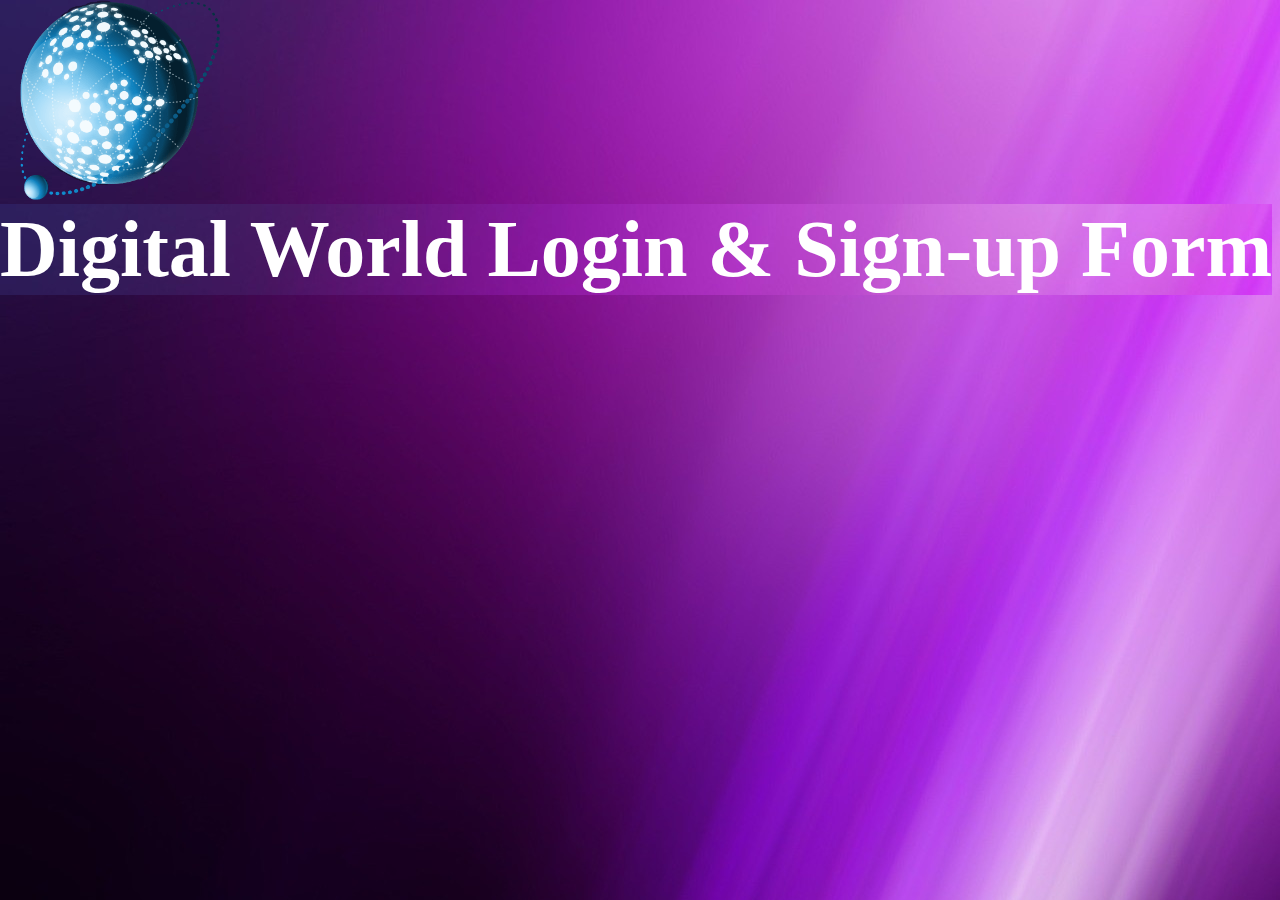
==== index.html @ fa9e96fb "update html and Css file" ====
<!DOCTYPE html>
<html lang="en">
<head>
    <meta charset="UTF-8">
    <meta name="viewport" content="width=device-width, initial-scale=1.0">
    <title>Login Form</title>
    <link rel="stylesheet" href="style.css">
</head>
<body>
    <div class="head">
        
        <img src="assets/pngaaa.com-2523587.png" alt="logo" class="img">
        <h1>Digital World Login & Sign-up Form</h1>
    
    </div>
</body>
</html>
---- style.css ----
*{
    padding: 0%;
    margin: 0%;
    font-family: 'Gill Sans', 'Gill Sans MT', Calibri;
    color: white;
    background-image: url(assets/back\ ground.jpg);
}

.head{
  
      display: inline-block;
    
}

.img{
    height: 200px;
    width: 200px;
    position: inherit;
    margin-left: 20px;
    margin-top: 20;
    display: inline-block;
    
}
h1{
    font-size: 80px
  
    

}
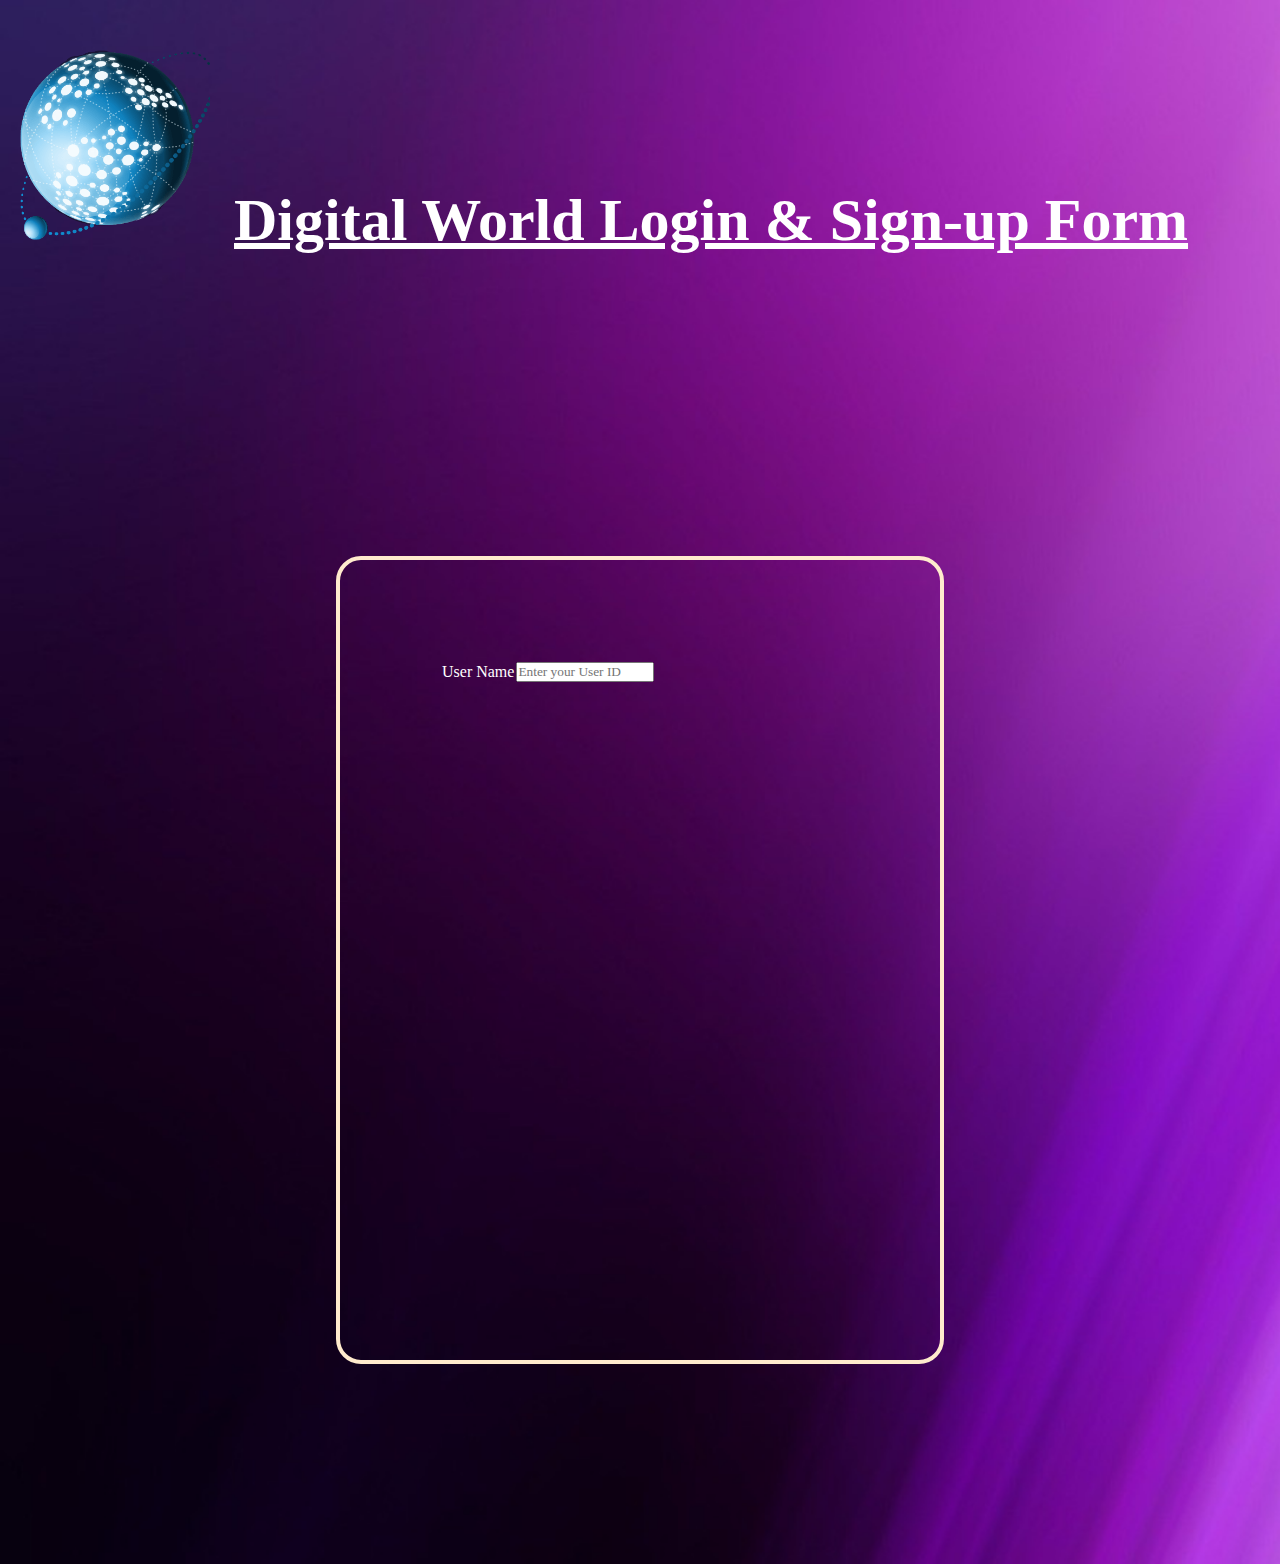
==== commit 044d9391: "added boxes in html" ====
--- a/index.html
+++ b/index.html
@@ -7,11 +7,22 @@
     <link rel="stylesheet" href="style.css">
 </head>
 <body>
-    <div class="head">
+    <div class="Box1">
         
-        <img src="assets/pngaaa.com-2523587.png" alt="logo" class="img">
+         </div>
+        <div class="box2">
         <h1>Digital World Login & Sign-up Form</h1>
     
     </div>
+<br>
+
+   <center> <div class="box3">
+        <table>
+<tr>
+    <td>User Name</td>
+    <td><input type="text" name="User Name" id="U-N" placeholder="Enter your User ID" maxlength="30"></td>
+</tr>
+        </table></center>
+    </div>
 </body>
 </html>--- a/style.css
+++ b/style.css
@@ -3,27 +3,42 @@
     margin: 0%;
     font-family: 'Gill Sans', 'Gill Sans MT', Calibri;
     color: white;
-    background-image: url(assets/back\ ground.jpg);
-}
-
-.head{
-  
-      display: inline-block;
     
 }
 
-.img{
-    height: 200px;
-    width: 200px;
-    position: inherit;
+body{
+    background-image: url(assets/back\ ground.jpg);
+    background-size: cover;
+}
+
+.Box1{
+  
+    display: inline-block;
+    height: 150px;
+    width: 150px;
+    padding: 20px;
     margin-left: 20px;
-    margin-top: 20;
-    display: inline-block;
+    margin-top: 50px;
+    background-image: url(assets/pngaaa.com-2523587.png);
+    background-size: cover;
+    
     
 }
-h1{
-    font-size: 80px
-  
-    
+.box2{
+    height: 150px;
+  font-size: 30px;
+  text-decoration-line: underline;
+  display: inline-flex;
+padding: 20px;
 
+}
+
+.box3{
+    height: 600px;
+    width:400px ;
+    border-radius: 25px;
+    border: 4px solid blanchedalmond;
+    margin: 200px;
+    padding: 100px;
+text-align: justify;
 }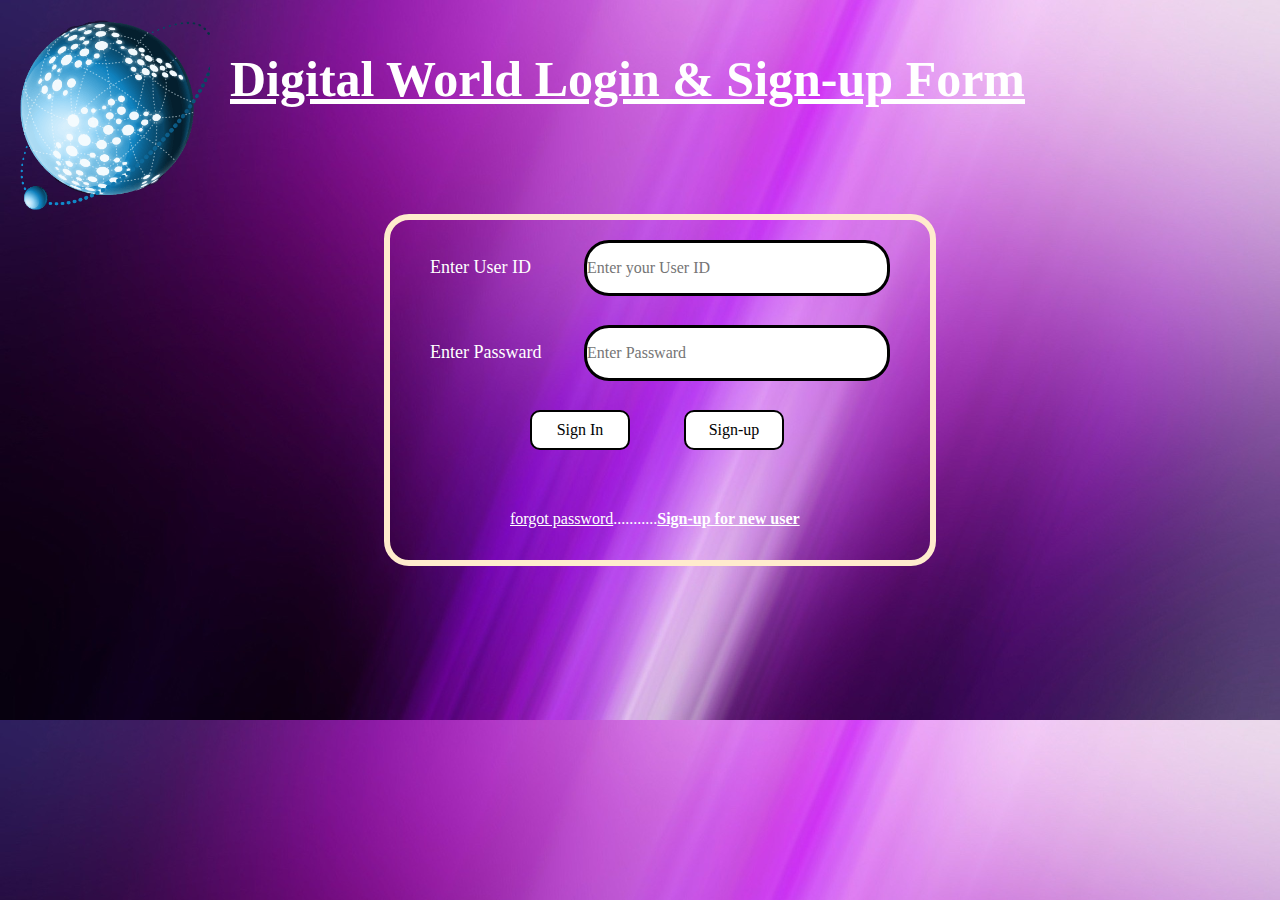
==== commit e993fc6c: "Added sign in button and link with another file" ====
--- a/index.html
+++ b/index.html
@@ -16,13 +16,24 @@
     </div>
 <br>
 
-   <center> <div class="box3">
-        <table>
-<tr>
-    <td>User Name</td>
-    <td><input type="text" name="User Name" id="U-N" placeholder="Enter your User ID" maxlength="30"></td>
-</tr>
-        </table></center>
-    </div>
+   <div class="box3">
+
+
+    <div class="box4">Enter User ID</div>
+    <div class="box5"><input type="text"placeholder="Enter your User ID" maxlength="20"></div>
+    <br>
+    <br>
+    <div class="box4">Enter Passward</div>
+    <div class="box5"><input type="password"placeholder="Enter Passward" maxlength="20"></div>
+    <br>
+    <br>
+    <div class="box6"><button>Sign In</button></div>
+    <div class="box7"> <button id="sp"></a>Sign-up</button></div>
+    
+    <p> <a href="#">forgot password</a>...........<a href="form.html"><b>Sign-up for new user</b></a></p>
+    
+            </div>
+
+
 </body>
 </html>--- a/style.css
+++ b/style.css
@@ -18,7 +18,7 @@
     width: 150px;
     padding: 20px;
     margin-left: 20px;
-    margin-top: 50px;
+    margin-top: 20px;
     background-image: url(assets/pngaaa.com-2523587.png);
     background-size: cover;
     
@@ -26,19 +26,78 @@
 }
 .box2{
     height: 150px;
-  font-size: 30px;
+  font-size: 25px;
   text-decoration-line: underline;
   display: inline-flex;
+  margin-top: 30px;
 padding: 20px;
+position: absolute;
 
 }
 
 .box3{
-    height: 600px;
-    width:400px ;
+    height: 300px;
+    width:500px ;
     border-radius: 25px;
-    border: 4px solid blanchedalmond;
-    margin: 200px;
-    padding: 100px;
-text-align: justify;
-}+    border: 6px solid blanchedalmond;
+    padding: 20px;
+    margin-left: 30%;
+
+}
+.box4{
+    width: 150px;
+    height: 50px;
+    display: inline-block;
+    font-size: large;
+    display: inline-block;
+    font-weight: 700px;
+    margin-left: 20px;
+    
+
+}
+input{
+    height: 50px;
+    width: 300px;
+    display: inline-flex;
+    border-radius: 25px;
+    border: 3px solid black;
+    color: blue;
+    font-size: medium;
+}
+
+.box5{
+    display: inline-block;
+}
+
+.box6{
+    display: inline-block;
+    height: 100px;
+    width: 100px;
+    padding: auto;
+    margin-left: 20px;
+}
+.box7{
+    display: inline-block;
+    height: 100px;
+    width: 100px;
+    margin-left: 50px;
+}
+
+button{
+    height: 40px;
+    width: 100px;
+    border: 2px solid rgb(133, 25, 221);
+    color: black;
+    font-size: medium;
+    padding: 5px;
+    margin-left: 100px;
+    display: inline-block;
+    background-color: white;
+    border-color: rgb(0, 0, 0);
+    text-align: center;
+    border-radius: 10px;
+}
+p{
+    margin-left: 100px;
+    text-align:justify
+}
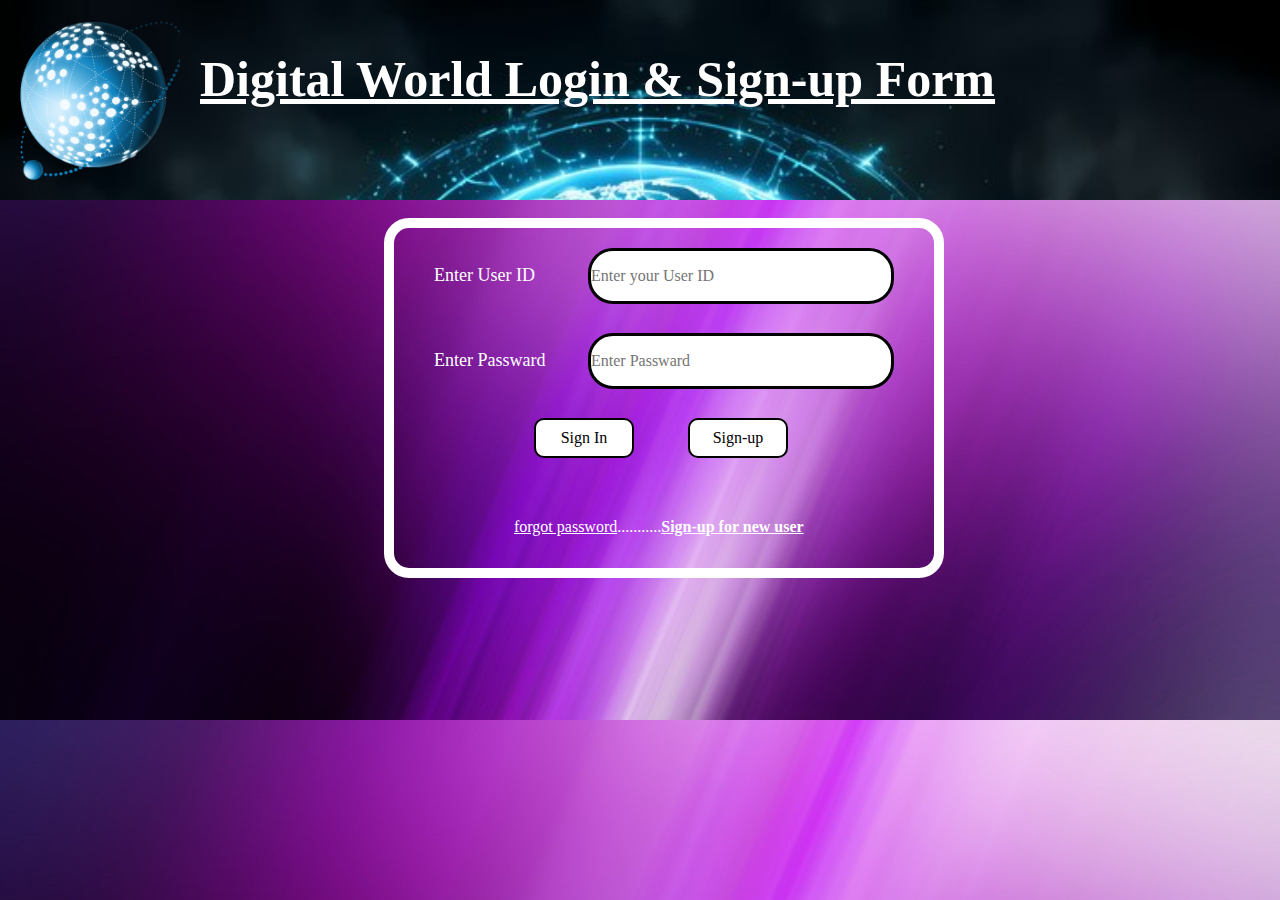
==== commit 1c9284d7: "added head background image" ====
--- a/index.html
+++ b/index.html
@@ -7,12 +7,13 @@
     <link rel="stylesheet" href="style.css">
 </head>
 <body>
+    <Div class="head">
     <div class="Box1">
         
          </div>
         <div class="box2">
         <h1>Digital World Login & Sign-up Form</h1>
-    
+    </Div>
     </div>
 <br>
 
--- a/style.css
+++ b/style.css
@@ -14,8 +14,8 @@
 .Box1{
   
     display: inline-block;
-    height: 150px;
-    width: 150px;
+    height: 120px;
+    width: 120px;
     padding: 20px;
     margin-left: 20px;
     margin-top: 20px;
@@ -39,7 +39,7 @@
     height: 300px;
     width:500px ;
     border-radius: 25px;
-    border: 6px solid blanchedalmond;
+    border: 10px solid white;
     padding: 20px;
     margin-left: 30%;
 
@@ -101,3 +101,9 @@
     margin-left: 100px;
     text-align:justify
 }
+.head{
+    height: 200px;
+    background-color: rgba(54, 50, 50, .5);
+    background-image: url(assets/high-tech-view-futuristic-earth_23-2151100324.jpg);
+    background-size: cover;
+}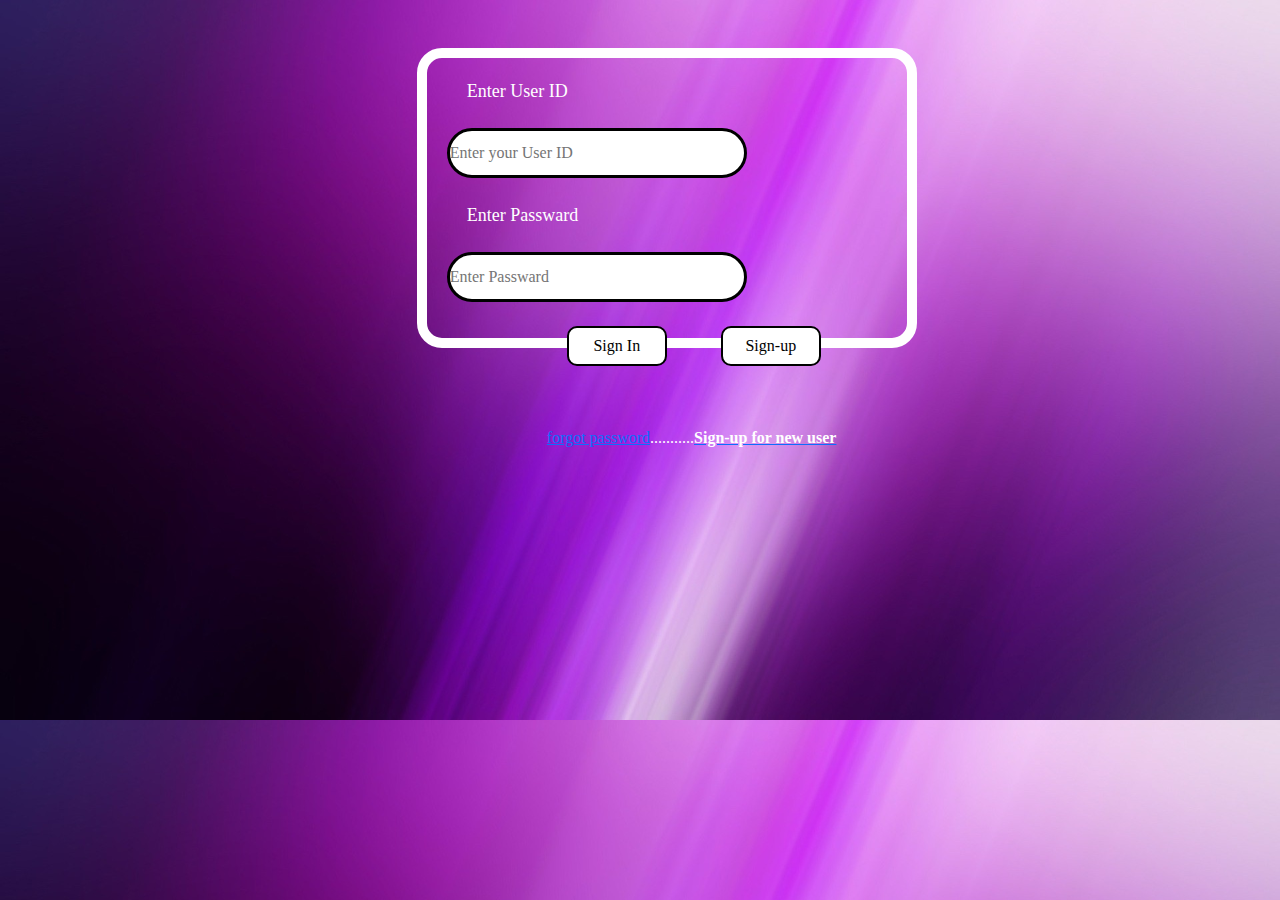
==== commit 7c7a6837: "file update" ====
--- a/index.html
+++ b/index.html
@@ -4,20 +4,13 @@
     <meta charset="UTF-8">
     <meta name="viewport" content="width=device-width, initial-scale=1.0">
     <title>Login Form</title>
+    <link rel="stylesheet" href="bootsrip.css">
     <link rel="stylesheet" href="style.css">
 </head>
 <body>
-    <Div class="head">
-    <div class="Box1">
-        
-         </div>
-        <div class="box2">
-        <h1>Digital World Login & Sign-up Form</h1>
-    </Div>
-    </div>
-<br>
-
-   <div class="box3">
+      <div class="container main mt-5 justify-content-cener d-flex">
+   
+        <div class="box3">
 
 
     <div class="box4">Enter User ID</div>
@@ -34,7 +27,12 @@
     <p> <a href="#">forgot password</a>...........<a href="form.html"><b>Sign-up for new user</b></a></p>
     
             </div>
+       
+        </div>
 
-
+  <script src="bundl.js"></script>
+  <script src="popper.js"></script> 
+  <script src="boot.js"></script>   
+  <script src="app.js"></script>      
 </body>
 </html>--- a/bootsrip.css
+++ b/bootsrip.css
@@ -0,0 +1,7 @@
+@charset "UTF-8";/*!
+ * Bootstrap v5.0.2 (https://getbootstrap.com/)
+ * Copyright 2011-2021 The Bootstrap Authors
+ * Copyright 2011-2021 Twitter, Inc.
+ * Licensed under MIT (https://github.com/twbs/bootstrap/blob/main/LICENSE)
+ */:root{--bs-blue:#0d6efd;--bs-indigo:#6610f2;--bs-purple:#6f42c1;--bs-pink:#d63384;--bs-red:#dc3545;--bs-orange:#fd7e14;--bs-yellow:#ffc107;--bs-green:#198754;--bs-teal:#20c997;--bs-cyan:#0dcaf0;--bs-white:#fff;--bs-gray:#6c757d;--bs-gray-dark:#343a40;--bs-primary:#0d6efd;--bs-secondary:#6c757d;--bs-success:#198754;--bs-info:#0dcaf0;--bs-warning:#ffc107;--bs-danger:#dc3545;--bs-light:#f8f9fa;--bs-dark:#212529;--bs-font-sans-serif:system-ui,-apple-system,"Segoe UI",Roboto,"Helvetica Neue",Arial,"Noto Sans","Liberation Sans",sans-serif,"Apple Color Emoji","Segoe UI Emoji","Segoe UI Symbol","Noto Color Emoji";--bs-font-monospace:SFMono-Regular,Menlo,Monaco,Consolas,"Liberation Mono","Courier New",monospace;--bs-gradient:linear-gradient(180deg, rgba(255, 255, 255, 0.15), rgba(255, 255, 255, 0))}*,::after,::before{box-sizing:border-box}@media (prefers-reduced-motion:no-preference){:root{scroll-behavior:smooth}}body{margin:0;font-family:var(--bs-font-sans-serif);font-size:1rem;font-weight:400;line-height:1.5;color:#212529;background-color:#fff;-webkit-text-size-adjust:100%;-webkit-tap-highlight-color:transparent}hr{margin:1rem 0;color:inherit;background-color:currentColor;border:0;opacity:.25}hr:not([size]){height:1px}.h1,.h2,.h3,.h4,.h5,.h6,h1,h2,h3,h4,h5,h6{margin-top:0;margin-bottom:.5rem;font-weight:500;line-height:1.2}.h1,h1{font-size:calc(1.375rem + 1.5vw)}@media (min-width:1200px){.h1,h1{font-size:2.5rem}}.h2,h2{font-size:calc(1.325rem + .9vw)}@media (min-width:1200px){.h2,h2{font-size:2rem}}.h3,h3{font-size:calc(1.3rem + .6vw)}@media (min-width:1200px){.h3,h3{font-size:1.75rem}}.h4,h4{font-size:calc(1.275rem + .3vw)}@media (min-width:1200px){.h4,h4{font-size:1.5rem}}.h5,h5{font-size:1.25rem}.h6,h6{font-size:1rem}p{margin-top:0;margin-bottom:1rem}abbr[data-bs-original-title],abbr[title]{-webkit-text-decoration:underline dotted;text-decoration:underline dotted;cursor:help;-webkit-text-decoration-skip-ink:none;text-decoration-skip-ink:none}address{margin-bottom:1rem;font-style:normal;line-height:inherit}ol,ul{padding-left:2rem}dl,ol,ul{margin-top:0;margin-bottom:1rem}ol ol,ol ul,ul ol,ul ul{margin-bottom:0}dt{font-weight:700}dd{margin-bottom:.5rem;margin-left:0}blockquote{margin:0 0 1rem}b,strong{font-weight:bolder}.small,small{font-size:.875em}.mark,mark{padding:.2em;background-color:#fcf8e3}sub,sup{position:relative;font-size:.75em;line-height:0;vertical-align:baseline}sub{bottom:-.25em}sup{top:-.5em}a{color:#0d6efd;text-decoration:underline}a:hover{color:#0a58ca}a:not([href]):not([class]),a:not([href]):not([class]):hover{color:inherit;text-decoration:none}code,kbd,pre,samp{font-family:var(--bs-font-monospace);font-size:1em;direction:ltr;unicode-bidi:bidi-override}pre{display:block;margin-top:0;margin-bottom:1rem;overflow:auto;font-size:.875em}pre code{font-size:inherit;color:inherit;word-break:normal}code{font-size:.875em;color:#d63384;word-wrap:break-word}a>code{color:inherit}kbd{padding:.2rem .4rem;font-size:.875em;color:#fff;background-color:#212529;border-radius:.2rem}kbd kbd{padding:0;font-size:1em;font-weight:700}figure{margin:0 0 1rem}img,svg{vertical-align:middle}table{caption-side:bottom;border-collapse:collapse}caption{padding-top:.5rem;padding-bottom:.5rem;color:#6c757d;text-align:left}th{text-align:inherit;text-align:-webkit-match-parent}tbody,td,tfoot,th,thead,tr{border-color:inherit;border-style:solid;border-width:0}label{display:inline-block}button{border-radius:0}button:focus:not(:focus-visible){outline:0}button,input,optgroup,select,textarea{margin:0;font-family:inherit;font-size:inherit;line-height:inherit}button,select{text-transform:none}[role=button]{cursor:pointer}select{word-wrap:normal}select:disabled{opacity:1}[list]::-webkit-calendar-picker-indicator{display:none}[type=button],[type=reset],[type=submit],button{-webkit-appearance:button}[type=button]:not(:disabled),[type=reset]:not(:disabled),[type=submit]:not(:disabled),button:not(:disabled){cursor:pointer}::-moz-focus-inner{padding:0;border-style:none}textarea{resize:vertical}fieldset{min-width:0;padding:0;margin:0;border:0}legend{float:left;width:100%;padding:0;margin-bottom:.5rem;font-size:calc(1.275rem + .3vw);line-height:inherit}@media (min-width:1200px){legend{font-size:1.5rem}}legend+*{clear:left}::-webkit-datetime-edit-day-field,::-webkit-datetime-edit-fields-wrapper,::-webkit-datetime-edit-hour-field,::-webkit-datetime-edit-minute,::-webkit-datetime-edit-month-field,::-webkit-datetime-edit-text,::-webkit-datetime-edit-year-field{padding:0}::-webkit-inner-spin-button{height:auto}[type=search]{outline-offset:-2px;-webkit-appearance:textfield}::-webkit-search-decoration{-webkit-appearance:none}::-webkit-color-swatch-wrapper{padding:0}::file-selector-button{font:inherit}::-webkit-file-upload-button{font:inherit;-webkit-appearance:button}output{display:inline-block}iframe{border:0}summary{display:list-item;cursor:pointer}progress{vertical-align:baseline}[hidden]{display:none!important}.lead{font-size:1.25rem;font-weight:300}.display-1{font-size:calc(1.625rem + 4.5vw);font-weight:300;line-height:1.2}@media (min-width:1200px){.display-1{font-size:5rem}}.display-2{font-size:calc(1.575rem + 3.9vw);font-weight:300;line-height:1.2}@media (min-width:1200px){.display-2{font-size:4.5rem}}.display-3{font-size:calc(1.525rem + 3.3vw);font-weight:300;line-height:1.2}@media (min-width:1200px){.display-3{font-size:4rem}}.display-4{font-size:calc(1.475rem + 2.7vw);font-weight:300;line-height:1.2}@media (min-width:1200px){.display-4{font-size:3.5rem}}.display-5{font-size:calc(1.425rem + 2.1vw);font-weight:300;line-height:1.2}@media (min-width:1200px){.display-5{font-size:3rem}}.display-6{font-size:calc(1.375rem + 1.5vw);font-weight:300;line-height:1.2}@media (min-width:1200px){.display-6{font-size:2.5rem}}.list-unstyled{padding-left:0;list-style:none}.list-inline{padding-left:0;list-style:none}.list-inline-item{display:inline-block}.list-inline-item:not(:last-child){margin-right:.5rem}.initialism{font-size:.875em;text-transform:uppercase}.blockquote{margin-bottom:1rem;font-size:1.25rem}.blockquote>:last-child{margin-bottom:0}.blockquote-footer{margin-top:-1rem;margin-bottom:1rem;font-size:.875em;color:#6c757d}.blockquote-footer::before{content:"— "}.img-fluid{max-width:100%;height:auto}.img-thumbnail{padding:.25rem;background-color:#fff;border:1px solid #dee2e6;border-radius:.25rem;max-width:100%;height:auto}.figure{display:inline-block}.figure-img{margin-bottom:.5rem;line-height:1}.figure-caption{font-size:.875em;color:#6c757d}.container,.container-fluid,.container-lg,.container-md,.container-sm,.container-xl,.container-xxl{width:100%;padding-right:var(--bs-gutter-x,.75rem);padding-left:var(--bs-gutter-x,.75rem);margin-right:auto;margin-left:auto}@media (min-width:576px){.container,.container-sm{max-width:540px}}@media (min-width:768px){.container,.container-md,.container-sm{max-width:720px}}@media (min-width:992px){.container,.container-lg,.container-md,.container-sm{max-width:960px}}@media (min-width:1200px){.container,.container-lg,.container-md,.container-sm,.container-xl{max-width:1140px}}@media (min-width:1400px){.container,.container-lg,.container-md,.container-sm,.container-xl,.container-xxl{max-width:1320px}}.row{--bs-gutter-x:1.5rem;--bs-gutter-y:0;display:flex;flex-wrap:wrap;margin-top:calc(var(--bs-gutter-y) * -1);margin-right:calc(var(--bs-gutter-x) * -.5);margin-left:calc(var(--bs-gutter-x) * -.5)}.row>*{flex-shrink:0;width:100%;max-width:100%;padding-right:calc(var(--bs-gutter-x) * .5);padding-left:calc(var(--bs-gutter-x) * .5);margin-top:var(--bs-gutter-y)}.col{flex:1 0 0%}.row-cols-auto>*{flex:0 0 auto;width:auto}.row-cols-1>*{flex:0 0 auto;width:100%}.row-cols-2>*{flex:0 0 auto;width:50%}.row-cols-3>*{flex:0 0 auto;width:33.3333333333%}.row-cols-4>*{flex:0 0 auto;width:25%}.row-cols-5>*{flex:0 0 auto;width:20%}.row-cols-6>*{flex:0 0 auto;width:16.6666666667%}@media (min-width:576px){.col-sm{flex:1 0 0%}.row-cols-sm-auto>*{flex:0 0 auto;width:auto}.row-cols-sm-1>*{flex:0 0 auto;width:100%}.row-cols-sm-2>*{flex:0 0 auto;width:50%}.row-cols-sm-3>*{flex:0 0 auto;width:33.3333333333%}.row-cols-sm-4>*{flex:0 0 auto;width:25%}.row-cols-sm-5>*{flex:0 0 auto;width:20%}.row-cols-sm-6>*{flex:0 0 auto;width:16.6666666667%}}@media (min-width:768px){.col-md{flex:1 0 0%}.row-cols-md-auto>*{flex:0 0 auto;width:auto}.row-cols-md-1>*{flex:0 0 auto;width:100%}.row-cols-md-2>*{flex:0 0 auto;width:50%}.row-cols-md-3>*{flex:0 0 auto;width:33.3333333333%}.row-cols-md-4>*{flex:0 0 auto;width:25%}.row-cols-md-5>*{flex:0 0 auto;width:20%}.row-cols-md-6>*{flex:0 0 auto;width:16.6666666667%}}@media (min-width:992px){.col-lg{flex:1 0 0%}.row-cols-lg-auto>*{flex:0 0 auto;width:auto}.row-cols-lg-1>*{flex:0 0 auto;width:100%}.row-cols-lg-2>*{flex:0 0 auto;width:50%}.row-cols-lg-3>*{flex:0 0 auto;width:33.3333333333%}.row-cols-lg-4>*{flex:0 0 auto;width:25%}.row-cols-lg-5>*{flex:0 0 auto;width:20%}.row-cols-lg-6>*{flex:0 0 auto;width:16.6666666667%}}@media (min-width:1200px){.col-xl{flex:1 0 0%}.row-cols-xl-auto>*{flex:0 0 auto;width:auto}.row-cols-xl-1>*{flex:0 0 auto;width:100%}.row-cols-xl-2>*{flex:0 0 auto;width:50%}.row-cols-xl-3>*{flex:0 0 auto;width:33.3333333333%}.row-cols-xl-4>*{flex:0 0 auto;width:25%}.row-cols-xl-5>*{flex:0 0 auto;width:20%}.row-cols-xl-6>*{flex:0 0 auto;width:16.6666666667%}}@media (min-width:1400px){.col-xxl{flex:1 0 0%}.row-cols-xxl-auto>*{flex:0 0 auto;width:auto}.row-cols-xxl-1>*{flex:0 0 auto;width:100%}.row-cols-xxl-2>*{flex:0 0 auto;width:50%}.row-cols-xxl-3>*{flex:0 0 auto;width:33.3333333333%}.row-cols-xxl-4>*{flex:0 0 auto;width:25%}.row-cols-xxl-5>*{flex:0 0 auto;width:20%}.row-cols-xxl-6>*{flex:0 0 auto;width:16.6666666667%}}.col-auto{flex:0 0 auto;width:auto}.col-1{flex:0 0 auto;width:8.33333333%}.col-2{flex:0 0 auto;width:16.66666667%}.col-3{flex:0 0 auto;width:25%}.col-4{flex:0 0 auto;width:33.33333333%}.col-5{flex:0 0 auto;width:41.66666667%}.col-6{flex:0 0 auto;width:50%}.col-7{flex:0 0 auto;width:58.33333333%}.col-8{flex:0 0 auto;width:66.66666667%}.col-9{flex:0 0 auto;width:75%}.col-10{flex:0 0 auto;width:83.33333333%}.col-11{flex:0 0 auto;width:91.66666667%}.col-12{flex:0 0 auto;width:100%}.offset-1{margin-left:8.33333333%}.offset-2{margin-left:16.66666667%}.offset-3{margin-left:25%}.offset-4{margin-left:33.33333333%}.offset-5{margin-left:41.66666667%}.offset-6{margin-left:50%}.offset-7{margin-left:58.33333333%}.offset-8{margin-left:66.66666667%}.offset-9{margin-left:75%}.offset-10{margin-left:83.33333333%}.offset-11{margin-left:91.66666667%}.g-0,.gx-0{--bs-gutter-x:0}.g-0,.gy-0{--bs-gutter-y:0}.g-1,.gx-1{--bs-gutter-x:0.25rem}.g-1,.gy-1{--bs-gutter-y:0.25rem}.g-2,.gx-2{--bs-gutter-x:0.5rem}.g-2,.gy-2{--bs-gutter-y:0.5rem}.g-3,.gx-3{--bs-gutter-x:1rem}.g-3,.gy-3{--bs-gutter-y:1rem}.g-4,.gx-4{--bs-gutter-x:1.5rem}.g-4,.gy-4{--bs-gutter-y:1.5rem}.g-5,.gx-5{--bs-gutter-x:3rem}.g-5,.gy-5{--bs-gutter-y:3rem}@media (min-width:576px){.col-sm-auto{flex:0 0 auto;width:auto}.col-sm-1{flex:0 0 auto;width:8.33333333%}.col-sm-2{flex:0 0 auto;width:16.66666667%}.col-sm-3{flex:0 0 auto;width:25%}.col-sm-4{flex:0 0 auto;width:33.33333333%}.col-sm-5{flex:0 0 auto;width:41.66666667%}.col-sm-6{flex:0 0 auto;width:50%}.col-sm-7{flex:0 0 auto;width:58.33333333%}.col-sm-8{flex:0 0 auto;width:66.66666667%}.col-sm-9{flex:0 0 auto;width:75%}.col-sm-10{flex:0 0 auto;width:83.33333333%}.col-sm-11{flex:0 0 auto;width:91.66666667%}.col-sm-12{flex:0 0 auto;width:100%}.offset-sm-0{margin-left:0}.offset-sm-1{margin-left:8.33333333%}.offset-sm-2{margin-left:16.66666667%}.offset-sm-3{margin-left:25%}.offset-sm-4{margin-left:33.33333333%}.offset-sm-5{margin-left:41.66666667%}.offset-sm-6{margin-left:50%}.offset-sm-7{margin-left:58.33333333%}.offset-sm-8{margin-left:66.66666667%}.offset-sm-9{margin-left:75%}.offset-sm-10{margin-left:83.33333333%}.offset-sm-11{margin-left:91.66666667%}.g-sm-0,.gx-sm-0{--bs-gutter-x:0}.g-sm-0,.gy-sm-0{--bs-gutter-y:0}.g-sm-1,.gx-sm-1{--bs-gutter-x:0.25rem}.g-sm-1,.gy-sm-1{--bs-gutter-y:0.25rem}.g-sm-2,.gx-sm-2{--bs-gutter-x:0.5rem}.g-sm-2,.gy-sm-2{--bs-gutter-y:0.5rem}.g-sm-3,.gx-sm-3{--bs-gutter-x:1rem}.g-sm-3,.gy-sm-3{--bs-gutter-y:1rem}.g-sm-4,.gx-sm-4{--bs-gutter-x:1.5rem}.g-sm-4,.gy-sm-4{--bs-gutter-y:1.5rem}.g-sm-5,.gx-sm-5{--bs-gutter-x:3rem}.g-sm-5,.gy-sm-5{--bs-gutter-y:3rem}}@media (min-width:768px){.col-md-auto{flex:0 0 auto;width:auto}.col-md-1{flex:0 0 auto;width:8.33333333%}.col-md-2{flex:0 0 auto;width:16.66666667%}.col-md-3{flex:0 0 auto;width:25%}.col-md-4{flex:0 0 auto;width:33.33333333%}.col-md-5{flex:0 0 auto;width:41.66666667%}.col-md-6{flex:0 0 auto;width:50%}.col-md-7{flex:0 0 auto;width:58.33333333%}.col-md-8{flex:0 0 auto;width:66.66666667%}.col-md-9{flex:0 0 auto;width:75%}.col-md-10{flex:0 0 auto;width:83.33333333%}.col-md-11{flex:0 0 auto;width:91.66666667%}.col-md-12{flex:0 0 auto;width:100%}.offset-md-0{margin-left:0}.offset-md-1{margin-left:8.33333333%}.offset-md-2{margin-left:16.66666667%}.offset-md-3{margin-left:25%}.offset-md-4{margin-left:33.33333333%}.offset-md-5{margin-left:41.66666667%}.offset-md-6{margin-left:50%}.offset-md-7{margin-left:58.33333333%}.offset-md-8{margin-left:66.66666667%}.offset-md-9{margin-left:75%}.offset-md-10{margin-left:83.33333333%}.offset-md-11{margin-left:91.66666667%}.g-md-0,.gx-md-0{--bs-gutter-x:0}.g-md-0,.gy-md-0{--bs-gutter-y:0}.g-md-1,.gx-md-1{--bs-gutter-x:0.25rem}.g-md-1,.gy-md-1{--bs-gutter-y:0.25rem}.g-md-2,.gx-md-2{--bs-gutter-x:0.5rem}.g-md-2,.gy-md-2{--bs-gutter-y:0.5rem}.g-md-3,.gx-md-3{--bs-gutter-x:1rem}.g-md-3,.gy-md-3{--bs-gutter-y:1rem}.g-md-4,.gx-md-4{--bs-gutter-x:1.5rem}.g-md-4,.gy-md-4{--bs-gutter-y:1.5rem}.g-md-5,.gx-md-5{--bs-gutter-x:3rem}.g-md-5,.gy-md-5{--bs-gutter-y:3rem}}@media (min-width:992px){.col-lg-auto{flex:0 0 auto;width:auto}.col-lg-1{flex:0 0 auto;width:8.33333333%}.col-lg-2{flex:0 0 auto;width:16.66666667%}.col-lg-3{flex:0 0 auto;width:25%}.col-lg-4{flex:0 0 auto;width:33.33333333%}.col-lg-5{flex:0 0 auto;width:41.66666667%}.col-lg-6{flex:0 0 auto;width:50%}.col-lg-7{flex:0 0 auto;width:58.33333333%}.col-lg-8{flex:0 0 auto;width:66.66666667%}.col-lg-9{flex:0 0 auto;width:75%}.col-lg-10{flex:0 0 auto;width:83.33333333%}.col-lg-11{flex:0 0 auto;width:91.66666667%}.col-lg-12{flex:0 0 auto;width:100%}.offset-lg-0{margin-left:0}.offset-lg-1{margin-left:8.33333333%}.offset-lg-2{margin-left:16.66666667%}.offset-lg-3{margin-left:25%}.offset-lg-4{margin-left:33.33333333%}.offset-lg-5{margin-left:41.66666667%}.offset-lg-6{margin-left:50%}.offset-lg-7{margin-left:58.33333333%}.offset-lg-8{margin-left:66.66666667%}.offset-lg-9{margin-left:75%}.offset-lg-10{margin-left:83.33333333%}.offset-lg-11{margin-left:91.66666667%}.g-lg-0,.gx-lg-0{--bs-gutter-x:0}.g-lg-0,.gy-lg-0{--bs-gutter-y:0}.g-lg-1,.gx-lg-1{--bs-gutter-x:0.25rem}.g-lg-1,.gy-lg-1{--bs-gutter-y:0.25rem}.g-lg-2,.gx-lg-2{--bs-gutter-x:0.5rem}.g-lg-2,.gy-lg-2{--bs-gutter-y:0.5rem}.g-lg-3,.gx-lg-3{--bs-gutter-x:1rem}.g-lg-3,.gy-lg-3{--bs-gutter-y:1rem}.g-lg-4,.gx-lg-4{--bs-gutter-x:1.5rem}.g-lg-4,.gy-lg-4{--bs-gutter-y:1.5rem}.g-lg-5,.gx-lg-5{--bs-gutter-x:3rem}.g-lg-5,.gy-lg-5{--bs-gutter-y:3rem}}@media (min-width:1200px){.col-xl-auto{flex:0 0 auto;width:auto}.col-xl-1{flex:0 0 auto;width:8.33333333%}.col-xl-2{flex:0 0 auto;width:16.66666667%}.col-xl-3{flex:0 0 auto;width:25%}.col-xl-4{flex:0 0 auto;width:33.33333333%}.col-xl-5{flex:0 0 auto;width:41.66666667%}.col-xl-6{flex:0 0 auto;width:50%}.col-xl-7{flex:0 0 auto;width:58.33333333%}.col-xl-8{flex:0 0 auto;width:66.66666667%}.col-xl-9{flex:0 0 auto;width:75%}.col-xl-10{flex:0 0 auto;width:83.33333333%}.col-xl-11{flex:0 0 auto;width:91.66666667%}.col-xl-12{flex:0 0 auto;width:100%}.offset-xl-0{margin-left:0}.offset-xl-1{margin-left:8.33333333%}.offset-xl-2{margin-left:16.66666667%}.offset-xl-3{margin-left:25%}.offset-xl-4{margin-left:33.33333333%}.offset-xl-5{margin-left:41.66666667%}.offset-xl-6{margin-left:50%}.offset-xl-7{margin-left:58.33333333%}.offset-xl-8{margin-left:66.66666667%}.offset-xl-9{margin-left:75%}.offset-xl-10{margin-left:83.33333333%}.offset-xl-11{margin-left:91.66666667%}.g-xl-0,.gx-xl-0{--bs-gutter-x:0}.g-xl-0,.gy-xl-0{--bs-gutter-y:0}.g-xl-1,.gx-xl-1{--bs-gutter-x:0.25rem}.g-xl-1,.gy-xl-1{--bs-gutter-y:0.25rem}.g-xl-2,.gx-xl-2{--bs-gutter-x:0.5rem}.g-xl-2,.gy-xl-2{--bs-gutter-y:0.5rem}.g-xl-3,.gx-xl-3{--bs-gutter-x:1rem}.g-xl-3,.gy-xl-3{--bs-gutter-y:1rem}.g-xl-4,.gx-xl-4{--bs-gutter-x:1.5rem}.g-xl-4,.gy-xl-4{--bs-gutter-y:1.5rem}.g-xl-5,.gx-xl-5{--bs-gutter-x:3rem}.g-xl-5,.gy-xl-5{--bs-gutter-y:3rem}}@media (min-width:1400px){.col-xxl-auto{flex:0 0 auto;width:auto}.col-xxl-1{flex:0 0 auto;width:8.33333333%}.col-xxl-2{flex:0 0 auto;width:16.66666667%}.col-xxl-3{flex:0 0 auto;width:25%}.col-xxl-4{flex:0 0 auto;width:33.33333333%}.col-xxl-5{flex:0 0 auto;width:41.66666667%}.col-xxl-6{flex:0 0 auto;width:50%}.col-xxl-7{flex:0 0 auto;width:58.33333333%}.col-xxl-8{flex:0 0 auto;width:66.66666667%}.col-xxl-9{flex:0 0 auto;width:75%}.col-xxl-10{flex:0 0 auto;width:83.33333333%}.col-xxl-11{flex:0 0 auto;width:91.66666667%}.col-xxl-12{flex:0 0 auto;width:100%}.offset-xxl-0{margin-left:0}.offset-xxl-1{margin-left:8.33333333%}.offset-xxl-2{margin-left:16.66666667%}.offset-xxl-3{margin-left:25%}.offset-xxl-4{margin-left:33.33333333%}.offset-xxl-5{margin-left:41.66666667%}.offset-xxl-6{margin-left:50%}.offset-xxl-7{margin-left:58.33333333%}.offset-xxl-8{margin-left:66.66666667%}.offset-xxl-9{margin-left:75%}.offset-xxl-10{margin-left:83.33333333%}.offset-xxl-11{margin-left:91.66666667%}.g-xxl-0,.gx-xxl-0{--bs-gutter-x:0}.g-xxl-0,.gy-xxl-0{--bs-gutter-y:0}.g-xxl-1,.gx-xxl-1{--bs-gutter-x:0.25rem}.g-xxl-1,.gy-xxl-1{--bs-gutter-y:0.25rem}.g-xxl-2,.gx-xxl-2{--bs-gutter-x:0.5rem}.g-xxl-2,.gy-xxl-2{--bs-gutter-y:0.5rem}.g-xxl-3,.gx-xxl-3{--bs-gutter-x:1rem}.g-xxl-3,.gy-xxl-3{--bs-gutter-y:1rem}.g-xxl-4,.gx-xxl-4{--bs-gutter-x:1.5rem}.g-xxl-4,.gy-xxl-4{--bs-gutter-y:1.5rem}.g-xxl-5,.gx-xxl-5{--bs-gutter-x:3rem}.g-xxl-5,.gy-xxl-5{--bs-gutter-y:3rem}}.table{--bs-table-bg:transparent;--bs-table-accent-bg:transparent;--bs-table-striped-color:#212529;--bs-table-striped-bg:rgba(0, 0, 0, 0.05);--bs-table-active-color:#212529;--bs-table-active-bg:rgba(0, 0, 0, 0.1);--bs-table-hover-color:#212529;--bs-table-hover-bg:rgba(0, 0, 0, 0.075);width:100%;margin-bottom:1rem;color:#212529;vertical-align:top;border-color:#dee2e6}.table>:not(caption)>*>*{padding:.5rem .5rem;background-color:var(--bs-table-bg);border-bottom-width:1px;box-shadow:inset 0 0 0 9999px var(--bs-table-accent-bg)}.table>tbody{vertical-align:inherit}.table>thead{vertical-align:bottom}.table>:not(:last-child)>:last-child>*{border-bottom-color:currentColor}.caption-top{caption-side:top}.table-sm>:not(caption)>*>*{padding:.25rem .25rem}.table-bordered>:not(caption)>*{border-width:1px 0}.table-bordered>:not(caption)>*>*{border-width:0 1px}.table-borderless>:not(caption)>*>*{border-bottom-width:0}.table-striped>tbody>tr:nth-of-type(odd){--bs-table-accent-bg:var(--bs-table-striped-bg);color:var(--bs-table-striped-color)}.table-active{--bs-table-accent-bg:var(--bs-table-active-bg);color:var(--bs-table-active-color)}.table-hover>tbody>tr:hover{--bs-table-accent-bg:var(--bs-table-hover-bg);color:var(--bs-table-hover-color)}.table-primary{--bs-table-bg:#cfe2ff;--bs-table-striped-bg:#c5d7f2;--bs-table-striped-color:#000;--bs-table-active-bg:#bacbe6;--bs-table-active-color:#000;--bs-table-hover-bg:#bfd1ec;--bs-table-hover-color:#000;color:#000;border-color:#bacbe6}.table-secondary{--bs-table-bg:#e2e3e5;--bs-table-striped-bg:#d7d8da;--bs-table-striped-color:#000;--bs-table-active-bg:#cbccce;--bs-table-active-color:#000;--bs-table-hover-bg:#d1d2d4;--bs-table-hover-color:#000;color:#000;border-color:#cbccce}.table-success{--bs-table-bg:#d1e7dd;--bs-table-striped-bg:#c7dbd2;--bs-table-striped-color:#000;--bs-table-active-bg:#bcd0c7;--bs-table-active-color:#000;--bs-table-hover-bg:#c1d6cc;--bs-table-hover-color:#000;color:#000;border-color:#bcd0c7}.table-info{--bs-table-bg:#cff4fc;--bs-table-striped-bg:#c5e8ef;--bs-table-striped-color:#000;--bs-table-active-bg:#badce3;--bs-table-active-color:#000;--bs-table-hover-bg:#bfe2e9;--bs-table-hover-color:#000;color:#000;border-color:#badce3}.table-warning{--bs-table-bg:#fff3cd;--bs-table-striped-bg:#f2e7c3;--bs-table-striped-color:#000;--bs-table-active-bg:#e6dbb9;--bs-table-active-color:#000;--bs-table-hover-bg:#ece1be;--bs-table-hover-color:#000;color:#000;border-color:#e6dbb9}.table-danger{--bs-table-bg:#f8d7da;--bs-table-striped-bg:#eccccf;--bs-table-striped-color:#000;--bs-table-active-bg:#dfc2c4;--bs-table-active-color:#000;--bs-table-hover-bg:#e5c7ca;--bs-table-hover-color:#000;color:#000;border-color:#dfc2c4}.table-light{--bs-table-bg:#f8f9fa;--bs-table-striped-bg:#ecedee;--bs-table-striped-color:#000;--bs-table-active-bg:#dfe0e1;--bs-table-active-color:#000;--bs-table-hover-bg:#e5e6e7;--bs-table-hover-color:#000;color:#000;border-color:#dfe0e1}.table-dark{--bs-table-bg:#212529;--bs-table-striped-bg:#2c3034;--bs-table-striped-color:#fff;--bs-table-active-bg:#373b3e;--bs-table-active-color:#fff;--bs-table-hover-bg:#323539;--bs-table-hover-color:#fff;color:#fff;border-color:#373b3e}.table-responsive{overflow-x:auto;-webkit-overflow-scrolling:touch}@media (max-width:575.98px){.table-responsive-sm{overflow-x:auto;-webkit-overflow-scrolling:touch}}@media (max-width:767.98px){.table-responsive-md{overflow-x:auto;-webkit-overflow-scrolling:touch}}@media (max-width:991.98px){.table-responsive-lg{overflow-x:auto;-webkit-overflow-scrolling:touch}}@media (max-width:1199.98px){.table-responsive-xl{overflow-x:auto;-webkit-overflow-scrolling:touch}}@media (max-width:1399.98px){.table-responsive-xxl{overflow-x:auto;-webkit-overflow-scrolling:touch}}.form-label{margin-bottom:.5rem}.col-form-label{padding-top:calc(.375rem + 1px);padding-bottom:calc(.375rem + 1px);margin-bottom:0;font-size:inherit;line-height:1.5}.col-form-label-lg{padding-top:calc(.5rem + 1px);padding-bottom:calc(.5rem + 1px);font-size:1.25rem}.col-form-label-sm{padding-top:calc(.25rem + 1px);padding-bottom:calc(.25rem + 1px);font-size:.875rem}.form-text{margin-top:.25rem;font-size:.875em;color:#6c757d}.form-control{display:block;width:100%;padding:.375rem .75rem;font-size:1rem;font-weight:400;line-height:1.5;color:#212529;background-color:#fff;background-clip:padding-box;border:1px solid #ced4da;-webkit-appearance:none;-moz-appearance:none;appearance:none;border-radius:.25rem;transition:border-color .15s ease-in-out,box-shadow .15s ease-in-out}@media (prefers-reduced-motion:reduce){.form-control{transition:none}}.form-control[type=file]{overflow:hidden}.form-control[type=file]:not(:disabled):not([readonly]){cursor:pointer}.form-control:focus{color:#212529;background-color:#fff;border-color:#86b7fe;outline:0;box-shadow:0 0 0 .25rem rgba(13,110,253,.25)}.form-control::-webkit-date-and-time-value{height:1.5em}.form-control::-moz-placeholder{color:#6c757d;opacity:1}.form-control::placeholder{color:#6c757d;opacity:1}.form-control:disabled,.form-control[readonly]{background-color:#e9ecef;opacity:1}.form-control::file-selector-button{padding:.375rem .75rem;margin:-.375rem -.75rem;-webkit-margin-end:.75rem;margin-inline-end:.75rem;color:#212529;background-color:#e9ecef;pointer-events:none;border-color:inherit;border-style:solid;border-width:0;border-inline-end-width:1px;border-radius:0;transition:color .15s ease-in-out,background-color .15s ease-in-out,border-color .15s ease-in-out,box-shadow .15s ease-in-out}@media (prefers-reduced-motion:reduce){.form-control::file-selector-button{transition:none}}.form-control:hover:not(:disabled):not([readonly])::file-selector-button{background-color:#dde0e3}.form-control::-webkit-file-upload-button{padding:.375rem .75rem;margin:-.375rem -.75rem;-webkit-margin-end:.75rem;margin-inline-end:.75rem;color:#212529;background-color:#e9ecef;pointer-events:none;border-color:inherit;border-style:solid;border-width:0;border-inline-end-width:1px;border-radius:0;-webkit-transition:color .15s ease-in-out,background-color .15s ease-in-out,border-color .15s ease-in-out,box-shadow .15s ease-in-out;transition:color .15s ease-in-out,background-color .15s ease-in-out,border-color .15s ease-in-out,box-shadow .15s ease-in-out}@media (prefers-reduced-motion:reduce){.form-control::-webkit-file-upload-button{-webkit-transition:none;transition:none}}.form-control:hover:not(:disabled):not([readonly])::-webkit-file-upload-button{background-color:#dde0e3}.form-control-plaintext{display:block;width:100%;padding:.375rem 0;margin-bottom:0;line-height:1.5;color:#212529;background-color:transparent;border:solid transparent;border-width:1px 0}.form-control-plaintext.form-control-lg,.form-control-plaintext.form-control-sm{padding-right:0;padding-left:0}.form-control-sm{min-height:calc(1.5em + (.5rem + 2px));padding:.25rem .5rem;font-size:.875rem;border-radius:.2rem}.form-control-sm::file-selector-button{padding:.25rem .5rem;margin:-.25rem -.5rem;-webkit-margin-end:.5rem;margin-inline-end:.5rem}.form-control-sm::-webkit-file-upload-button{padding:.25rem .5rem;margin:-.25rem -.5rem;-webkit-margin-end:.5rem;margin-inline-end:.5rem}.form-control-lg{min-height:calc(1.5em + (1rem + 2px));padding:.5rem 1rem;font-size:1.25rem;border-radius:.3rem}.form-control-lg::file-selector-button{padding:.5rem 1rem;margin:-.5rem -1rem;-webkit-margin-end:1rem;margin-inline-end:1rem}.form-control-lg::-webkit-file-upload-button{padding:.5rem 1rem;margin:-.5rem -1rem;-webkit-margin-end:1rem;margin-inline-end:1rem}textarea.form-control{min-height:calc(1.5em + (.75rem + 2px))}textarea.form-control-sm{min-height:calc(1.5em + (.5rem + 2px))}textarea.form-control-lg{min-height:calc(1.5em + (1rem + 2px))}.form-control-color{max-width:3rem;height:auto;padding:.375rem}.form-control-color:not(:disabled):not([readonly]){cursor:pointer}.form-control-color::-moz-color-swatch{height:1.5em;border-radius:.25rem}.form-control-color::-webkit-color-swatch{height:1.5em;border-radius:.25rem}.form-select{display:block;width:100%;padding:.375rem 2.25rem .375rem .75rem;-moz-padding-start:calc(0.75rem - 3px);font-size:1rem;font-weight:400;line-height:1.5;color:#212529;background-color:#fff;background-image:url("data:image/svg+xml,%3csvg xmlns='http://www.w3.org/2000/svg' viewBox='0 0 16 16'%3e%3cpath fill='none' stroke='%23343a40' stroke-linecap='round' stroke-linejoin='round' stroke-width='2' d='M2 5l6 6 6-6'/%3e%3c/svg%3e");background-repeat:no-repeat;background-position:right .75rem center;background-size:16px 12px;border:1px solid #ced4da;border-radius:.25rem;transition:border-color .15s ease-in-out,box-shadow .15s ease-in-out;-webkit-appearance:none;-moz-appearance:none;appearance:none}@media (prefers-reduced-motion:reduce){.form-select{transition:none}}.form-select:focus{border-color:#86b7fe;outline:0;box-shadow:0 0 0 .25rem rgba(13,110,253,.25)}.form-select[multiple],.form-select[size]:not([size="1"]){padding-right:.75rem;background-image:none}.form-select:disabled{background-color:#e9ecef}.form-select:-moz-focusring{color:transparent;text-shadow:0 0 0 #212529}.form-select-sm{padding-top:.25rem;padding-bottom:.25rem;padding-left:.5rem;font-size:.875rem}.form-select-lg{padding-top:.5rem;padding-bottom:.5rem;padding-left:1rem;font-size:1.25rem}.form-check{display:block;min-height:1.5rem;padding-left:1.5em;margin-bottom:.125rem}.form-check .form-check-input{float:left;margin-left:-1.5em}.form-check-input{width:1em;height:1em;margin-top:.25em;vertical-align:top;background-color:#fff;background-repeat:no-repeat;background-position:center;background-size:contain;border:1px solid rgba(0,0,0,.25);-webkit-appearance:none;-moz-appearance:none;appearance:none;-webkit-print-color-adjust:exact;color-adjust:exact}.form-check-input[type=checkbox]{border-radius:.25em}.form-check-input[type=radio]{border-radius:50%}.form-check-input:active{filter:brightness(90%)}.form-check-input:focus{border-color:#86b7fe;outline:0;box-shadow:0 0 0 .25rem rgba(13,110,253,.25)}.form-check-input:checked{background-color:#0d6efd;border-color:#0d6efd}.form-check-input:checked[type=checkbox]{background-image:url("data:image/svg+xml,%3csvg xmlns='http://www.w3.org/2000/svg' viewBox='0 0 20 20'%3e%3cpath fill='none' stroke='%23fff' stroke-linecap='round' stroke-linejoin='round' stroke-width='3' d='M6 10l3 3l6-6'/%3e%3c/svg%3e")}.form-check-input:checked[type=radio]{background-image:url("data:image/svg+xml,%3csvg xmlns='http://www.w3.org/2000/svg' viewBox='-4 -4 8 8'%3e%3ccircle r='2' fill='%23fff'/%3e%3c/svg%3e")}.form-check-input[type=checkbox]:indeterminate{background-color:#0d6efd;border-color:#0d6efd;background-image:url("data:image/svg+xml,%3csvg xmlns='http://www.w3.org/2000/svg' viewBox='0 0 20 20'%3e%3cpath fill='none' stroke='%23fff' stroke-linecap='round' stroke-linejoin='round' stroke-width='3' d='M6 10h8'/%3e%3c/svg%3e")}.form-check-input:disabled{pointer-events:none;filter:none;opacity:.5}.form-check-input:disabled~.form-check-label,.form-check-input[disabled]~.form-check-label{opacity:.5}.form-switch{padding-left:2.5em}.form-switch .form-check-input{width:2em;margin-left:-2.5em;background-image:url("data:image/svg+xml,%3csvg xmlns='http://www.w3.org/2000/svg' viewBox='-4 -4 8 8'%3e%3ccircle r='3' fill='rgba%280, 0, 0, 0.25%29'/%3e%3c/svg%3e");background-position:left center;border-radius:2em;transition:background-position .15s ease-in-out}@media (prefers-reduced-motion:reduce){.form-switch .form-check-input{transition:none}}.form-switch .form-check-input:focus{background-image:url("data:image/svg+xml,%3csvg xmlns='http://www.w3.org/2000/svg' viewBox='-4 -4 8 8'%3e%3ccircle r='3' fill='%2386b7fe'/%3e%3c/svg%3e")}.form-switch .form-check-input:checked{background-position:right center;background-image:url("data:image/svg+xml,%3csvg xmlns='http://www.w3.org/2000/svg' viewBox='-4 -4 8 8'%3e%3ccircle r='3' fill='%23fff'/%3e%3c/svg%3e")}.form-check-inline{display:inline-block;margin-right:1rem}.btn-check{position:absolute;clip:rect(0,0,0,0);pointer-events:none}.btn-check:disabled+.btn,.btn-check[disabled]+.btn{pointer-events:none;filter:none;opacity:.65}.form-range{width:100%;height:1.5rem;padding:0;background-color:transparent;-webkit-appearance:none;-moz-appearance:none;appearance:none}.form-range:focus{outline:0}.form-range:focus::-webkit-slider-thumb{box-shadow:0 0 0 1px #fff,0 0 0 .25rem rgba(13,110,253,.25)}.form-range:focus::-moz-range-thumb{box-shadow:0 0 0 1px #fff,0 0 0 .25rem rgba(13,110,253,.25)}.form-range::-moz-focus-outer{border:0}.form-range::-webkit-slider-thumb{width:1rem;height:1rem;margin-top:-.25rem;background-color:#0d6efd;border:0;border-radius:1rem;-webkit-transition:background-color .15s ease-in-out,border-color .15s ease-in-out,box-shadow .15s ease-in-out;transition:background-color .15s ease-in-out,border-color .15s ease-in-out,box-shadow .15s ease-in-out;-webkit-appearance:none;appearance:none}@media (prefers-reduced-motion:reduce){.form-range::-webkit-slider-thumb{-webkit-transition:none;transition:none}}.form-range::-webkit-slider-thumb:active{background-color:#b6d4fe}.form-range::-webkit-slider-runnable-track{width:100%;height:.5rem;color:transparent;cursor:pointer;background-color:#dee2e6;border-color:transparent;border-radius:1rem}.form-range::-moz-range-thumb{width:1rem;height:1rem;background-color:#0d6efd;border:0;border-radius:1rem;-moz-transition:background-color .15s ease-in-out,border-color .15s ease-in-out,box-shadow .15s ease-in-out;transition:background-color .15s ease-in-out,border-color .15s ease-in-out,box-shadow .15s ease-in-out;-moz-appearance:none;appearance:none}@media (prefers-reduced-motion:reduce){.form-range::-moz-range-thumb{-moz-transition:none;transition:none}}.form-range::-moz-range-thumb:active{background-color:#b6d4fe}.form-range::-moz-range-track{width:100%;height:.5rem;color:transparent;cursor:pointer;background-color:#dee2e6;border-color:transparent;border-radius:1rem}.form-range:disabled{pointer-events:none}.form-range:disabled::-webkit-slider-thumb{background-color:#adb5bd}.form-range:disabled::-moz-range-thumb{background-color:#adb5bd}.form-floating{position:relative}.form-floating>.form-control,.form-floating>.form-select{height:calc(3.5rem + 2px);line-height:1.25}.form-floating>label{position:absolute;top:0;left:0;height:100%;padding:1rem .75rem;pointer-events:none;border:1px solid transparent;transform-origin:0 0;transition:opacity .1s ease-in-out,transform .1s ease-in-out}@media (prefers-reduced-motion:reduce){.form-floating>label{transition:none}}.form-floating>.form-control{padding:1rem .75rem}.form-floating>.form-control::-moz-placeholder{color:transparent}.form-floating>.form-control::placeholder{color:transparent}.form-floating>.form-control:not(:-moz-placeholder-shown){padding-top:1.625rem;padding-bottom:.625rem}.form-floating>.form-control:focus,.form-floating>.form-control:not(:placeholder-shown){padding-top:1.625rem;padding-bottom:.625rem}.form-floating>.form-control:-webkit-autofill{padding-top:1.625rem;padding-bottom:.625rem}.form-floating>.form-select{padding-top:1.625rem;padding-bottom:.625rem}.form-floating>.form-control:not(:-moz-placeholder-shown)~label{opacity:.65;transform:scale(.85) translateY(-.5rem) translateX(.15rem)}.form-floating>.form-control:focus~label,.form-floating>.form-control:not(:placeholder-shown)~label,.form-floating>.form-select~label{opacity:.65;transform:scale(.85) translateY(-.5rem) translateX(.15rem)}.form-floating>.form-control:-webkit-autofill~label{opacity:.65;transform:scale(.85) translateY(-.5rem) translateX(.15rem)}.input-group{position:relative;display:flex;flex-wrap:wrap;align-items:stretch;width:100%}.input-group>.form-control,.input-group>.form-select{position:relative;flex:1 1 auto;width:1%;min-width:0}.input-group>.form-control:focus,.input-group>.form-select:focus{z-index:3}.input-group .btn{position:relative;z-index:2}.input-group .btn:focus{z-index:3}.input-group-text{display:flex;align-items:center;padding:.375rem .75rem;font-size:1rem;font-weight:400;line-height:1.5;color:#212529;text-align:center;white-space:nowrap;background-color:#e9ecef;border:1px solid #ced4da;border-radius:.25rem}.input-group-lg>.btn,.input-group-lg>.form-control,.input-group-lg>.form-select,.input-group-lg>.input-group-text{padding:.5rem 1rem;font-size:1.25rem;border-radius:.3rem}.input-group-sm>.btn,.input-group-sm>.form-control,.input-group-sm>.form-select,.input-group-sm>.input-group-text{padding:.25rem .5rem;font-size:.875rem;border-radius:.2rem}.input-group-lg>.form-select,.input-group-sm>.form-select{padding-right:3rem}.input-group:not(.has-validation)>.dropdown-toggle:nth-last-child(n+3),.input-group:not(.has-validation)>:not(:last-child):not(.dropdown-toggle):not(.dropdown-menu){border-top-right-radius:0;border-bottom-right-radius:0}.input-group.has-validation>.dropdown-toggle:nth-last-child(n+4),.input-group.has-validation>:nth-last-child(n+3):not(.dropdown-toggle):not(.dropdown-menu){border-top-right-radius:0;border-bottom-right-radius:0}.input-group>:not(:first-child):not(.dropdown-menu):not(.valid-tooltip):not(.valid-feedback):not(.invalid-tooltip):not(.invalid-feedback){margin-left:-1px;border-top-left-radius:0;border-bottom-left-radius:0}.valid-feedback{display:none;width:100%;margin-top:.25rem;font-size:.875em;color:#198754}.valid-tooltip{position:absolute;top:100%;z-index:5;display:none;max-width:100%;padding:.25rem .5rem;margin-top:.1rem;font-size:.875rem;color:#fff;background-color:rgba(25,135,84,.9);border-radius:.25rem}.is-valid~.valid-feedback,.is-valid~.valid-tooltip,.was-validated :valid~.valid-feedback,.was-validated :valid~.valid-tooltip{display:block}.form-control.is-valid,.was-validated .form-control:valid{border-color:#198754;padding-right:calc(1.5em + .75rem);background-image:url("data:image/svg+xml,%3csvg xmlns='http://www.w3.org/2000/svg' viewBox='0 0 8 8'%3e%3cpath fill='%23198754' d='M2.3 6.73L.6 4.53c-.4-1.04.46-1.4 1.1-.8l1.1 1.4 3.4-3.8c.6-.63 1.6-.27 1.2.7l-4 4.6c-.43.5-.8.4-1.1.1z'/%3e%3c/svg%3e");background-repeat:no-repeat;background-position:right calc(.375em + .1875rem) center;background-size:calc(.75em + .375rem) calc(.75em + .375rem)}.form-control.is-valid:focus,.was-validated .form-control:valid:focus{border-color:#198754;box-shadow:0 0 0 .25rem rgba(25,135,84,.25)}.was-validated textarea.form-control:valid,textarea.form-control.is-valid{padding-right:calc(1.5em + .75rem);background-position:top calc(.375em + .1875rem) right calc(.375em + .1875rem)}.form-select.is-valid,.was-validated .form-select:valid{border-color:#198754}.form-select.is-valid:not([multiple]):not([size]),.form-select.is-valid:not([multiple])[size="1"],.was-validated .form-select:valid:not([multiple]):not([size]),.was-validated .form-select:valid:not([multiple])[size="1"]{padding-right:4.125rem;background-image:url("data:image/svg+xml,%3csvg xmlns='http://www.w3.org/2000/svg' viewBox='0 0 16 16'%3e%3cpath fill='none' stroke='%23343a40' stroke-linecap='round' stroke-linejoin='round' stroke-width='2' d='M2 5l6 6 6-6'/%3e%3c/svg%3e"),url("data:image/svg+xml,%3csvg xmlns='http://www.w3.org/2000/svg' viewBox='0 0 8 8'%3e%3cpath fill='%23198754' d='M2.3 6.73L.6 4.53c-.4-1.04.46-1.4 1.1-.8l1.1 1.4 3.4-3.8c.6-.63 1.6-.27 1.2.7l-4 4.6c-.43.5-.8.4-1.1.1z'/%3e%3c/svg%3e");background-position:right .75rem center,center right 2.25rem;background-size:16px 12px,calc(.75em + .375rem) calc(.75em + .375rem)}.form-select.is-valid:focus,.was-validated .form-select:valid:focus{border-color:#198754;box-shadow:0 0 0 .25rem rgba(25,135,84,.25)}.form-check-input.is-valid,.was-validated .form-check-input:valid{border-color:#198754}.form-check-input.is-valid:checked,.was-validated .form-check-input:valid:checked{background-color:#198754}.form-check-input.is-valid:focus,.was-validated .form-check-input:valid:focus{box-shadow:0 0 0 .25rem rgba(25,135,84,.25)}.form-check-input.is-valid~.form-check-label,.was-validated .form-check-input:valid~.form-check-label{color:#198754}.form-check-inline .form-check-input~.valid-feedback{margin-left:.5em}.input-group .form-control.is-valid,.input-group .form-select.is-valid,.was-validated .input-group .form-control:valid,.was-validated .input-group .form-select:valid{z-index:1}.input-group .form-control.is-valid:focus,.input-group .form-select.is-valid:focus,.was-validated .input-group .form-control:valid:focus,.was-validated .input-group .form-select:valid:focus{z-index:3}.invalid-feedback{display:none;width:100%;margin-top:.25rem;font-size:.875em;color:#dc3545}.invalid-tooltip{position:absolute;top:100%;z-index:5;display:none;max-width:100%;padding:.25rem .5rem;margin-top:.1rem;font-size:.875rem;color:#fff;background-color:rgba(220,53,69,.9);border-radius:.25rem}.is-invalid~.invalid-feedback,.is-invalid~.invalid-tooltip,.was-validated :invalid~.invalid-feedback,.was-validated :invalid~.invalid-tooltip{display:block}.form-control.is-invalid,.was-validated .form-control:invalid{border-color:#dc3545;padding-right:calc(1.5em + .75rem);background-image:url("data:image/svg+xml,%3csvg xmlns='http://www.w3.org/2000/svg' viewBox='0 0 12 12' width='12' height='12' fill='none' stroke='%23dc3545'%3e%3ccircle cx='6' cy='6' r='4.5'/%3e%3cpath stroke-linejoin='round' d='M5.8 3.6h.4L6 6.5z'/%3e%3ccircle cx='6' cy='8.2' r='.6' fill='%23dc3545' stroke='none'/%3e%3c/svg%3e");background-repeat:no-repeat;background-position:right calc(.375em + .1875rem) center;background-size:calc(.75em + .375rem) calc(.75em + .375rem)}.form-control.is-invalid:focus,.was-validated .form-control:invalid:focus{border-color:#dc3545;box-shadow:0 0 0 .25rem rgba(220,53,69,.25)}.was-validated textarea.form-control:invalid,textarea.form-control.is-invalid{padding-right:calc(1.5em + .75rem);background-position:top calc(.375em + .1875rem) right calc(.375em + .1875rem)}.form-select.is-invalid,.was-validated .form-select:invalid{border-color:#dc3545}.form-select.is-invalid:not([multiple]):not([size]),.form-select.is-invalid:not([multiple])[size="1"],.was-validated .form-select:invalid:not([multiple]):not([size]),.was-validated .form-select:invalid:not([multiple])[size="1"]{padding-right:4.125rem;background-image:url("data:image/svg+xml,%3csvg xmlns='http://www.w3.org/2000/svg' viewBox='0 0 16 16'%3e%3cpath fill='none' stroke='%23343a40' stroke-linecap='round' stroke-linejoin='round' stroke-width='2' d='M2 5l6 6 6-6'/%3e%3c/svg%3e"),url("data:image/svg+xml,%3csvg xmlns='http://www.w3.org/2000/svg' viewBox='0 0 12 12' width='12' height='12' fill='none' stroke='%23dc3545'%3e%3ccircle cx='6' cy='6' r='4.5'/%3e%3cpath stroke-linejoin='round' d='M5.8 3.6h.4L6 6.5z'/%3e%3ccircle cx='6' cy='8.2' r='.6' fill='%23dc3545' stroke='none'/%3e%3c/svg%3e");background-position:right .75rem center,center right 2.25rem;background-size:16px 12px,calc(.75em + .375rem) calc(.75em + .375rem)}.form-select.is-invalid:focus,.was-validated .form-select:invalid:focus{border-color:#dc3545;box-shadow:0 0 0 .25rem rgba(220,53,69,.25)}.form-check-input.is-invalid,.was-validated .form-check-input:invalid{border-color:#dc3545}.form-check-input.is-invalid:checked,.was-validated .form-check-input:invalid:checked{background-color:#dc3545}.form-check-input.is-invalid:focus,.was-validated .form-check-input:invalid:focus{box-shadow:0 0 0 .25rem rgba(220,53,69,.25)}.form-check-input.is-invalid~.form-check-label,.was-validated .form-check-input:invalid~.form-check-label{color:#dc3545}.form-check-inline .form-check-input~.invalid-feedback{margin-left:.5em}.input-group .form-control.is-invalid,.input-group .form-select.is-invalid,.was-validated .input-group .form-control:invalid,.was-validated .input-group .form-select:invalid{z-index:2}.input-group .form-control.is-invalid:focus,.input-group .form-select.is-invalid:focus,.was-validated .input-group .form-control:invalid:focus,.was-validated .input-group .form-select:invalid:focus{z-index:3}.btn{display:inline-block;font-weight:400;line-height:1.5;color:#212529;text-align:center;text-decoration:none;vertical-align:middle;cursor:pointer;-webkit-user-select:none;-moz-user-select:none;user-select:none;background-color:transparent;border:1px solid transparent;padding:.375rem .75rem;font-size:1rem;border-radius:.25rem;transition:color .15s ease-in-out,background-color .15s ease-in-out,border-color .15s ease-in-out,box-shadow .15s ease-in-out}@media (prefers-reduced-motion:reduce){.btn{transition:none}}.btn:hover{color:#212529}.btn-check:focus+.btn,.btn:focus{outline:0;box-shadow:0 0 0 .25rem rgba(13,110,253,.25)}.btn.disabled,.btn:disabled,fieldset:disabled .btn{pointer-events:none;opacity:.65}.btn-primary{color:#fff;background-color:#0d6efd;border-color:#0d6efd}.btn-primary:hover{color:#fff;background-color:#0b5ed7;border-color:#0a58ca}.btn-check:focus+.btn-primary,.btn-primary:focus{color:#fff;background-color:#0b5ed7;border-color:#0a58ca;box-shadow:0 0 0 .25rem rgba(49,132,253,.5)}.btn-check:active+.btn-primary,.btn-check:checked+.btn-primary,.btn-primary.active,.btn-primary:active,.show>.btn-primary.dropdown-toggle{color:#fff;background-color:#0a58ca;border-color:#0a53be}.btn-check:active+.btn-primary:focus,.btn-check:checked+.btn-primary:focus,.btn-primary.active:focus,.btn-primary:active:focus,.show>.btn-primary.dropdown-toggle:focus{box-shadow:0 0 0 .25rem rgba(49,132,253,.5)}.btn-primary.disabled,.btn-primary:disabled{color:#fff;background-color:#0d6efd;border-color:#0d6efd}.btn-secondary{color:#fff;background-color:#6c757d;border-color:#6c757d}.btn-secondary:hover{color:#fff;background-color:#5c636a;border-color:#565e64}.btn-check:focus+.btn-secondary,.btn-secondary:focus{color:#fff;background-color:#5c636a;border-color:#565e64;box-shadow:0 0 0 .25rem rgba(130,138,145,.5)}.btn-check:active+.btn-secondary,.btn-check:checked+.btn-secondary,.btn-secondary.active,.btn-secondary:active,.show>.btn-secondary.dropdown-toggle{color:#fff;background-color:#565e64;border-color:#51585e}.btn-check:active+.btn-secondary:focus,.btn-check:checked+.btn-secondary:focus,.btn-secondary.active:focus,.btn-secondary:active:focus,.show>.btn-secondary.dropdown-toggle:focus{box-shadow:0 0 0 .25rem rgba(130,138,145,.5)}.btn-secondary.disabled,.btn-secondary:disabled{color:#fff;background-color:#6c757d;border-color:#6c757d}.btn-success{color:#fff;background-color:#198754;border-color:#198754}.btn-success:hover{color:#fff;background-color:#157347;border-color:#146c43}.btn-check:focus+.btn-success,.btn-success:focus{color:#fff;background-color:#157347;border-color:#146c43;box-shadow:0 0 0 .25rem rgba(60,153,110,.5)}.btn-check:active+.btn-success,.btn-check:checked+.btn-success,.btn-success.active,.btn-success:active,.show>.btn-success.dropdown-toggle{color:#fff;background-color:#146c43;border-color:#13653f}.btn-check:active+.btn-success:focus,.btn-check:checked+.btn-success:focus,.btn-success.active:focus,.btn-success:active:focus,.show>.btn-success.dropdown-toggle:focus{box-shadow:0 0 0 .25rem rgba(60,153,110,.5)}.btn-success.disabled,.btn-success:disabled{color:#fff;background-color:#198754;border-color:#198754}.btn-info{color:#000;background-color:#0dcaf0;border-color:#0dcaf0}.btn-info:hover{color:#000;background-color:#31d2f2;border-color:#25cff2}.btn-check:focus+.btn-info,.btn-info:focus{color:#000;background-color:#31d2f2;border-color:#25cff2;box-shadow:0 0 0 .25rem rgba(11,172,204,.5)}.btn-check:active+.btn-info,.btn-check:checked+.btn-info,.btn-info.active,.btn-info:active,.show>.btn-info.dropdown-toggle{color:#000;background-color:#3dd5f3;border-color:#25cff2}.btn-check:active+.btn-info:focus,.btn-check:checked+.btn-info:focus,.btn-info.active:focus,.btn-info:active:focus,.show>.btn-info.dropdown-toggle:focus{box-shadow:0 0 0 .25rem rgba(11,172,204,.5)}.btn-info.disabled,.btn-info:disabled{color:#000;background-color:#0dcaf0;border-color:#0dcaf0}.btn-warning{color:#000;background-color:#ffc107;border-color:#ffc107}.btn-warning:hover{color:#000;background-color:#ffca2c;border-color:#ffc720}.btn-check:focus+.btn-warning,.btn-warning:focus{color:#000;background-color:#ffca2c;border-color:#ffc720;box-shadow:0 0 0 .25rem rgba(217,164,6,.5)}.btn-check:active+.btn-warning,.btn-check:checked+.btn-warning,.btn-warning.active,.btn-warning:active,.show>.btn-warning.dropdown-toggle{color:#000;background-color:#ffcd39;border-color:#ffc720}.btn-check:active+.btn-warning:focus,.btn-check:checked+.btn-warning:focus,.btn-warning.active:focus,.btn-warning:active:focus,.show>.btn-warning.dropdown-toggle:focus{box-shadow:0 0 0 .25rem rgba(217,164,6,.5)}.btn-warning.disabled,.btn-warning:disabled{color:#000;background-color:#ffc107;border-color:#ffc107}.btn-danger{color:#fff;background-color:#dc3545;border-color:#dc3545}.btn-danger:hover{color:#fff;background-color:#bb2d3b;border-color:#b02a37}.btn-check:focus+.btn-danger,.btn-danger:focus{color:#fff;background-color:#bb2d3b;border-color:#b02a37;box-shadow:0 0 0 .25rem rgba(225,83,97,.5)}.btn-check:active+.btn-danger,.btn-check:checked+.btn-danger,.btn-danger.active,.btn-danger:active,.show>.btn-danger.dropdown-toggle{color:#fff;background-color:#b02a37;border-color:#a52834}.btn-check:active+.btn-danger:focus,.btn-check:checked+.btn-danger:focus,.btn-danger.active:focus,.btn-danger:active:focus,.show>.btn-danger.dropdown-toggle:focus{box-shadow:0 0 0 .25rem rgba(225,83,97,.5)}.btn-danger.disabled,.btn-danger:disabled{color:#fff;background-color:#dc3545;border-color:#dc3545}.btn-light{color:#000;background-color:#f8f9fa;border-color:#f8f9fa}.btn-light:hover{color:#000;background-color:#f9fafb;border-color:#f9fafb}.btn-check:focus+.btn-light,.btn-light:focus{color:#000;background-color:#f9fafb;border-color:#f9fafb;box-shadow:0 0 0 .25rem rgba(211,212,213,.5)}.btn-check:active+.btn-light,.btn-check:checked+.btn-light,.btn-light.active,.btn-light:active,.show>.btn-light.dropdown-toggle{color:#000;background-color:#f9fafb;border-color:#f9fafb}.btn-check:active+.btn-light:focus,.btn-check:checked+.btn-light:focus,.btn-light.active:focus,.btn-light:active:focus,.show>.btn-light.dropdown-toggle:focus{box-shadow:0 0 0 .25rem rgba(211,212,213,.5)}.btn-light.disabled,.btn-light:disabled{color:#000;background-color:#f8f9fa;border-color:#f8f9fa}.btn-dark{color:#fff;background-color:#212529;border-color:#212529}.btn-dark:hover{color:#fff;background-color:#1c1f23;border-color:#1a1e21}.btn-check:focus+.btn-dark,.btn-dark:focus{color:#fff;background-color:#1c1f23;border-color:#1a1e21;box-shadow:0 0 0 .25rem rgba(66,70,73,.5)}.btn-check:active+.btn-dark,.btn-check:checked+.btn-dark,.btn-dark.active,.btn-dark:active,.show>.btn-dark.dropdown-toggle{color:#fff;background-color:#1a1e21;border-color:#191c1f}.btn-check:active+.btn-dark:focus,.btn-check:checked+.btn-dark:focus,.btn-dark.active:focus,.btn-dark:active:focus,.show>.btn-dark.dropdown-toggle:focus{box-shadow:0 0 0 .25rem rgba(66,70,73,.5)}.btn-dark.disabled,.btn-dark:disabled{color:#fff;background-color:#212529;border-color:#212529}.btn-outline-primary{color:#0d6efd;border-color:#0d6efd}.btn-outline-primary:hover{color:#fff;background-color:#0d6efd;border-color:#0d6efd}.btn-check:focus+.btn-outline-primary,.btn-outline-primary:focus{box-shadow:0 0 0 .25rem rgba(13,110,253,.5)}.btn-check:active+.btn-outline-primary,.btn-check:checked+.btn-outline-primary,.btn-outline-primary.active,.btn-outline-primary.dropdown-toggle.show,.btn-outline-primary:active{color:#fff;background-color:#0d6efd;border-color:#0d6efd}.btn-check:active+.btn-outline-primary:focus,.btn-check:checked+.btn-outline-primary:focus,.btn-outline-primary.active:focus,.btn-outline-primary.dropdown-toggle.show:focus,.btn-outline-primary:active:focus{box-shadow:0 0 0 .25rem rgba(13,110,253,.5)}.btn-outline-primary.disabled,.btn-outline-primary:disabled{color:#0d6efd;background-color:transparent}.btn-outline-secondary{color:#6c757d;border-color:#6c757d}.btn-outline-secondary:hover{color:#fff;background-color:#6c757d;border-color:#6c757d}.btn-check:focus+.btn-outline-secondary,.btn-outline-secondary:focus{box-shadow:0 0 0 .25rem rgba(108,117,125,.5)}.btn-check:active+.btn-outline-secondary,.btn-check:checked+.btn-outline-secondary,.btn-outline-secondary.active,.btn-outline-secondary.dropdown-toggle.show,.btn-outline-secondary:active{color:#fff;background-color:#6c757d;border-color:#6c757d}.btn-check:active+.btn-outline-secondary:focus,.btn-check:checked+.btn-outline-secondary:focus,.btn-outline-secondary.active:focus,.btn-outline-secondary.dropdown-toggle.show:focus,.btn-outline-secondary:active:focus{box-shadow:0 0 0 .25rem rgba(108,117,125,.5)}.btn-outline-secondary.disabled,.btn-outline-secondary:disabled{color:#6c757d;background-color:transparent}.btn-outline-success{color:#198754;border-color:#198754}.btn-outline-success:hover{color:#fff;background-color:#198754;border-color:#198754}.btn-check:focus+.btn-outline-success,.btn-outline-success:focus{box-shadow:0 0 0 .25rem rgba(25,135,84,.5)}.btn-check:active+.btn-outline-success,.btn-check:checked+.btn-outline-success,.btn-outline-success.active,.btn-outline-success.dropdown-toggle.show,.btn-outline-success:active{color:#fff;background-color:#198754;border-color:#198754}.btn-check:active+.btn-outline-success:focus,.btn-check:checked+.btn-outline-success:focus,.btn-outline-success.active:focus,.btn-outline-success.dropdown-toggle.show:focus,.btn-outline-success:active:focus{box-shadow:0 0 0 .25rem rgba(25,135,84,.5)}.btn-outline-success.disabled,.btn-outline-success:disabled{color:#198754;background-color:transparent}.btn-outline-info{color:#0dcaf0;border-color:#0dcaf0}.btn-outline-info:hover{color:#000;background-color:#0dcaf0;border-color:#0dcaf0}.btn-check:focus+.btn-outline-info,.btn-outline-info:focus{box-shadow:0 0 0 .25rem rgba(13,202,240,.5)}.btn-check:active+.btn-outline-info,.btn-check:checked+.btn-outline-info,.btn-outline-info.active,.btn-outline-info.dropdown-toggle.show,.btn-outline-info:active{color:#000;background-color:#0dcaf0;border-color:#0dcaf0}.btn-check:active+.btn-outline-info:focus,.btn-check:checked+.btn-outline-info:focus,.btn-outline-info.active:focus,.btn-outline-info.dropdown-toggle.show:focus,.btn-outline-info:active:focus{box-shadow:0 0 0 .25rem rgba(13,202,240,.5)}.btn-outline-info.disabled,.btn-outline-info:disabled{color:#0dcaf0;background-color:transparent}.btn-outline-warning{color:#ffc107;border-color:#ffc107}.btn-outline-warning:hover{color:#000;background-color:#ffc107;border-color:#ffc107}.btn-check:focus+.btn-outline-warning,.btn-outline-warning:focus{box-shadow:0 0 0 .25rem rgba(255,193,7,.5)}.btn-check:active+.btn-outline-warning,.btn-check:checked+.btn-outline-warning,.btn-outline-warning.active,.btn-outline-warning.dropdown-toggle.show,.btn-outline-warning:active{color:#000;background-color:#ffc107;border-color:#ffc107}.btn-check:active+.btn-outline-warning:focus,.btn-check:checked+.btn-outline-warning:focus,.btn-outline-warning.active:focus,.btn-outline-warning.dropdown-toggle.show:focus,.btn-outline-warning:active:focus{box-shadow:0 0 0 .25rem rgba(255,193,7,.5)}.btn-outline-warning.disabled,.btn-outline-warning:disabled{color:#ffc107;background-color:transparent}.btn-outline-danger{color:#dc3545;border-color:#dc3545}.btn-outline-danger:hover{color:#fff;background-color:#dc3545;border-color:#dc3545}.btn-check:focus+.btn-outline-danger,.btn-outline-danger:focus{box-shadow:0 0 0 .25rem rgba(220,53,69,.5)}.btn-check:active+.btn-outline-danger,.btn-check:checked+.btn-outline-danger,.btn-outline-danger.active,.btn-outline-danger.dropdown-toggle.show,.btn-outline-danger:active{color:#fff;background-color:#dc3545;border-color:#dc3545}.btn-check:active+.btn-outline-danger:focus,.btn-check:checked+.btn-outline-danger:focus,.btn-outline-danger.active:focus,.btn-outline-danger.dropdown-toggle.show:focus,.btn-outline-danger:active:focus{box-shadow:0 0 0 .25rem rgba(220,53,69,.5)}.btn-outline-danger.disabled,.btn-outline-danger:disabled{color:#dc3545;background-color:transparent}.btn-outline-light{color:#f8f9fa;border-color:#f8f9fa}.btn-outline-light:hover{color:#000;background-color:#f8f9fa;border-color:#f8f9fa}.btn-check:focus+.btn-outline-light,.btn-outline-light:focus{box-shadow:0 0 0 .25rem rgba(248,249,250,.5)}.btn-check:active+.btn-outline-light,.btn-check:checked+.btn-outline-light,.btn-outline-light.active,.btn-outline-light.dropdown-toggle.show,.btn-outline-light:active{color:#000;background-color:#f8f9fa;border-color:#f8f9fa}.btn-check:active+.btn-outline-light:focus,.btn-check:checked+.btn-outline-light:focus,.btn-outline-light.active:focus,.btn-outline-light.dropdown-toggle.show:focus,.btn-outline-light:active:focus{box-shadow:0 0 0 .25rem rgba(248,249,250,.5)}.btn-outline-light.disabled,.btn-outline-light:disabled{color:#f8f9fa;background-color:transparent}.btn-outline-dark{color:#212529;border-color:#212529}.btn-outline-dark:hover{color:#fff;background-color:#212529;border-color:#212529}.btn-check:focus+.btn-outline-dark,.btn-outline-dark:focus{box-shadow:0 0 0 .25rem rgba(33,37,41,.5)}.btn-check:active+.btn-outline-dark,.btn-check:checked+.btn-outline-dark,.btn-outline-dark.active,.btn-outline-dark.dropdown-toggle.show,.btn-outline-dark:active{color:#fff;background-color:#212529;border-color:#212529}.btn-check:active+.btn-outline-dark:focus,.btn-check:checked+.btn-outline-dark:focus,.btn-outline-dark.active:focus,.btn-outline-dark.dropdown-toggle.show:focus,.btn-outline-dark:active:focus{box-shadow:0 0 0 .25rem rgba(33,37,41,.5)}.btn-outline-dark.disabled,.btn-outline-dark:disabled{color:#212529;background-color:transparent}.btn-link{font-weight:400;color:#0d6efd;text-decoration:underline}.btn-link:hover{color:#0a58ca}.btn-link.disabled,.btn-link:disabled{color:#6c757d}.btn-group-lg>.btn,.btn-lg{padding:.5rem 1rem;font-size:1.25rem;border-radius:.3rem}.btn-group-sm>.btn,.btn-sm{padding:.25rem .5rem;font-size:.875rem;border-radius:.2rem}.fade{transition:opacity .15s linear}@media (prefers-reduced-motion:reduce){.fade{transition:none}}.fade:not(.show){opacity:0}.collapse:not(.show){display:none}.collapsing{height:0;overflow:hidden;transition:height .35s ease}@media (prefers-reduced-motion:reduce){.collapsing{transition:none}}.dropdown,.dropend,.dropstart,.dropup{position:relative}.dropdown-toggle{white-space:nowrap}.dropdown-toggle::after{display:inline-block;margin-left:.255em;vertical-align:.255em;content:"";border-top:.3em solid;border-right:.3em solid transparent;border-bottom:0;border-left:.3em solid transparent}.dropdown-toggle:empty::after{margin-left:0}.dropdown-menu{position:absolute;z-index:1000;display:none;min-width:10rem;padding:.5rem 0;margin:0;font-size:1rem;color:#212529;text-align:left;list-style:none;background-color:#fff;background-clip:padding-box;border:1px solid rgba(0,0,0,.15);border-radius:.25rem}.dropdown-menu[data-bs-popper]{top:100%;left:0;margin-top:.125rem}.dropdown-menu-start{--bs-position:start}.dropdown-menu-start[data-bs-popper]{right:auto;left:0}.dropdown-menu-end{--bs-position:end}.dropdown-menu-end[data-bs-popper]{right:0;left:auto}@media (min-width:576px){.dropdown-menu-sm-start{--bs-position:start}.dropdown-menu-sm-start[data-bs-popper]{right:auto;left:0}.dropdown-menu-sm-end{--bs-position:end}.dropdown-menu-sm-end[data-bs-popper]{right:0;left:auto}}@media (min-width:768px){.dropdown-menu-md-start{--bs-position:start}.dropdown-menu-md-start[data-bs-popper]{right:auto;left:0}.dropdown-menu-md-end{--bs-position:end}.dropdown-menu-md-end[data-bs-popper]{right:0;left:auto}}@media (min-width:992px){.dropdown-menu-lg-start{--bs-position:start}.dropdown-menu-lg-start[data-bs-popper]{right:auto;left:0}.dropdown-menu-lg-end{--bs-position:end}.dropdown-menu-lg-end[data-bs-popper]{right:0;left:auto}}@media (min-width:1200px){.dropdown-menu-xl-start{--bs-position:start}.dropdown-menu-xl-start[data-bs-popper]{right:auto;left:0}.dropdown-menu-xl-end{--bs-position:end}.dropdown-menu-xl-end[data-bs-popper]{right:0;left:auto}}@media (min-width:1400px){.dropdown-menu-xxl-start{--bs-position:start}.dropdown-menu-xxl-start[data-bs-popper]{right:auto;left:0}.dropdown-menu-xxl-end{--bs-position:end}.dropdown-menu-xxl-end[data-bs-popper]{right:0;left:auto}}.dropup .dropdown-menu[data-bs-popper]{top:auto;bottom:100%;margin-top:0;margin-bottom:.125rem}.dropup .dropdown-toggle::after{display:inline-block;margin-left:.255em;vertical-align:.255em;content:"";border-top:0;border-right:.3em solid transparent;border-bottom:.3em solid;border-left:.3em solid transparent}.dropup .dropdown-toggle:empty::after{margin-left:0}.dropend .dropdown-menu[data-bs-popper]{top:0;right:auto;left:100%;margin-top:0;margin-left:.125rem}.dropend .dropdown-toggle::after{display:inline-block;margin-left:.255em;vertical-align:.255em;content:"";border-top:.3em solid transparent;border-right:0;border-bottom:.3em solid transparent;border-left:.3em solid}.dropend .dropdown-toggle:empty::after{margin-left:0}.dropend .dropdown-toggle::after{vertical-align:0}.dropstart .dropdown-menu[data-bs-popper]{top:0;right:100%;left:auto;margin-top:0;margin-right:.125rem}.dropstart .dropdown-toggle::after{display:inline-block;margin-left:.255em;vertical-align:.255em;content:""}.dropstart .dropdown-toggle::after{display:none}.dropstart .dropdown-toggle::before{display:inline-block;margin-right:.255em;vertical-align:.255em;content:"";border-top:.3em solid transparent;border-right:.3em solid;border-bottom:.3em solid transparent}.dropstart .dropdown-toggle:empty::after{margin-left:0}.dropstart .dropdown-toggle::before{vertical-align:0}.dropdown-divider{height:0;margin:.5rem 0;overflow:hidden;border-top:1px solid rgba(0,0,0,.15)}.dropdown-item{display:block;width:100%;padding:.25rem 1rem;clear:both;font-weight:400;color:#212529;text-align:inherit;text-decoration:none;white-space:nowrap;background-color:transparent;border:0}.dropdown-item:focus,.dropdown-item:hover{color:#1e2125;background-color:#e9ecef}.dropdown-item.active,.dropdown-item:active{color:#fff;text-decoration:none;background-color:#0d6efd}.dropdown-item.disabled,.dropdown-item:disabled{color:#adb5bd;pointer-events:none;background-color:transparent}.dropdown-menu.show{display:block}.dropdown-header{display:block;padding:.5rem 1rem;margin-bottom:0;font-size:.875rem;color:#6c757d;white-space:nowrap}.dropdown-item-text{display:block;padding:.25rem 1rem;color:#212529}.dropdown-menu-dark{color:#dee2e6;background-color:#343a40;border-color:rgba(0,0,0,.15)}.dropdown-menu-dark .dropdown-item{color:#dee2e6}.dropdown-menu-dark .dropdown-item:focus,.dropdown-menu-dark .dropdown-item:hover{color:#fff;background-color:rgba(255,255,255,.15)}.dropdown-menu-dark .dropdown-item.active,.dropdown-menu-dark .dropdown-item:active{color:#fff;background-color:#0d6efd}.dropdown-menu-dark .dropdown-item.disabled,.dropdown-menu-dark .dropdown-item:disabled{color:#adb5bd}.dropdown-menu-dark .dropdown-divider{border-color:rgba(0,0,0,.15)}.dropdown-menu-dark .dropdown-item-text{color:#dee2e6}.dropdown-menu-dark .dropdown-header{color:#adb5bd}.btn-group,.btn-group-vertical{position:relative;display:inline-flex;vertical-align:middle}.btn-group-vertical>.btn,.btn-group>.btn{position:relative;flex:1 1 auto}.btn-group-vertical>.btn-check:checked+.btn,.btn-group-vertical>.btn-check:focus+.btn,.btn-group-vertical>.btn.active,.btn-group-vertical>.btn:active,.btn-group-vertical>.btn:focus,.btn-group-vertical>.btn:hover,.btn-group>.btn-check:checked+.btn,.btn-group>.btn-check:focus+.btn,.btn-group>.btn.active,.btn-group>.btn:active,.btn-group>.btn:focus,.btn-group>.btn:hover{z-index:1}.btn-toolbar{display:flex;flex-wrap:wrap;justify-content:flex-start}.btn-toolbar .input-group{width:auto}.btn-group>.btn-group:not(:first-child),.btn-group>.btn:not(:first-child){margin-left:-1px}.btn-group>.btn-group:not(:last-child)>.btn,.btn-group>.btn:not(:last-child):not(.dropdown-toggle){border-top-right-radius:0;border-bottom-right-radius:0}.btn-group>.btn-group:not(:first-child)>.btn,.btn-group>.btn:nth-child(n+3),.btn-group>:not(.btn-check)+.btn{border-top-left-radius:0;border-bottom-left-radius:0}.dropdown-toggle-split{padding-right:.5625rem;padding-left:.5625rem}.dropdown-toggle-split::after,.dropend .dropdown-toggle-split::after,.dropup .dropdown-toggle-split::after{margin-left:0}.dropstart .dropdown-toggle-split::before{margin-right:0}.btn-group-sm>.btn+.dropdown-toggle-split,.btn-sm+.dropdown-toggle-split{padding-right:.375rem;padding-left:.375rem}.btn-group-lg>.btn+.dropdown-toggle-split,.btn-lg+.dropdown-toggle-split{padding-right:.75rem;padding-left:.75rem}.btn-group-vertical{flex-direction:column;align-items:flex-start;justify-content:center}.btn-group-vertical>.btn,.btn-group-vertical>.btn-group{width:100%}.btn-group-vertical>.btn-group:not(:first-child),.btn-group-vertical>.btn:not(:first-child){margin-top:-1px}.btn-group-vertical>.btn-group:not(:last-child)>.btn,.btn-group-vertical>.btn:not(:last-child):not(.dropdown-toggle){border-bottom-right-radius:0;border-bottom-left-radius:0}.btn-group-vertical>.btn-group:not(:first-child)>.btn,.btn-group-vertical>.btn~.btn{border-top-left-radius:0;border-top-right-radius:0}.nav{display:flex;flex-wrap:wrap;padding-left:0;margin-bottom:0;list-style:none}.nav-link{display:block;padding:.5rem 1rem;color:#0d6efd;text-decoration:none;transition:color .15s ease-in-out,background-color .15s ease-in-out,border-color .15s ease-in-out}@media (prefers-reduced-motion:reduce){.nav-link{transition:none}}.nav-link:focus,.nav-link:hover{color:#0a58ca}.nav-link.disabled{color:#6c757d;pointer-events:none;cursor:default}.nav-tabs{border-bottom:1px solid #dee2e6}.nav-tabs .nav-link{margin-bottom:-1px;background:0 0;border:1px solid transparent;border-top-left-radius:.25rem;border-top-right-radius:.25rem}.nav-tabs .nav-link:focus,.nav-tabs .nav-link:hover{border-color:#e9ecef #e9ecef #dee2e6;isolation:isolate}.nav-tabs .nav-link.disabled{color:#6c757d;background-color:transparent;border-color:transparent}.nav-tabs .nav-item.show .nav-link,.nav-tabs .nav-link.active{color:#495057;background-color:#fff;border-color:#dee2e6 #dee2e6 #fff}.nav-tabs .dropdown-menu{margin-top:-1px;border-top-left-radius:0;border-top-right-radius:0}.nav-pills .nav-link{background:0 0;border:0;border-radius:.25rem}.nav-pills .nav-link.active,.nav-pills .show>.nav-link{color:#fff;background-color:#0d6efd}.nav-fill .nav-item,.nav-fill>.nav-link{flex:1 1 auto;text-align:center}.nav-justified .nav-item,.nav-justified>.nav-link{flex-basis:0;flex-grow:1;text-align:center}.nav-fill .nav-item .nav-link,.nav-justified .nav-item .nav-link{width:100%}.tab-content>.tab-pane{display:none}.tab-content>.active{display:block}.navbar{position:relative;display:flex;flex-wrap:wrap;align-items:center;justify-content:space-between;padding-top:.5rem;padding-bottom:.5rem}.navbar>.container,.navbar>.container-fluid,.navbar>.container-lg,.navbar>.container-md,.navbar>.container-sm,.navbar>.container-xl,.navbar>.container-xxl{display:flex;flex-wrap:inherit;align-items:center;justify-content:space-between}.navbar-brand{padding-top:.3125rem;padding-bottom:.3125rem;margin-right:1rem;font-size:1.25rem;text-decoration:none;white-space:nowrap}.navbar-nav{display:flex;flex-direction:column;padding-left:0;margin-bottom:0;list-style:none}.navbar-nav .nav-link{padding-right:0;padding-left:0}.navbar-nav .dropdown-menu{position:static}.navbar-text{padding-top:.5rem;padding-bottom:.5rem}.navbar-collapse{flex-basis:100%;flex-grow:1;align-items:center}.navbar-toggler{padding:.25rem .75rem;font-size:1.25rem;line-height:1;background-color:transparent;border:1px solid transparent;border-radius:.25rem;transition:box-shadow .15s ease-in-out}@media (prefers-reduced-motion:reduce){.navbar-toggler{transition:none}}.navbar-toggler:hover{text-decoration:none}.navbar-toggler:focus{text-decoration:none;outline:0;box-shadow:0 0 0 .25rem}.navbar-toggler-icon{display:inline-block;width:1.5em;height:1.5em;vertical-align:middle;background-repeat:no-repeat;background-position:center;background-size:100%}.navbar-nav-scroll{max-height:var(--bs-scroll-height,75vh);overflow-y:auto}@media (min-width:576px){.navbar-expand-sm{flex-wrap:nowrap;justify-content:flex-start}.navbar-expand-sm .navbar-nav{flex-direction:row}.navbar-expand-sm .navbar-nav .dropdown-menu{position:absolute}.navbar-expand-sm .navbar-nav .nav-link{padding-right:.5rem;padding-left:.5rem}.navbar-expand-sm .navbar-nav-scroll{overflow:visible}.navbar-expand-sm .navbar-collapse{display:flex!important;flex-basis:auto}.navbar-expand-sm .navbar-toggler{display:none}}@media (min-width:768px){.navbar-expand-md{flex-wrap:nowrap;justify-content:flex-start}.navbar-expand-md .navbar-nav{flex-direction:row}.navbar-expand-md .navbar-nav .dropdown-menu{position:absolute}.navbar-expand-md .navbar-nav .nav-link{padding-right:.5rem;padding-left:.5rem}.navbar-expand-md .navbar-nav-scroll{overflow:visible}.navbar-expand-md .navbar-collapse{display:flex!important;flex-basis:auto}.navbar-expand-md .navbar-toggler{display:none}}@media (min-width:992px){.navbar-expand-lg{flex-wrap:nowrap;justify-content:flex-start}.navbar-expand-lg .navbar-nav{flex-direction:row}.navbar-expand-lg .navbar-nav .dropdown-menu{position:absolute}.navbar-expand-lg .navbar-nav .nav-link{padding-right:.5rem;padding-left:.5rem}.navbar-expand-lg .navbar-nav-scroll{overflow:visible}.navbar-expand-lg .navbar-collapse{display:flex!important;flex-basis:auto}.navbar-expand-lg .navbar-toggler{display:none}}@media (min-width:1200px){.navbar-expand-xl{flex-wrap:nowrap;justify-content:flex-start}.navbar-expand-xl .navbar-nav{flex-direction:row}.navbar-expand-xl .navbar-nav .dropdown-menu{position:absolute}.navbar-expand-xl .navbar-nav .nav-link{padding-right:.5rem;padding-left:.5rem}.navbar-expand-xl .navbar-nav-scroll{overflow:visible}.navbar-expand-xl .navbar-collapse{display:flex!important;flex-basis:auto}.navbar-expand-xl .navbar-toggler{display:none}}@media (min-width:1400px){.navbar-expand-xxl{flex-wrap:nowrap;justify-content:flex-start}.navbar-expand-xxl .navbar-nav{flex-direction:row}.navbar-expand-xxl .navbar-nav .dropdown-menu{position:absolute}.navbar-expand-xxl .navbar-nav .nav-link{padding-right:.5rem;padding-left:.5rem}.navbar-expand-xxl .navbar-nav-scroll{overflow:visible}.navbar-expand-xxl .navbar-collapse{display:flex!important;flex-basis:auto}.navbar-expand-xxl .navbar-toggler{display:none}}.navbar-expand{flex-wrap:nowrap;justify-content:flex-start}.navbar-expand .navbar-nav{flex-direction:row}.navbar-expand .navbar-nav .dropdown-menu{position:absolute}.navbar-expand .navbar-nav .nav-link{padding-right:.5rem;padding-left:.5rem}.navbar-expand .navbar-nav-scroll{overflow:visible}.navbar-expand .navbar-collapse{display:flex!important;flex-basis:auto}.navbar-expand .navbar-toggler{display:none}.navbar-light .navbar-brand{color:rgba(0,0,0,.9)}.navbar-light .navbar-brand:focus,.navbar-light .navbar-brand:hover{color:rgba(0,0,0,.9)}.navbar-light .navbar-nav .nav-link{color:rgba(0,0,0,.55)}.navbar-light .navbar-nav .nav-link:focus,.navbar-light .navbar-nav .nav-link:hover{color:rgba(0,0,0,.7)}.navbar-light .navbar-nav .nav-link.disabled{color:rgba(0,0,0,.3)}.navbar-light .navbar-nav .nav-link.active,.navbar-light .navbar-nav .show>.nav-link{color:rgba(0,0,0,.9)}.navbar-light .navbar-toggler{color:rgba(0,0,0,.55);border-color:rgba(0,0,0,.1)}.navbar-light .navbar-toggler-icon{background-image:url("data:image/svg+xml,%3csvg xmlns='http://www.w3.org/2000/svg' viewBox='0 0 30 30'%3e%3cpath stroke='rgba%280, 0, 0, 0.55%29' stroke-linecap='round' stroke-miterlimit='10' stroke-width='2' d='M4 7h22M4 15h22M4 23h22'/%3e%3c/svg%3e")}.navbar-light .navbar-text{color:rgba(0,0,0,.55)}.navbar-light .navbar-text a,.navbar-light .navbar-text a:focus,.navbar-light .navbar-text a:hover{color:rgba(0,0,0,.9)}.navbar-dark .navbar-brand{color:#fff}.navbar-dark .navbar-brand:focus,.navbar-dark .navbar-brand:hover{color:#fff}.navbar-dark .navbar-nav .nav-link{color:rgba(255,255,255,.55)}.navbar-dark .navbar-nav .nav-link:focus,.navbar-dark .navbar-nav .nav-link:hover{color:rgba(255,255,255,.75)}.navbar-dark .navbar-nav .nav-link.disabled{color:rgba(255,255,255,.25)}.navbar-dark .navbar-nav .nav-link.active,.navbar-dark .navbar-nav .show>.nav-link{color:#fff}.navbar-dark .navbar-toggler{color:rgba(255,255,255,.55);border-color:rgba(255,255,255,.1)}.navbar-dark .navbar-toggler-icon{background-image:url("data:image/svg+xml,%3csvg xmlns='http://www.w3.org/2000/svg' viewBox='0 0 30 30'%3e%3cpath stroke='rgba%28255, 255, 255, 0.55%29' stroke-linecap='round' stroke-miterlimit='10' stroke-width='2' d='M4 7h22M4 15h22M4 23h22'/%3e%3c/svg%3e")}.navbar-dark .navbar-text{color:rgba(255,255,255,.55)}.navbar-dark .navbar-text a,.navbar-dark .navbar-text a:focus,.navbar-dark .navbar-text a:hover{color:#fff}.card{position:relative;display:flex;flex-direction:column;min-width:0;word-wrap:break-word;background-color:#fff;background-clip:border-box;border:1px solid rgba(0,0,0,.125);border-radius:.25rem}.card>hr{margin-right:0;margin-left:0}.card>.list-group{border-top:inherit;border-bottom:inherit}.card>.list-group:first-child{border-top-width:0;border-top-left-radius:calc(.25rem - 1px);border-top-right-radius:calc(.25rem - 1px)}.card>.list-group:last-child{border-bottom-width:0;border-bottom-right-radius:calc(.25rem - 1px);border-bottom-left-radius:calc(.25rem - 1px)}.card>.card-header+.list-group,.card>.list-group+.card-footer{border-top:0}.card-body{flex:1 1 auto;padding:1rem 1rem}.card-title{margin-bottom:.5rem}.card-subtitle{margin-top:-.25rem;margin-bottom:0}.card-text:last-child{margin-bottom:0}.card-link:hover{text-decoration:none}.card-link+.card-link{margin-left:1rem}.card-header{padding:.5rem 1rem;margin-bottom:0;background-color:rgba(0,0,0,.03);border-bottom:1px solid rgba(0,0,0,.125)}.card-header:first-child{border-radius:calc(.25rem - 1px) calc(.25rem - 1px) 0 0}.card-footer{padding:.5rem 1rem;background-color:rgba(0,0,0,.03);border-top:1px solid rgba(0,0,0,.125)}.card-footer:last-child{border-radius:0 0 calc(.25rem - 1px) calc(.25rem - 1px)}.card-header-tabs{margin-right:-.5rem;margin-bottom:-.5rem;margin-left:-.5rem;border-bottom:0}.card-header-pills{margin-right:-.5rem;margin-left:-.5rem}.card-img-overlay{position:absolute;top:0;right:0;bottom:0;left:0;padding:1rem;border-radius:calc(.25rem - 1px)}.card-img,.card-img-bottom,.card-img-top{width:100%}.card-img,.card-img-top{border-top-left-radius:calc(.25rem - 1px);border-top-right-radius:calc(.25rem - 1px)}.card-img,.card-img-bottom{border-bottom-right-radius:calc(.25rem - 1px);border-bottom-left-radius:calc(.25rem - 1px)}.card-group>.card{margin-bottom:.75rem}@media (min-width:576px){.card-group{display:flex;flex-flow:row wrap}.card-group>.card{flex:1 0 0%;margin-bottom:0}.card-group>.card+.card{margin-left:0;border-left:0}.card-group>.card:not(:last-child){border-top-right-radius:0;border-bottom-right-radius:0}.card-group>.card:not(:last-child) .card-header,.card-group>.card:not(:last-child) .card-img-top{border-top-right-radius:0}.card-group>.card:not(:last-child) .card-footer,.card-group>.card:not(:last-child) .card-img-bottom{border-bottom-right-radius:0}.card-group>.card:not(:first-child){border-top-left-radius:0;border-bottom-left-radius:0}.card-group>.card:not(:first-child) .card-header,.card-group>.card:not(:first-child) .card-img-top{border-top-left-radius:0}.card-group>.card:not(:first-child) .card-footer,.card-group>.card:not(:first-child) .card-img-bottom{border-bottom-left-radius:0}}.accordion-button{position:relative;display:flex;align-items:center;width:100%;padding:1rem 1.25rem;font-size:1rem;color:#212529;text-align:left;background-color:#fff;border:0;border-radius:0;overflow-anchor:none;transition:color .15s ease-in-out,background-color .15s ease-in-out,border-color .15s ease-in-out,box-shadow .15s ease-in-out,border-radius .15s ease}@media (prefers-reduced-motion:reduce){.accordion-button{transition:none}}.accordion-button:not(.collapsed){color:#0c63e4;background-color:#e7f1ff;box-shadow:inset 0 -1px 0 rgba(0,0,0,.125)}.accordion-button:not(.collapsed)::after{background-image:url("data:image/svg+xml,%3csvg xmlns='http://www.w3.org/2000/svg' viewBox='0 0 16 16' fill='%230c63e4'%3e%3cpath fill-rule='evenodd' d='M1.646 4.646a.5.5 0 0 1 .708 0L8 10.293l5.646-5.647a.5.5 0 0 1 .708.708l-6 6a.5.5 0 0 1-.708 0l-6-6a.5.5 0 0 1 0-.708z'/%3e%3c/svg%3e");transform:rotate(-180deg)}.accordion-button::after{flex-shrink:0;width:1.25rem;height:1.25rem;margin-left:auto;content:"";background-image:url("data:image/svg+xml,%3csvg xmlns='http://www.w3.org/2000/svg' viewBox='0 0 16 16' fill='%23212529'%3e%3cpath fill-rule='evenodd' d='M1.646 4.646a.5.5 0 0 1 .708 0L8 10.293l5.646-5.647a.5.5 0 0 1 .708.708l-6 6a.5.5 0 0 1-.708 0l-6-6a.5.5 0 0 1 0-.708z'/%3e%3c/svg%3e");background-repeat:no-repeat;background-size:1.25rem;transition:transform .2s ease-in-out}@media (prefers-reduced-motion:reduce){.accordion-button::after{transition:none}}.accordion-button:hover{z-index:2}.accordion-button:focus{z-index:3;border-color:#86b7fe;outline:0;box-shadow:0 0 0 .25rem rgba(13,110,253,.25)}.accordion-header{margin-bottom:0}.accordion-item{background-color:#fff;border:1px solid rgba(0,0,0,.125)}.accordion-item:first-of-type{border-top-left-radius:.25rem;border-top-right-radius:.25rem}.accordion-item:first-of-type .accordion-button{border-top-left-radius:calc(.25rem - 1px);border-top-right-radius:calc(.25rem - 1px)}.accordion-item:not(:first-of-type){border-top:0}.accordion-item:last-of-type{border-bottom-right-radius:.25rem;border-bottom-left-radius:.25rem}.accordion-item:last-of-type .accordion-button.collapsed{border-bottom-right-radius:calc(.25rem - 1px);border-bottom-left-radius:calc(.25rem - 1px)}.accordion-item:last-of-type .accordion-collapse{border-bottom-right-radius:.25rem;border-bottom-left-radius:.25rem}.accordion-body{padding:1rem 1.25rem}.accordion-flush .accordion-collapse{border-width:0}.accordion-flush .accordion-item{border-right:0;border-left:0;border-radius:0}.accordion-flush .accordion-item:first-child{border-top:0}.accordion-flush .accordion-item:last-child{border-bottom:0}.accordion-flush .accordion-item .accordion-button{border-radius:0}.breadcrumb{display:flex;flex-wrap:wrap;padding:0 0;margin-bottom:1rem;list-style:none}.breadcrumb-item+.breadcrumb-item{padding-left:.5rem}.breadcrumb-item+.breadcrumb-item::before{float:left;padding-right:.5rem;color:#6c757d;content:var(--bs-breadcrumb-divider, "/")}.breadcrumb-item.active{color:#6c757d}.pagination{display:flex;padding-left:0;list-style:none}.page-link{position:relative;display:block;color:#0d6efd;text-decoration:none;background-color:#fff;border:1px solid #dee2e6;transition:color .15s ease-in-out,background-color .15s ease-in-out,border-color .15s ease-in-out,box-shadow .15s ease-in-out}@media (prefers-reduced-motion:reduce){.page-link{transition:none}}.page-link:hover{z-index:2;color:#0a58ca;background-color:#e9ecef;border-color:#dee2e6}.page-link:focus{z-index:3;color:#0a58ca;background-color:#e9ecef;outline:0;box-shadow:0 0 0 .25rem rgba(13,110,253,.25)}.page-item:not(:first-child) .page-link{margin-left:-1px}.page-item.active .page-link{z-index:3;color:#fff;background-color:#0d6efd;border-color:#0d6efd}.page-item.disabled .page-link{color:#6c757d;pointer-events:none;background-color:#fff;border-color:#dee2e6}.page-link{padding:.375rem .75rem}.page-item:first-child .page-link{border-top-left-radius:.25rem;border-bottom-left-radius:.25rem}.page-item:last-child .page-link{border-top-right-radius:.25rem;border-bottom-right-radius:.25rem}.pagination-lg .page-link{padding:.75rem 1.5rem;font-size:1.25rem}.pagination-lg .page-item:first-child .page-link{border-top-left-radius:.3rem;border-bottom-left-radius:.3rem}.pagination-lg .page-item:last-child .page-link{border-top-right-radius:.3rem;border-bottom-right-radius:.3rem}.pagination-sm .page-link{padding:.25rem .5rem;font-size:.875rem}.pagination-sm .page-item:first-child .page-link{border-top-left-radius:.2rem;border-bottom-left-radius:.2rem}.pagination-sm .page-item:last-child .page-link{border-top-right-radius:.2rem;border-bottom-right-radius:.2rem}.badge{display:inline-block;padding:.35em .65em;font-size:.75em;font-weight:700;line-height:1;color:#fff;text-align:center;white-space:nowrap;vertical-align:baseline;border-radius:.25rem}.badge:empty{display:none}.btn .badge{position:relative;top:-1px}.alert{position:relative;padding:1rem 1rem;margin-bottom:1rem;border:1px solid transparent;border-radius:.25rem}.alert-heading{color:inherit}.alert-link{font-weight:700}.alert-dismissible{padding-right:3rem}.alert-dismissible .btn-close{position:absolute;top:0;right:0;z-index:2;padding:1.25rem 1rem}.alert-primary{color:#084298;background-color:#cfe2ff;border-color:#b6d4fe}.alert-primary .alert-link{color:#06357a}.alert-secondary{color:#41464b;background-color:#e2e3e5;border-color:#d3d6d8}.alert-secondary .alert-link{color:#34383c}.alert-success{color:#0f5132;background-color:#d1e7dd;border-color:#badbcc}.alert-success .alert-link{color:#0c4128}.alert-info{color:#055160;background-color:#cff4fc;border-color:#b6effb}.alert-info .alert-link{color:#04414d}.alert-warning{color:#664d03;background-color:#fff3cd;border-color:#ffecb5}.alert-warning .alert-link{color:#523e02}.alert-danger{color:#842029;background-color:#f8d7da;border-color:#f5c2c7}.alert-danger .alert-link{color:#6a1a21}.alert-light{color:#636464;background-color:#fefefe;border-color:#fdfdfe}.alert-light .alert-link{color:#4f5050}.alert-dark{color:#141619;background-color:#d3d3d4;border-color:#bcbebf}.alert-dark .alert-link{color:#101214}@-webkit-keyframes progress-bar-stripes{0%{background-position-x:1rem}}@keyframes progress-bar-stripes{0%{background-position-x:1rem}}.progress{display:flex;height:1rem;overflow:hidden;font-size:.75rem;background-color:#e9ecef;border-radius:.25rem}.progress-bar{display:flex;flex-direction:column;justify-content:center;overflow:hidden;color:#fff;text-align:center;white-space:nowrap;background-color:#0d6efd;transition:width .6s ease}@media (prefers-reduced-motion:reduce){.progress-bar{transition:none}}.progress-bar-striped{background-image:linear-gradient(45deg,rgba(255,255,255,.15) 25%,transparent 25%,transparent 50%,rgba(255,255,255,.15) 50%,rgba(255,255,255,.15) 75%,transparent 75%,transparent);background-size:1rem 1rem}.progress-bar-animated{-webkit-animation:1s linear infinite progress-bar-stripes;animation:1s linear infinite progress-bar-stripes}@media (prefers-reduced-motion:reduce){.progress-bar-animated{-webkit-animation:none;animation:none}}.list-group{display:flex;flex-direction:column;padding-left:0;margin-bottom:0;border-radius:.25rem}.list-group-numbered{list-style-type:none;counter-reset:section}.list-group-numbered>li::before{content:counters(section, ".") ". ";counter-increment:section}.list-group-item-action{width:100%;color:#495057;text-align:inherit}.list-group-item-action:focus,.list-group-item-action:hover{z-index:1;color:#495057;text-decoration:none;background-color:#f8f9fa}.list-group-item-action:active{color:#212529;background-color:#e9ecef}.list-group-item{position:relative;display:block;padding:.5rem 1rem;color:#212529;text-decoration:none;background-color:#fff;border:1px solid rgba(0,0,0,.125)}.list-group-item:first-child{border-top-left-radius:inherit;border-top-right-radius:inherit}.list-group-item:last-child{border-bottom-right-radius:inherit;border-bottom-left-radius:inherit}.list-group-item.disabled,.list-group-item:disabled{color:#6c757d;pointer-events:none;background-color:#fff}.list-group-item.active{z-index:2;color:#fff;background-color:#0d6efd;border-color:#0d6efd}.list-group-item+.list-group-item{border-top-width:0}.list-group-item+.list-group-item.active{margin-top:-1px;border-top-width:1px}.list-group-horizontal{flex-direction:row}.list-group-horizontal>.list-group-item:first-child{border-bottom-left-radius:.25rem;border-top-right-radius:0}.list-group-horizontal>.list-group-item:last-child{border-top-right-radius:.25rem;border-bottom-left-radius:0}.list-group-horizontal>.list-group-item.active{margin-top:0}.list-group-horizontal>.list-group-item+.list-group-item{border-top-width:1px;border-left-width:0}.list-group-horizontal>.list-group-item+.list-group-item.active{margin-left:-1px;border-left-width:1px}@media (min-width:576px){.list-group-horizontal-sm{flex-direction:row}.list-group-horizontal-sm>.list-group-item:first-child{border-bottom-left-radius:.25rem;border-top-right-radius:0}.list-group-horizontal-sm>.list-group-item:last-child{border-top-right-radius:.25rem;border-bottom-left-radius:0}.list-group-horizontal-sm>.list-group-item.active{margin-top:0}.list-group-horizontal-sm>.list-group-item+.list-group-item{border-top-width:1px;border-left-width:0}.list-group-horizontal-sm>.list-group-item+.list-group-item.active{margin-left:-1px;border-left-width:1px}}@media (min-width:768px){.list-group-horizontal-md{flex-direction:row}.list-group-horizontal-md>.list-group-item:first-child{border-bottom-left-radius:.25rem;border-top-right-radius:0}.list-group-horizontal-md>.list-group-item:last-child{border-top-right-radius:.25rem;border-bottom-left-radius:0}.list-group-horizontal-md>.list-group-item.active{margin-top:0}.list-group-horizontal-md>.list-group-item+.list-group-item{border-top-width:1px;border-left-width:0}.list-group-horizontal-md>.list-group-item+.list-group-item.active{margin-left:-1px;border-left-width:1px}}@media (min-width:992px){.list-group-horizontal-lg{flex-direction:row}.list-group-horizontal-lg>.list-group-item:first-child{border-bottom-left-radius:.25rem;border-top-right-radius:0}.list-group-horizontal-lg>.list-group-item:last-child{border-top-right-radius:.25rem;border-bottom-left-radius:0}.list-group-horizontal-lg>.list-group-item.active{margin-top:0}.list-group-horizontal-lg>.list-group-item+.list-group-item{border-top-width:1px;border-left-width:0}.list-group-horizontal-lg>.list-group-item+.list-group-item.active{margin-left:-1px;border-left-width:1px}}@media (min-width:1200px){.list-group-horizontal-xl{flex-direction:row}.list-group-horizontal-xl>.list-group-item:first-child{border-bottom-left-radius:.25rem;border-top-right-radius:0}.list-group-horizontal-xl>.list-group-item:last-child{border-top-right-radius:.25rem;border-bottom-left-radius:0}.list-group-horizontal-xl>.list-group-item.active{margin-top:0}.list-group-horizontal-xl>.list-group-item+.list-group-item{border-top-width:1px;border-left-width:0}.list-group-horizontal-xl>.list-group-item+.list-group-item.active{margin-left:-1px;border-left-width:1px}}@media (min-width:1400px){.list-group-horizontal-xxl{flex-direction:row}.list-group-horizontal-xxl>.list-group-item:first-child{border-bottom-left-radius:.25rem;border-top-right-radius:0}.list-group-horizontal-xxl>.list-group-item:last-child{border-top-right-radius:.25rem;border-bottom-left-radius:0}.list-group-horizontal-xxl>.list-group-item.active{margin-top:0}.list-group-horizontal-xxl>.list-group-item+.list-group-item{border-top-width:1px;border-left-width:0}.list-group-horizontal-xxl>.list-group-item+.list-group-item.active{margin-left:-1px;border-left-width:1px}}.list-group-flush{border-radius:0}.list-group-flush>.list-group-item{border-width:0 0 1px}.list-group-flush>.list-group-item:last-child{border-bottom-width:0}.list-group-item-primary{color:#084298;background-color:#cfe2ff}.list-group-item-primary.list-group-item-action:focus,.list-group-item-primary.list-group-item-action:hover{color:#084298;background-color:#bacbe6}.list-group-item-primary.list-group-item-action.active{color:#fff;background-color:#084298;border-color:#084298}.list-group-item-secondary{color:#41464b;background-color:#e2e3e5}.list-group-item-secondary.list-group-item-action:focus,.list-group-item-secondary.list-group-item-action:hover{color:#41464b;background-color:#cbccce}.list-group-item-secondary.list-group-item-action.active{color:#fff;background-color:#41464b;border-color:#41464b}.list-group-item-success{color:#0f5132;background-color:#d1e7dd}.list-group-item-success.list-group-item-action:focus,.list-group-item-success.list-group-item-action:hover{color:#0f5132;background-color:#bcd0c7}.list-group-item-success.list-group-item-action.active{color:#fff;background-color:#0f5132;border-color:#0f5132}.list-group-item-info{color:#055160;background-color:#cff4fc}.list-group-item-info.list-group-item-action:focus,.list-group-item-info.list-group-item-action:hover{color:#055160;background-color:#badce3}.list-group-item-info.list-group-item-action.active{color:#fff;background-color:#055160;border-color:#055160}.list-group-item-warning{color:#664d03;background-color:#fff3cd}.list-group-item-warning.list-group-item-action:focus,.list-group-item-warning.list-group-item-action:hover{color:#664d03;background-color:#e6dbb9}.list-group-item-warning.list-group-item-action.active{color:#fff;background-color:#664d03;border-color:#664d03}.list-group-item-danger{color:#842029;background-color:#f8d7da}.list-group-item-danger.list-group-item-action:focus,.list-group-item-danger.list-group-item-action:hover{color:#842029;background-color:#dfc2c4}.list-group-item-danger.list-group-item-action.active{color:#fff;background-color:#842029;border-color:#842029}.list-group-item-light{color:#636464;background-color:#fefefe}.list-group-item-light.list-group-item-action:focus,.list-group-item-light.list-group-item-action:hover{color:#636464;background-color:#e5e5e5}.list-group-item-light.list-group-item-action.active{color:#fff;background-color:#636464;border-color:#636464}.list-group-item-dark{color:#141619;background-color:#d3d3d4}.list-group-item-dark.list-group-item-action:focus,.list-group-item-dark.list-group-item-action:hover{color:#141619;background-color:#bebebf}.list-group-item-dark.list-group-item-action.active{color:#fff;background-color:#141619;border-color:#141619}.btn-close{box-sizing:content-box;width:1em;height:1em;padding:.25em .25em;color:#000;background:transparent url("data:image/svg+xml,%3csvg xmlns='http://www.w3.org/2000/svg' viewBox='0 0 16 16' fill='%23000'%3e%3cpath d='M.293.293a1 1 0 011.414 0L8 6.586 14.293.293a1 1 0 111.414 1.414L9.414 8l6.293 6.293a1 1 0 01-1.414 1.414L8 9.414l-6.293 6.293a1 1 0 01-1.414-1.414L6.586 8 .293 1.707a1 1 0 010-1.414z'/%3e%3c/svg%3e") center/1em auto no-repeat;border:0;border-radius:.25rem;opacity:.5}.btn-close:hover{color:#000;text-decoration:none;opacity:.75}.btn-close:focus{outline:0;box-shadow:0 0 0 .25rem rgba(13,110,253,.25);opacity:1}.btn-close.disabled,.btn-close:disabled{pointer-events:none;-webkit-user-select:none;-moz-user-select:none;user-select:none;opacity:.25}.btn-close-white{filter:invert(1) grayscale(100%) brightness(200%)}.toast{width:350px;max-width:100%;font-size:.875rem;pointer-events:auto;background-color:rgba(255,255,255,.85);background-clip:padding-box;border:1px solid rgba(0,0,0,.1);box-shadow:0 .5rem 1rem rgba(0,0,0,.15);border-radius:.25rem}.toast:not(.showing):not(.show){opacity:0}.toast.hide{display:none}.toast-container{width:-webkit-max-content;width:-moz-max-content;width:max-content;max-width:100%;pointer-events:none}.toast-container>:not(:last-child){margin-bottom:.75rem}.toast-header{display:flex;align-items:center;padding:.5rem .75rem;color:#6c757d;background-color:rgba(255,255,255,.85);background-clip:padding-box;border-bottom:1px solid rgba(0,0,0,.05);border-top-left-radius:calc(.25rem - 1px);border-top-right-radius:calc(.25rem - 1px)}.toast-header .btn-close{margin-right:-.375rem;margin-left:.75rem}.toast-body{padding:.75rem;word-wrap:break-word}.modal{position:fixed;top:0;left:0;z-index:1060;display:none;width:100%;height:100%;overflow-x:hidden;overflow-y:auto;outline:0}.modal-dialog{position:relative;width:auto;margin:.5rem;pointer-events:none}.modal.fade .modal-dialog{transition:transform .3s ease-out;transform:translate(0,-50px)}@media (prefers-reduced-motion:reduce){.modal.fade .modal-dialog{transition:none}}.modal.show .modal-dialog{transform:none}.modal.modal-static .modal-dialog{transform:scale(1.02)}.modal-dialog-scrollable{height:calc(100% - 1rem)}.modal-dialog-scrollable .modal-content{max-height:100%;overflow:hidden}.modal-dialog-scrollable .modal-body{overflow-y:auto}.modal-dialog-centered{display:flex;align-items:center;min-height:calc(100% - 1rem)}.modal-content{position:relative;display:flex;flex-direction:column;width:100%;pointer-events:auto;background-color:#fff;background-clip:padding-box;border:1px solid rgba(0,0,0,.2);border-radius:.3rem;outline:0}.modal-backdrop{position:fixed;top:0;left:0;z-index:1040;width:100vw;height:100vh;background-color:#000}.modal-backdrop.fade{opacity:0}.modal-backdrop.show{opacity:.5}.modal-header{display:flex;flex-shrink:0;align-items:center;justify-content:space-between;padding:1rem 1rem;border-bottom:1px solid #dee2e6;border-top-left-radius:calc(.3rem - 1px);border-top-right-radius:calc(.3rem - 1px)}.modal-header .btn-close{padding:.5rem .5rem;margin:-.5rem -.5rem -.5rem auto}.modal-title{margin-bottom:0;line-height:1.5}.modal-body{position:relative;flex:1 1 auto;padding:1rem}.modal-footer{display:flex;flex-wrap:wrap;flex-shrink:0;align-items:center;justify-content:flex-end;padding:.75rem;border-top:1px solid #dee2e6;border-bottom-right-radius:calc(.3rem - 1px);border-bottom-left-radius:calc(.3rem - 1px)}.modal-footer>*{margin:.25rem}@media (min-width:576px){.modal-dialog{max-width:500px;margin:1.75rem auto}.modal-dialog-scrollable{height:calc(100% - 3.5rem)}.modal-dialog-centered{min-height:calc(100% - 3.5rem)}.modal-sm{max-width:300px}}@media (min-width:992px){.modal-lg,.modal-xl{max-width:800px}}@media (min-width:1200px){.modal-xl{max-width:1140px}}.modal-fullscreen{width:100vw;max-width:none;height:100%;margin:0}.modal-fullscreen .modal-content{height:100%;border:0;border-radius:0}.modal-fullscreen .modal-header{border-radius:0}.modal-fullscreen .modal-body{overflow-y:auto}.modal-fullscreen .modal-footer{border-radius:0}@media (max-width:575.98px){.modal-fullscreen-sm-down{width:100vw;max-width:none;height:100%;margin:0}.modal-fullscreen-sm-down .modal-content{height:100%;border:0;border-radius:0}.modal-fullscreen-sm-down .modal-header{border-radius:0}.modal-fullscreen-sm-down .modal-body{overflow-y:auto}.modal-fullscreen-sm-down .modal-footer{border-radius:0}}@media (max-width:767.98px){.modal-fullscreen-md-down{width:100vw;max-width:none;height:100%;margin:0}.modal-fullscreen-md-down .modal-content{height:100%;border:0;border-radius:0}.modal-fullscreen-md-down .modal-header{border-radius:0}.modal-fullscreen-md-down .modal-body{overflow-y:auto}.modal-fullscreen-md-down .modal-footer{border-radius:0}}@media (max-width:991.98px){.modal-fullscreen-lg-down{width:100vw;max-width:none;height:100%;margin:0}.modal-fullscreen-lg-down .modal-content{height:100%;border:0;border-radius:0}.modal-fullscreen-lg-down .modal-header{border-radius:0}.modal-fullscreen-lg-down .modal-body{overflow-y:auto}.modal-fullscreen-lg-down .modal-footer{border-radius:0}}@media (max-width:1199.98px){.modal-fullscreen-xl-down{width:100vw;max-width:none;height:100%;margin:0}.modal-fullscreen-xl-down .modal-content{height:100%;border:0;border-radius:0}.modal-fullscreen-xl-down .modal-header{border-radius:0}.modal-fullscreen-xl-down .modal-body{overflow-y:auto}.modal-fullscreen-xl-down .modal-footer{border-radius:0}}@media (max-width:1399.98px){.modal-fullscreen-xxl-down{width:100vw;max-width:none;height:100%;margin:0}.modal-fullscreen-xxl-down .modal-content{height:100%;border:0;border-radius:0}.modal-fullscreen-xxl-down .modal-header{border-radius:0}.modal-fullscreen-xxl-down .modal-body{overflow-y:auto}.modal-fullscreen-xxl-down .modal-footer{border-radius:0}}.tooltip{position:absolute;z-index:1080;display:block;margin:0;font-family:var(--bs-font-sans-serif);font-style:normal;font-weight:400;line-height:1.5;text-align:left;text-align:start;text-decoration:none;text-shadow:none;text-transform:none;letter-spacing:normal;word-break:normal;word-spacing:normal;white-space:normal;line-break:auto;font-size:.875rem;word-wrap:break-word;opacity:0}.tooltip.show{opacity:.9}.tooltip .tooltip-arrow{position:absolute;display:block;width:.8rem;height:.4rem}.tooltip .tooltip-arrow::before{position:absolute;content:"";border-color:transparent;border-style:solid}.bs-tooltip-auto[data-popper-placement^=top],.bs-tooltip-top{padding:.4rem 0}.bs-tooltip-auto[data-popper-placement^=top] .tooltip-arrow,.bs-tooltip-top .tooltip-arrow{bottom:0}.bs-tooltip-auto[data-popper-placement^=top] .tooltip-arrow::before,.bs-tooltip-top .tooltip-arrow::before{top:-1px;border-width:.4rem .4rem 0;border-top-color:#000}.bs-tooltip-auto[data-popper-placement^=right],.bs-tooltip-end{padding:0 .4rem}.bs-tooltip-auto[data-popper-placement^=right] .tooltip-arrow,.bs-tooltip-end .tooltip-arrow{left:0;width:.4rem;height:.8rem}.bs-tooltip-auto[data-popper-placement^=right] .tooltip-arrow::before,.bs-tooltip-end .tooltip-arrow::before{right:-1px;border-width:.4rem .4rem .4rem 0;border-right-color:#000}.bs-tooltip-auto[data-popper-placement^=bottom],.bs-tooltip-bottom{padding:.4rem 0}.bs-tooltip-auto[data-popper-placement^=bottom] .tooltip-arrow,.bs-tooltip-bottom .tooltip-arrow{top:0}.bs-tooltip-auto[data-popper-placement^=bottom] .tooltip-arrow::before,.bs-tooltip-bottom .tooltip-arrow::before{bottom:-1px;border-width:0 .4rem .4rem;border-bottom-color:#000}.bs-tooltip-auto[data-popper-placement^=left],.bs-tooltip-start{padding:0 .4rem}.bs-tooltip-auto[data-popper-placement^=left] .tooltip-arrow,.bs-tooltip-start .tooltip-arrow{right:0;width:.4rem;height:.8rem}.bs-tooltip-auto[data-popper-placement^=left] .tooltip-arrow::before,.bs-tooltip-start .tooltip-arrow::before{left:-1px;border-width:.4rem 0 .4rem .4rem;border-left-color:#000}.tooltip-inner{max-width:200px;padding:.25rem .5rem;color:#fff;text-align:center;background-color:#000;border-radius:.25rem}.popover{position:absolute;top:0;left:0;z-index:1070;display:block;max-width:276px;font-family:var(--bs-font-sans-serif);font-style:normal;font-weight:400;line-height:1.5;text-align:left;text-align:start;text-decoration:none;text-shadow:none;text-transform:none;letter-spacing:normal;word-break:normal;word-spacing:normal;white-space:normal;line-break:auto;font-size:.875rem;word-wrap:break-word;background-color:#fff;background-clip:padding-box;border:1px solid rgba(0,0,0,.2);border-radius:.3rem}.popover .popover-arrow{position:absolute;display:block;width:1rem;height:.5rem}.popover .popover-arrow::after,.popover .popover-arrow::before{position:absolute;display:block;content:"";border-color:transparent;border-style:solid}.bs-popover-auto[data-popper-placement^=top]>.popover-arrow,.bs-popover-top>.popover-arrow{bottom:calc(-.5rem - 1px)}.bs-popover-auto[data-popper-placement^=top]>.popover-arrow::before,.bs-popover-top>.popover-arrow::before{bottom:0;border-width:.5rem .5rem 0;border-top-color:rgba(0,0,0,.25)}.bs-popover-auto[data-popper-placement^=top]>.popover-arrow::after,.bs-popover-top>.popover-arrow::after{bottom:1px;border-width:.5rem .5rem 0;border-top-color:#fff}.bs-popover-auto[data-popper-placement^=right]>.popover-arrow,.bs-popover-end>.popover-arrow{left:calc(-.5rem - 1px);width:.5rem;height:1rem}.bs-popover-auto[data-popper-placement^=right]>.popover-arrow::before,.bs-popover-end>.popover-arrow::before{left:0;border-width:.5rem .5rem .5rem 0;border-right-color:rgba(0,0,0,.25)}.bs-popover-auto[data-popper-placement^=right]>.popover-arrow::after,.bs-popover-end>.popover-arrow::after{left:1px;border-width:.5rem .5rem .5rem 0;border-right-color:#fff}.bs-popover-auto[data-popper-placement^=bottom]>.popover-arrow,.bs-popover-bottom>.popover-arrow{top:calc(-.5rem - 1px)}.bs-popover-auto[data-popper-placement^=bottom]>.popover-arrow::before,.bs-popover-bottom>.popover-arrow::before{top:0;border-width:0 .5rem .5rem .5rem;border-bottom-color:rgba(0,0,0,.25)}.bs-popover-auto[data-popper-placement^=bottom]>.popover-arrow::after,.bs-popover-bottom>.popover-arrow::after{top:1px;border-width:0 .5rem .5rem .5rem;border-bottom-color:#fff}.bs-popover-auto[data-popper-placement^=bottom] .popover-header::before,.bs-popover-bottom .popover-header::before{position:absolute;top:0;left:50%;display:block;width:1rem;margin-left:-.5rem;content:"";border-bottom:1px solid #f0f0f0}.bs-popover-auto[data-popper-placement^=left]>.popover-arrow,.bs-popover-start>.popover-arrow{right:calc(-.5rem - 1px);width:.5rem;height:1rem}.bs-popover-auto[data-popper-placement^=left]>.popover-arrow::before,.bs-popover-start>.popover-arrow::before{right:0;border-width:.5rem 0 .5rem .5rem;border-left-color:rgba(0,0,0,.25)}.bs-popover-auto[data-popper-placement^=left]>.popover-arrow::after,.bs-popover-start>.popover-arrow::after{right:1px;border-width:.5rem 0 .5rem .5rem;border-left-color:#fff}.popover-header{padding:.5rem 1rem;margin-bottom:0;font-size:1rem;background-color:#f0f0f0;border-bottom:1px solid rgba(0,0,0,.2);border-top-left-radius:calc(.3rem - 1px);border-top-right-radius:calc(.3rem - 1px)}.popover-header:empty{display:none}.popover-body{padding:1rem 1rem;color:#212529}.carousel{position:relative}.carousel.pointer-event{touch-action:pan-y}.carousel-inner{position:relative;width:100%;overflow:hidden}.carousel-inner::after{display:block;clear:both;content:""}.carousel-item{position:relative;display:none;float:left;width:100%;margin-right:-100%;-webkit-backface-visibility:hidden;backface-visibility:hidden;transition:transform .6s ease-in-out}@media (prefers-reduced-motion:reduce){.carousel-item{transition:none}}.carousel-item-next,.carousel-item-prev,.carousel-item.active{display:block}.active.carousel-item-end,.carousel-item-next:not(.carousel-item-start){transform:translateX(100%)}.active.carousel-item-start,.carousel-item-prev:not(.carousel-item-end){transform:translateX(-100%)}.carousel-fade .carousel-item{opacity:0;transition-property:opacity;transform:none}.carousel-fade .carousel-item-next.carousel-item-start,.carousel-fade .carousel-item-prev.carousel-item-end,.carousel-fade .carousel-item.active{z-index:1;opacity:1}.carousel-fade .active.carousel-item-end,.carousel-fade .active.carousel-item-start{z-index:0;opacity:0;transition:opacity 0s .6s}@media (prefers-reduced-motion:reduce){.carousel-fade .active.carousel-item-end,.carousel-fade .active.carousel-item-start{transition:none}}.carousel-control-next,.carousel-control-prev{position:absolute;top:0;bottom:0;z-index:1;display:flex;align-items:center;justify-content:center;width:15%;padding:0;color:#fff;text-align:center;background:0 0;border:0;opacity:.5;transition:opacity .15s ease}@media (prefers-reduced-motion:reduce){.carousel-control-next,.carousel-control-prev{transition:none}}.carousel-control-next:focus,.carousel-control-next:hover,.carousel-control-prev:focus,.carousel-control-prev:hover{color:#fff;text-decoration:none;outline:0;opacity:.9}.carousel-control-prev{left:0}.carousel-control-next{right:0}.carousel-control-next-icon,.carousel-control-prev-icon{display:inline-block;width:2rem;height:2rem;background-repeat:no-repeat;background-position:50%;background-size:100% 100%}.carousel-control-prev-icon{background-image:url("data:image/svg+xml,%3csvg xmlns='http://www.w3.org/2000/svg' viewBox='0 0 16 16' fill='%23fff'%3e%3cpath d='M11.354 1.646a.5.5 0 0 1 0 .708L5.707 8l5.647 5.646a.5.5 0 0 1-.708.708l-6-6a.5.5 0 0 1 0-.708l6-6a.5.5 0 0 1 .708 0z'/%3e%3c/svg%3e")}.carousel-control-next-icon{background-image:url("data:image/svg+xml,%3csvg xmlns='http://www.w3.org/2000/svg' viewBox='0 0 16 16' fill='%23fff'%3e%3cpath d='M4.646 1.646a.5.5 0 0 1 .708 0l6 6a.5.5 0 0 1 0 .708l-6 6a.5.5 0 0 1-.708-.708L10.293 8 4.646 2.354a.5.5 0 0 1 0-.708z'/%3e%3c/svg%3e")}.carousel-indicators{position:absolute;right:0;bottom:0;left:0;z-index:2;display:flex;justify-content:center;padding:0;margin-right:15%;margin-bottom:1rem;margin-left:15%;list-style:none}.carousel-indicators [data-bs-target]{box-sizing:content-box;flex:0 1 auto;width:30px;height:3px;padding:0;margin-right:3px;margin-left:3px;text-indent:-999px;cursor:pointer;background-color:#fff;background-clip:padding-box;border:0;border-top:10px solid transparent;border-bottom:10px solid transparent;opacity:.5;transition:opacity .6s ease}@media (prefers-reduced-motion:reduce){.carousel-indicators [data-bs-target]{transition:none}}.carousel-indicators .active{opacity:1}.carousel-caption{position:absolute;right:15%;bottom:1.25rem;left:15%;padding-top:1.25rem;padding-bottom:1.25rem;color:#fff;text-align:center}.carousel-dark .carousel-control-next-icon,.carousel-dark .carousel-control-prev-icon{filter:invert(1) grayscale(100)}.carousel-dark .carousel-indicators [data-bs-target]{background-color:#000}.carousel-dark .carousel-caption{color:#000}@-webkit-keyframes spinner-border{to{transform:rotate(360deg)}}@keyframes spinner-border{to{transform:rotate(360deg)}}.spinner-border{display:inline-block;width:2rem;height:2rem;vertical-align:-.125em;border:.25em solid currentColor;border-right-color:transparent;border-radius:50%;-webkit-animation:.75s linear infinite spinner-border;animation:.75s linear infinite spinner-border}.spinner-border-sm{width:1rem;height:1rem;border-width:.2em}@-webkit-keyframes spinner-grow{0%{transform:scale(0)}50%{opacity:1;transform:none}}@keyframes spinner-grow{0%{transform:scale(0)}50%{opacity:1;transform:none}}.spinner-grow{display:inline-block;width:2rem;height:2rem;vertical-align:-.125em;background-color:currentColor;border-radius:50%;opacity:0;-webkit-animation:.75s linear infinite spinner-grow;animation:.75s linear infinite spinner-grow}.spinner-grow-sm{width:1rem;height:1rem}@media (prefers-reduced-motion:reduce){.spinner-border,.spinner-grow{-webkit-animation-duration:1.5s;animation-duration:1.5s}}.offcanvas{position:fixed;bottom:0;z-index:1050;display:flex;flex-direction:column;max-width:100%;visibility:hidden;background-color:#fff;background-clip:padding-box;outline:0;transition:transform .3s ease-in-out}@media (prefers-reduced-motion:reduce){.offcanvas{transition:none}}.offcanvas-header{display:flex;align-items:center;justify-content:space-between;padding:1rem 1rem}.offcanvas-header .btn-close{padding:.5rem .5rem;margin-top:-.5rem;margin-right:-.5rem;margin-bottom:-.5rem}.offcanvas-title{margin-bottom:0;line-height:1.5}.offcanvas-body{flex-grow:1;padding:1rem 1rem;overflow-y:auto}.offcanvas-start{top:0;left:0;width:400px;border-right:1px solid rgba(0,0,0,.2);transform:translateX(-100%)}.offcanvas-end{top:0;right:0;width:400px;border-left:1px solid rgba(0,0,0,.2);transform:translateX(100%)}.offcanvas-top{top:0;right:0;left:0;height:30vh;max-height:100%;border-bottom:1px solid rgba(0,0,0,.2);transform:translateY(-100%)}.offcanvas-bottom{right:0;left:0;height:30vh;max-height:100%;border-top:1px solid rgba(0,0,0,.2);transform:translateY(100%)}.offcanvas.show{transform:none}.clearfix::after{display:block;clear:both;content:""}.link-primary{color:#0d6efd}.link-primary:focus,.link-primary:hover{color:#0a58ca}.link-secondary{color:#6c757d}.link-secondary:focus,.link-secondary:hover{color:#565e64}.link-success{color:#198754}.link-success:focus,.link-success:hover{color:#146c43}.link-info{color:#0dcaf0}.link-info:focus,.link-info:hover{color:#3dd5f3}.link-warning{color:#ffc107}.link-warning:focus,.link-warning:hover{color:#ffcd39}.link-danger{color:#dc3545}.link-danger:focus,.link-danger:hover{color:#b02a37}.link-light{color:#f8f9fa}.link-light:focus,.link-light:hover{color:#f9fafb}.link-dark{color:#212529}.link-dark:focus,.link-dark:hover{color:#1a1e21}.ratio{position:relative;width:100%}.ratio::before{display:block;padding-top:var(--bs-aspect-ratio);content:""}.ratio>*{position:absolute;top:0;left:0;width:100%;height:100%}.ratio-1x1{--bs-aspect-ratio:100%}.ratio-4x3{--bs-aspect-ratio:calc(3 / 4 * 100%)}.ratio-16x9{--bs-aspect-ratio:calc(9 / 16 * 100%)}.ratio-21x9{--bs-aspect-ratio:calc(9 / 21 * 100%)}.fixed-top{position:fixed;top:0;right:0;left:0;z-index:1030}.fixed-bottom{position:fixed;right:0;bottom:0;left:0;z-index:1030}.sticky-top{position:-webkit-sticky;position:sticky;top:0;z-index:1020}@media (min-width:576px){.sticky-sm-top{position:-webkit-sticky;position:sticky;top:0;z-index:1020}}@media (min-width:768px){.sticky-md-top{position:-webkit-sticky;position:sticky;top:0;z-index:1020}}@media (min-width:992px){.sticky-lg-top{position:-webkit-sticky;position:sticky;top:0;z-index:1020}}@media (min-width:1200px){.sticky-xl-top{position:-webkit-sticky;position:sticky;top:0;z-index:1020}}@media (min-width:1400px){.sticky-xxl-top{position:-webkit-sticky;position:sticky;top:0;z-index:1020}}.visually-hidden,.visually-hidden-focusable:not(:focus):not(:focus-within){position:absolute!important;width:1px!important;height:1px!important;padding:0!important;margin:-1px!important;overflow:hidden!important;clip:rect(0,0,0,0)!important;white-space:nowrap!important;border:0!important}.stretched-link::after{position:absolute;top:0;right:0;bottom:0;left:0;z-index:1;content:""}.text-truncate{overflow:hidden;text-overflow:ellipsis;white-space:nowrap}.align-baseline{vertical-align:baseline!important}.align-top{vertical-align:top!important}.align-middle{vertical-align:middle!important}.align-bottom{vertical-align:bottom!important}.align-text-bottom{vertical-align:text-bottom!important}.align-text-top{vertical-align:text-top!important}.float-start{float:left!important}.float-end{float:right!important}.float-none{float:none!important}.overflow-auto{overflow:auto!important}.overflow-hidden{overflow:hidden!important}.overflow-visible{overflow:visible!important}.overflow-scroll{overflow:scroll!important}.d-inline{display:inline!important}.d-inline-block{display:inline-block!important}.d-block{display:block!important}.d-grid{display:grid!important}.d-table{display:table!important}.d-table-row{display:table-row!important}.d-table-cell{display:table-cell!important}.d-flex{display:flex!important}.d-inline-flex{display:inline-flex!important}.d-none{display:none!important}.shadow{box-shadow:0 .5rem 1rem rgba(0,0,0,.15)!important}.shadow-sm{box-shadow:0 .125rem .25rem rgba(0,0,0,.075)!important}.shadow-lg{box-shadow:0 1rem 3rem rgba(0,0,0,.175)!important}.shadow-none{box-shadow:none!important}.position-static{position:static!important}.position-relative{position:relative!important}.position-absolute{position:absolute!important}.position-fixed{position:fixed!important}.position-sticky{position:-webkit-sticky!important;position:sticky!important}.top-0{top:0!important}.top-50{top:50%!important}.top-100{top:100%!important}.bottom-0{bottom:0!important}.bottom-50{bottom:50%!important}.bottom-100{bottom:100%!important}.start-0{left:0!important}.start-50{left:50%!important}.start-100{left:100%!important}.end-0{right:0!important}.end-50{right:50%!important}.end-100{right:100%!important}.translate-middle{transform:translate(-50%,-50%)!important}.translate-middle-x{transform:translateX(-50%)!important}.translate-middle-y{transform:translateY(-50%)!important}.border{border:1px solid #dee2e6!important}.border-0{border:0!important}.border-top{border-top:1px solid #dee2e6!important}.border-top-0{border-top:0!important}.border-end{border-right:1px solid #dee2e6!important}.border-end-0{border-right:0!important}.border-bottom{border-bottom:1px solid #dee2e6!important}.border-bottom-0{border-bottom:0!important}.border-start{border-left:1px solid #dee2e6!important}.border-start-0{border-left:0!important}.border-primary{border-color:#0d6efd!important}.border-secondary{border-color:#6c757d!important}.border-success{border-color:#198754!important}.border-info{border-color:#0dcaf0!important}.border-warning{border-color:#ffc107!important}.border-danger{border-color:#dc3545!important}.border-light{border-color:#f8f9fa!important}.border-dark{border-color:#212529!important}.border-white{border-color:#fff!important}.border-1{border-width:1px!important}.border-2{border-width:2px!important}.border-3{border-width:3px!important}.border-4{border-width:4px!important}.border-5{border-width:5px!important}.w-25{width:25%!important}.w-50{width:50%!important}.w-75{width:75%!important}.w-100{width:100%!important}.w-auto{width:auto!important}.mw-100{max-width:100%!important}.vw-100{width:100vw!important}.min-vw-100{min-width:100vw!important}.h-25{height:25%!important}.h-50{height:50%!important}.h-75{height:75%!important}.h-100{height:100%!important}.h-auto{height:auto!important}.mh-100{max-height:100%!important}.vh-100{height:100vh!important}.min-vh-100{min-height:100vh!important}.flex-fill{flex:1 1 auto!important}.flex-row{flex-direction:row!important}.flex-column{flex-direction:column!important}.flex-row-reverse{flex-direction:row-reverse!important}.flex-column-reverse{flex-direction:column-reverse!important}.flex-grow-0{flex-grow:0!important}.flex-grow-1{flex-grow:1!important}.flex-shrink-0{flex-shrink:0!important}.flex-shrink-1{flex-shrink:1!important}.flex-wrap{flex-wrap:wrap!important}.flex-nowrap{flex-wrap:nowrap!important}.flex-wrap-reverse{flex-wrap:wrap-reverse!important}.gap-0{gap:0!important}.gap-1{gap:.25rem!important}.gap-2{gap:.5rem!important}.gap-3{gap:1rem!important}.gap-4{gap:1.5rem!important}.gap-5{gap:3rem!important}.justify-content-start{justify-content:flex-start!important}.justify-content-end{justify-content:flex-end!important}.justify-content-center{justify-content:center!important}.justify-content-between{justify-content:space-between!important}.justify-content-around{justify-content:space-around!important}.justify-content-evenly{justify-content:space-evenly!important}.align-items-start{align-items:flex-start!important}.align-items-end{align-items:flex-end!important}.align-items-center{align-items:center!important}.align-items-baseline{align-items:baseline!important}.align-items-stretch{align-items:stretch!important}.align-content-start{align-content:flex-start!important}.align-content-end{align-content:flex-end!important}.align-content-center{align-content:center!important}.align-content-between{align-content:space-between!important}.align-content-around{align-content:space-around!important}.align-content-stretch{align-content:stretch!important}.align-self-auto{align-self:auto!important}.align-self-start{align-self:flex-start!important}.align-self-end{align-self:flex-end!important}.align-self-center{align-self:center!important}.align-self-baseline{align-self:baseline!important}.align-self-stretch{align-self:stretch!important}.order-first{order:-1!important}.order-0{order:0!important}.order-1{order:1!important}.order-2{order:2!important}.order-3{order:3!important}.order-4{order:4!important}.order-5{order:5!important}.order-last{order:6!important}.m-0{margin:0!important}.m-1{margin:.25rem!important}.m-2{margin:.5rem!important}.m-3{margin:1rem!important}.m-4{margin:1.5rem!important}.m-5{margin:3rem!important}.m-auto{margin:auto!important}.mx-0{margin-right:0!important;margin-left:0!important}.mx-1{margin-right:.25rem!important;margin-left:.25rem!important}.mx-2{margin-right:.5rem!important;margin-left:.5rem!important}.mx-3{margin-right:1rem!important;margin-left:1rem!important}.mx-4{margin-right:1.5rem!important;margin-left:1.5rem!important}.mx-5{margin-right:3rem!important;margin-left:3rem!important}.mx-auto{margin-right:auto!important;margin-left:auto!important}.my-0{margin-top:0!important;margin-bottom:0!important}.my-1{margin-top:.25rem!important;margin-bottom:.25rem!important}.my-2{margin-top:.5rem!important;margin-bottom:.5rem!important}.my-3{margin-top:1rem!important;margin-bottom:1rem!important}.my-4{margin-top:1.5rem!important;margin-bottom:1.5rem!important}.my-5{margin-top:3rem!important;margin-bottom:3rem!important}.my-auto{margin-top:auto!important;margin-bottom:auto!important}.mt-0{margin-top:0!important}.mt-1{margin-top:.25rem!important}.mt-2{margin-top:.5rem!important}.mt-3{margin-top:1rem!important}.mt-4{margin-top:1.5rem!important}.mt-5{margin-top:3rem!important}.mt-auto{margin-top:auto!important}.me-0{margin-right:0!important}.me-1{margin-right:.25rem!important}.me-2{margin-right:.5rem!important}.me-3{margin-right:1rem!important}.me-4{margin-right:1.5rem!important}.me-5{margin-right:3rem!important}.me-auto{margin-right:auto!important}.mb-0{margin-bottom:0!important}.mb-1{margin-bottom:.25rem!important}.mb-2{margin-bottom:.5rem!important}.mb-3{margin-bottom:1rem!important}.mb-4{margin-bottom:1.5rem!important}.mb-5{margin-bottom:3rem!important}.mb-auto{margin-bottom:auto!important}.ms-0{margin-left:0!important}.ms-1{margin-left:.25rem!important}.ms-2{margin-left:.5rem!important}.ms-3{margin-left:1rem!important}.ms-4{margin-left:1.5rem!important}.ms-5{margin-left:3rem!important}.ms-auto{margin-left:auto!important}.p-0{padding:0!important}.p-1{padding:.25rem!important}.p-2{padding:.5rem!important}.p-3{padding:1rem!important}.p-4{padding:1.5rem!important}.p-5{padding:3rem!important}.px-0{padding-right:0!important;padding-left:0!important}.px-1{padding-right:.25rem!important;padding-left:.25rem!important}.px-2{padding-right:.5rem!important;padding-left:.5rem!important}.px-3{padding-right:1rem!important;padding-left:1rem!important}.px-4{padding-right:1.5rem!important;padding-left:1.5rem!important}.px-5{padding-right:3rem!important;padding-left:3rem!important}.py-0{padding-top:0!important;padding-bottom:0!important}.py-1{padding-top:.25rem!important;padding-bottom:.25rem!important}.py-2{padding-top:.5rem!important;padding-bottom:.5rem!important}.py-3{padding-top:1rem!important;padding-bottom:1rem!important}.py-4{padding-top:1.5rem!important;padding-bottom:1.5rem!important}.py-5{padding-top:3rem!important;padding-bottom:3rem!important}.pt-0{padding-top:0!important}.pt-1{padding-top:.25rem!important}.pt-2{padding-top:.5rem!important}.pt-3{padding-top:1rem!important}.pt-4{padding-top:1.5rem!important}.pt-5{padding-top:3rem!important}.pe-0{padding-right:0!important}.pe-1{padding-right:.25rem!important}.pe-2{padding-right:.5rem!important}.pe-3{padding-right:1rem!important}.pe-4{padding-right:1.5rem!important}.pe-5{padding-right:3rem!important}.pb-0{padding-bottom:0!important}.pb-1{padding-bottom:.25rem!important}.pb-2{padding-bottom:.5rem!important}.pb-3{padding-bottom:1rem!important}.pb-4{padding-bottom:1.5rem!important}.pb-5{padding-bottom:3rem!important}.ps-0{padding-left:0!important}.ps-1{padding-left:.25rem!important}.ps-2{padding-left:.5rem!important}.ps-3{padding-left:1rem!important}.ps-4{padding-left:1.5rem!important}.ps-5{padding-left:3rem!important}.font-monospace{font-family:var(--bs-font-monospace)!important}.fs-1{font-size:calc(1.375rem + 1.5vw)!important}.fs-2{font-size:calc(1.325rem + .9vw)!important}.fs-3{font-size:calc(1.3rem + .6vw)!important}.fs-4{font-size:calc(1.275rem + .3vw)!important}.fs-5{font-size:1.25rem!important}.fs-6{font-size:1rem!important}.fst-italic{font-style:italic!important}.fst-normal{font-style:normal!important}.fw-light{font-weight:300!important}.fw-lighter{font-weight:lighter!important}.fw-normal{font-weight:400!important}.fw-bold{font-weight:700!important}.fw-bolder{font-weight:bolder!important}.lh-1{line-height:1!important}.lh-sm{line-height:1.25!important}.lh-base{line-height:1.5!important}.lh-lg{line-height:2!important}.text-start{text-align:left!important}.text-end{text-align:right!important}.text-center{text-align:center!important}.text-decoration-none{text-decoration:none!important}.text-decoration-underline{text-decoration:underline!important}.text-decoration-line-through{text-decoration:line-through!important}.text-lowercase{text-transform:lowercase!important}.text-uppercase{text-transform:uppercase!important}.text-capitalize{text-transform:capitalize!important}.text-wrap{white-space:normal!important}.text-nowrap{white-space:nowrap!important}.text-break{word-wrap:break-word!important;word-break:break-word!important}.text-primary{color:#0d6efd!important}.text-secondary{color:#6c757d!important}.text-success{color:#198754!important}.text-info{color:#0dcaf0!important}.text-warning{color:#ffc107!important}.text-danger{color:#dc3545!important}.text-light{color:#f8f9fa!important}.text-dark{color:#212529!important}.text-white{color:#fff!important}.text-body{color:#212529!important}.text-muted{color:#6c757d!important}.text-black-50{color:rgba(0,0,0,.5)!important}.text-white-50{color:rgba(255,255,255,.5)!important}.text-reset{color:inherit!important}.bg-primary{background-color:#0d6efd!important}.bg-secondary{background-color:#6c757d!important}.bg-success{background-color:#198754!important}.bg-info{background-color:#0dcaf0!important}.bg-warning{background-color:#ffc107!important}.bg-danger{background-color:#dc3545!important}.bg-light{background-color:#f8f9fa!important}.bg-dark{background-color:#212529!important}.bg-body{background-color:#fff!important}.bg-white{background-color:#fff!important}.bg-transparent{background-color:transparent!important}.bg-gradient{background-image:var(--bs-gradient)!important}.user-select-all{-webkit-user-select:all!important;-moz-user-select:all!important;user-select:all!important}.user-select-auto{-webkit-user-select:auto!important;-moz-user-select:auto!important;user-select:auto!important}.user-select-none{-webkit-user-select:none!important;-moz-user-select:none!important;user-select:none!important}.pe-none{pointer-events:none!important}.pe-auto{pointer-events:auto!important}.rounded{border-radius:.25rem!important}.rounded-0{border-radius:0!important}.rounded-1{border-radius:.2rem!important}.rounded-2{border-radius:.25rem!important}.rounded-3{border-radius:.3rem!important}.rounded-circle{border-radius:50%!important}.rounded-pill{border-radius:50rem!important}.rounded-top{border-top-left-radius:.25rem!important;border-top-right-radius:.25rem!important}.rounded-end{border-top-right-radius:.25rem!important;border-bottom-right-radius:.25rem!important}.rounded-bottom{border-bottom-right-radius:.25rem!important;border-bottom-left-radius:.25rem!important}.rounded-start{border-bottom-left-radius:.25rem!important;border-top-left-radius:.25rem!important}.visible{visibility:visible!important}.invisible{visibility:hidden!important}@media (min-width:576px){.float-sm-start{float:left!important}.float-sm-end{float:right!important}.float-sm-none{float:none!important}.d-sm-inline{display:inline!important}.d-sm-inline-block{display:inline-block!important}.d-sm-block{display:block!important}.d-sm-grid{display:grid!important}.d-sm-table{display:table!important}.d-sm-table-row{display:table-row!important}.d-sm-table-cell{display:table-cell!important}.d-sm-flex{display:flex!important}.d-sm-inline-flex{display:inline-flex!important}.d-sm-none{display:none!important}.flex-sm-fill{flex:1 1 auto!important}.flex-sm-row{flex-direction:row!important}.flex-sm-column{flex-direction:column!important}.flex-sm-row-reverse{flex-direction:row-reverse!important}.flex-sm-column-reverse{flex-direction:column-reverse!important}.flex-sm-grow-0{flex-grow:0!important}.flex-sm-grow-1{flex-grow:1!important}.flex-sm-shrink-0{flex-shrink:0!important}.flex-sm-shrink-1{flex-shrink:1!important}.flex-sm-wrap{flex-wrap:wrap!important}.flex-sm-nowrap{flex-wrap:nowrap!important}.flex-sm-wrap-reverse{flex-wrap:wrap-reverse!important}.gap-sm-0{gap:0!important}.gap-sm-1{gap:.25rem!important}.gap-sm-2{gap:.5rem!important}.gap-sm-3{gap:1rem!important}.gap-sm-4{gap:1.5rem!important}.gap-sm-5{gap:3rem!important}.justify-content-sm-start{justify-content:flex-start!important}.justify-content-sm-end{justify-content:flex-end!important}.justify-content-sm-center{justify-content:center!important}.justify-content-sm-between{justify-content:space-between!important}.justify-content-sm-around{justify-content:space-around!important}.justify-content-sm-evenly{justify-content:space-evenly!important}.align-items-sm-start{align-items:flex-start!important}.align-items-sm-end{align-items:flex-end!important}.align-items-sm-center{align-items:center!important}.align-items-sm-baseline{align-items:baseline!important}.align-items-sm-stretch{align-items:stretch!important}.align-content-sm-start{align-content:flex-start!important}.align-content-sm-end{align-content:flex-end!important}.align-content-sm-center{align-content:center!important}.align-content-sm-between{align-content:space-between!important}.align-content-sm-around{align-content:space-around!important}.align-content-sm-stretch{align-content:stretch!important}.align-self-sm-auto{align-self:auto!important}.align-self-sm-start{align-self:flex-start!important}.align-self-sm-end{align-self:flex-end!important}.align-self-sm-center{align-self:center!important}.align-self-sm-baseline{align-self:baseline!important}.align-self-sm-stretch{align-self:stretch!important}.order-sm-first{order:-1!important}.order-sm-0{order:0!important}.order-sm-1{order:1!important}.order-sm-2{order:2!important}.order-sm-3{order:3!important}.order-sm-4{order:4!important}.order-sm-5{order:5!important}.order-sm-last{order:6!important}.m-sm-0{margin:0!important}.m-sm-1{margin:.25rem!important}.m-sm-2{margin:.5rem!important}.m-sm-3{margin:1rem!important}.m-sm-4{margin:1.5rem!important}.m-sm-5{margin:3rem!important}.m-sm-auto{margin:auto!important}.mx-sm-0{margin-right:0!important;margin-left:0!important}.mx-sm-1{margin-right:.25rem!important;margin-left:.25rem!important}.mx-sm-2{margin-right:.5rem!important;margin-left:.5rem!important}.mx-sm-3{margin-right:1rem!important;margin-left:1rem!important}.mx-sm-4{margin-right:1.5rem!important;margin-left:1.5rem!important}.mx-sm-5{margin-right:3rem!important;margin-left:3rem!important}.mx-sm-auto{margin-right:auto!important;margin-left:auto!important}.my-sm-0{margin-top:0!important;margin-bottom:0!important}.my-sm-1{margin-top:.25rem!important;margin-bottom:.25rem!important}.my-sm-2{margin-top:.5rem!important;margin-bottom:.5rem!important}.my-sm-3{margin-top:1rem!important;margin-bottom:1rem!important}.my-sm-4{margin-top:1.5rem!important;margin-bottom:1.5rem!important}.my-sm-5{margin-top:3rem!important;margin-bottom:3rem!important}.my-sm-auto{margin-top:auto!important;margin-bottom:auto!important}.mt-sm-0{margin-top:0!important}.mt-sm-1{margin-top:.25rem!important}.mt-sm-2{margin-top:.5rem!important}.mt-sm-3{margin-top:1rem!important}.mt-sm-4{margin-top:1.5rem!important}.mt-sm-5{margin-top:3rem!important}.mt-sm-auto{margin-top:auto!important}.me-sm-0{margin-right:0!important}.me-sm-1{margin-right:.25rem!important}.me-sm-2{margin-right:.5rem!important}.me-sm-3{margin-right:1rem!important}.me-sm-4{margin-right:1.5rem!important}.me-sm-5{margin-right:3rem!important}.me-sm-auto{margin-right:auto!important}.mb-sm-0{margin-bottom:0!important}.mb-sm-1{margin-bottom:.25rem!important}.mb-sm-2{margin-bottom:.5rem!important}.mb-sm-3{margin-bottom:1rem!important}.mb-sm-4{margin-bottom:1.5rem!important}.mb-sm-5{margin-bottom:3rem!important}.mb-sm-auto{margin-bottom:auto!important}.ms-sm-0{margin-left:0!important}.ms-sm-1{margin-left:.25rem!important}.ms-sm-2{margin-left:.5rem!important}.ms-sm-3{margin-left:1rem!important}.ms-sm-4{margin-left:1.5rem!important}.ms-sm-5{margin-left:3rem!important}.ms-sm-auto{margin-left:auto!important}.p-sm-0{padding:0!important}.p-sm-1{padding:.25rem!important}.p-sm-2{padding:.5rem!important}.p-sm-3{padding:1rem!important}.p-sm-4{padding:1.5rem!important}.p-sm-5{padding:3rem!important}.px-sm-0{padding-right:0!important;padding-left:0!important}.px-sm-1{padding-right:.25rem!important;padding-left:.25rem!important}.px-sm-2{padding-right:.5rem!important;padding-left:.5rem!important}.px-sm-3{padding-right:1rem!important;padding-left:1rem!important}.px-sm-4{padding-right:1.5rem!important;padding-left:1.5rem!important}.px-sm-5{padding-right:3rem!important;padding-left:3rem!important}.py-sm-0{padding-top:0!important;padding-bottom:0!important}.py-sm-1{padding-top:.25rem!important;padding-bottom:.25rem!important}.py-sm-2{padding-top:.5rem!important;padding-bottom:.5rem!important}.py-sm-3{padding-top:1rem!important;padding-bottom:1rem!important}.py-sm-4{padding-top:1.5rem!important;padding-bottom:1.5rem!important}.py-sm-5{padding-top:3rem!important;padding-bottom:3rem!important}.pt-sm-0{padding-top:0!important}.pt-sm-1{padding-top:.25rem!important}.pt-sm-2{padding-top:.5rem!important}.pt-sm-3{padding-top:1rem!important}.pt-sm-4{padding-top:1.5rem!important}.pt-sm-5{padding-top:3rem!important}.pe-sm-0{padding-right:0!important}.pe-sm-1{padding-right:.25rem!important}.pe-sm-2{padding-right:.5rem!important}.pe-sm-3{padding-right:1rem!important}.pe-sm-4{padding-right:1.5rem!important}.pe-sm-5{padding-right:3rem!important}.pb-sm-0{padding-bottom:0!important}.pb-sm-1{padding-bottom:.25rem!important}.pb-sm-2{padding-bottom:.5rem!important}.pb-sm-3{padding-bottom:1rem!important}.pb-sm-4{padding-bottom:1.5rem!important}.pb-sm-5{padding-bottom:3rem!important}.ps-sm-0{padding-left:0!important}.ps-sm-1{padding-left:.25rem!important}.ps-sm-2{padding-left:.5rem!important}.ps-sm-3{padding-left:1rem!important}.ps-sm-4{padding-left:1.5rem!important}.ps-sm-5{padding-left:3rem!important}.text-sm-start{text-align:left!important}.text-sm-end{text-align:right!important}.text-sm-center{text-align:center!important}}@media (min-width:768px){.float-md-start{float:left!important}.float-md-end{float:right!important}.float-md-none{float:none!important}.d-md-inline{display:inline!important}.d-md-inline-block{display:inline-block!important}.d-md-block{display:block!important}.d-md-grid{display:grid!important}.d-md-table{display:table!important}.d-md-table-row{display:table-row!important}.d-md-table-cell{display:table-cell!important}.d-md-flex{display:flex!important}.d-md-inline-flex{display:inline-flex!important}.d-md-none{display:none!important}.flex-md-fill{flex:1 1 auto!important}.flex-md-row{flex-direction:row!important}.flex-md-column{flex-direction:column!important}.flex-md-row-reverse{flex-direction:row-reverse!important}.flex-md-column-reverse{flex-direction:column-reverse!important}.flex-md-grow-0{flex-grow:0!important}.flex-md-grow-1{flex-grow:1!important}.flex-md-shrink-0{flex-shrink:0!important}.flex-md-shrink-1{flex-shrink:1!important}.flex-md-wrap{flex-wrap:wrap!important}.flex-md-nowrap{flex-wrap:nowrap!important}.flex-md-wrap-reverse{flex-wrap:wrap-reverse!important}.gap-md-0{gap:0!important}.gap-md-1{gap:.25rem!important}.gap-md-2{gap:.5rem!important}.gap-md-3{gap:1rem!important}.gap-md-4{gap:1.5rem!important}.gap-md-5{gap:3rem!important}.justify-content-md-start{justify-content:flex-start!important}.justify-content-md-end{justify-content:flex-end!important}.justify-content-md-center{justify-content:center!important}.justify-content-md-between{justify-content:space-between!important}.justify-content-md-around{justify-content:space-around!important}.justify-content-md-evenly{justify-content:space-evenly!important}.align-items-md-start{align-items:flex-start!important}.align-items-md-end{align-items:flex-end!important}.align-items-md-center{align-items:center!important}.align-items-md-baseline{align-items:baseline!important}.align-items-md-stretch{align-items:stretch!important}.align-content-md-start{align-content:flex-start!important}.align-content-md-end{align-content:flex-end!important}.align-content-md-center{align-content:center!important}.align-content-md-between{align-content:space-between!important}.align-content-md-around{align-content:space-around!important}.align-content-md-stretch{align-content:stretch!important}.align-self-md-auto{align-self:auto!important}.align-self-md-start{align-self:flex-start!important}.align-self-md-end{align-self:flex-end!important}.align-self-md-center{align-self:center!important}.align-self-md-baseline{align-self:baseline!important}.align-self-md-stretch{align-self:stretch!important}.order-md-first{order:-1!important}.order-md-0{order:0!important}.order-md-1{order:1!important}.order-md-2{order:2!important}.order-md-3{order:3!important}.order-md-4{order:4!important}.order-md-5{order:5!important}.order-md-last{order:6!important}.m-md-0{margin:0!important}.m-md-1{margin:.25rem!important}.m-md-2{margin:.5rem!important}.m-md-3{margin:1rem!important}.m-md-4{margin:1.5rem!important}.m-md-5{margin:3rem!important}.m-md-auto{margin:auto!important}.mx-md-0{margin-right:0!important;margin-left:0!important}.mx-md-1{margin-right:.25rem!important;margin-left:.25rem!important}.mx-md-2{margin-right:.5rem!important;margin-left:.5rem!important}.mx-md-3{margin-right:1rem!important;margin-left:1rem!important}.mx-md-4{margin-right:1.5rem!important;margin-left:1.5rem!important}.mx-md-5{margin-right:3rem!important;margin-left:3rem!important}.mx-md-auto{margin-right:auto!important;margin-left:auto!important}.my-md-0{margin-top:0!important;margin-bottom:0!important}.my-md-1{margin-top:.25rem!important;margin-bottom:.25rem!important}.my-md-2{margin-top:.5rem!important;margin-bottom:.5rem!important}.my-md-3{margin-top:1rem!important;margin-bottom:1rem!important}.my-md-4{margin-top:1.5rem!important;margin-bottom:1.5rem!important}.my-md-5{margin-top:3rem!important;margin-bottom:3rem!important}.my-md-auto{margin-top:auto!important;margin-bottom:auto!important}.mt-md-0{margin-top:0!important}.mt-md-1{margin-top:.25rem!important}.mt-md-2{margin-top:.5rem!important}.mt-md-3{margin-top:1rem!important}.mt-md-4{margin-top:1.5rem!important}.mt-md-5{margin-top:3rem!important}.mt-md-auto{margin-top:auto!important}.me-md-0{margin-right:0!important}.me-md-1{margin-right:.25rem!important}.me-md-2{margin-right:.5rem!important}.me-md-3{margin-right:1rem!important}.me-md-4{margin-right:1.5rem!important}.me-md-5{margin-right:3rem!important}.me-md-auto{margin-right:auto!important}.mb-md-0{margin-bottom:0!important}.mb-md-1{margin-bottom:.25rem!important}.mb-md-2{margin-bottom:.5rem!important}.mb-md-3{margin-bottom:1rem!important}.mb-md-4{margin-bottom:1.5rem!important}.mb-md-5{margin-bottom:3rem!important}.mb-md-auto{margin-bottom:auto!important}.ms-md-0{margin-left:0!important}.ms-md-1{margin-left:.25rem!important}.ms-md-2{margin-left:.5rem!important}.ms-md-3{margin-left:1rem!important}.ms-md-4{margin-left:1.5rem!important}.ms-md-5{margin-left:3rem!important}.ms-md-auto{margin-left:auto!important}.p-md-0{padding:0!important}.p-md-1{padding:.25rem!important}.p-md-2{padding:.5rem!important}.p-md-3{padding:1rem!important}.p-md-4{padding:1.5rem!important}.p-md-5{padding:3rem!important}.px-md-0{padding-right:0!important;padding-left:0!important}.px-md-1{padding-right:.25rem!important;padding-left:.25rem!important}.px-md-2{padding-right:.5rem!important;padding-left:.5rem!important}.px-md-3{padding-right:1rem!important;padding-left:1rem!important}.px-md-4{padding-right:1.5rem!important;padding-left:1.5rem!important}.px-md-5{padding-right:3rem!important;padding-left:3rem!important}.py-md-0{padding-top:0!important;padding-bottom:0!important}.py-md-1{padding-top:.25rem!important;padding-bottom:.25rem!important}.py-md-2{padding-top:.5rem!important;padding-bottom:.5rem!important}.py-md-3{padding-top:1rem!important;padding-bottom:1rem!important}.py-md-4{padding-top:1.5rem!important;padding-bottom:1.5rem!important}.py-md-5{padding-top:3rem!important;padding-bottom:3rem!important}.pt-md-0{padding-top:0!important}.pt-md-1{padding-top:.25rem!important}.pt-md-2{padding-top:.5rem!important}.pt-md-3{padding-top:1rem!important}.pt-md-4{padding-top:1.5rem!important}.pt-md-5{padding-top:3rem!important}.pe-md-0{padding-right:0!important}.pe-md-1{padding-right:.25rem!important}.pe-md-2{padding-right:.5rem!important}.pe-md-3{padding-right:1rem!important}.pe-md-4{padding-right:1.5rem!important}.pe-md-5{padding-right:3rem!important}.pb-md-0{padding-bottom:0!important}.pb-md-1{padding-bottom:.25rem!important}.pb-md-2{padding-bottom:.5rem!important}.pb-md-3{padding-bottom:1rem!important}.pb-md-4{padding-bottom:1.5rem!important}.pb-md-5{padding-bottom:3rem!important}.ps-md-0{padding-left:0!important}.ps-md-1{padding-left:.25rem!important}.ps-md-2{padding-left:.5rem!important}.ps-md-3{padding-left:1rem!important}.ps-md-4{padding-left:1.5rem!important}.ps-md-5{padding-left:3rem!important}.text-md-start{text-align:left!important}.text-md-end{text-align:right!important}.text-md-center{text-align:center!important}}@media (min-width:992px){.float-lg-start{float:left!important}.float-lg-end{float:right!important}.float-lg-none{float:none!important}.d-lg-inline{display:inline!important}.d-lg-inline-block{display:inline-block!important}.d-lg-block{display:block!important}.d-lg-grid{display:grid!important}.d-lg-table{display:table!important}.d-lg-table-row{display:table-row!important}.d-lg-table-cell{display:table-cell!important}.d-lg-flex{display:flex!important}.d-lg-inline-flex{display:inline-flex!important}.d-lg-none{display:none!important}.flex-lg-fill{flex:1 1 auto!important}.flex-lg-row{flex-direction:row!important}.flex-lg-column{flex-direction:column!important}.flex-lg-row-reverse{flex-direction:row-reverse!important}.flex-lg-column-reverse{flex-direction:column-reverse!important}.flex-lg-grow-0{flex-grow:0!important}.flex-lg-grow-1{flex-grow:1!important}.flex-lg-shrink-0{flex-shrink:0!important}.flex-lg-shrink-1{flex-shrink:1!important}.flex-lg-wrap{flex-wrap:wrap!important}.flex-lg-nowrap{flex-wrap:nowrap!important}.flex-lg-wrap-reverse{flex-wrap:wrap-reverse!important}.gap-lg-0{gap:0!important}.gap-lg-1{gap:.25rem!important}.gap-lg-2{gap:.5rem!important}.gap-lg-3{gap:1rem!important}.gap-lg-4{gap:1.5rem!important}.gap-lg-5{gap:3rem!important}.justify-content-lg-start{justify-content:flex-start!important}.justify-content-lg-end{justify-content:flex-end!important}.justify-content-lg-center{justify-content:center!important}.justify-content-lg-between{justify-content:space-between!important}.justify-content-lg-around{justify-content:space-around!important}.justify-content-lg-evenly{justify-content:space-evenly!important}.align-items-lg-start{align-items:flex-start!important}.align-items-lg-end{align-items:flex-end!important}.align-items-lg-center{align-items:center!important}.align-items-lg-baseline{align-items:baseline!important}.align-items-lg-stretch{align-items:stretch!important}.align-content-lg-start{align-content:flex-start!important}.align-content-lg-end{align-content:flex-end!important}.align-content-lg-center{align-content:center!important}.align-content-lg-between{align-content:space-between!important}.align-content-lg-around{align-content:space-around!important}.align-content-lg-stretch{align-content:stretch!important}.align-self-lg-auto{align-self:auto!important}.align-self-lg-start{align-self:flex-start!important}.align-self-lg-end{align-self:flex-end!important}.align-self-lg-center{align-self:center!important}.align-self-lg-baseline{align-self:baseline!important}.align-self-lg-stretch{align-self:stretch!important}.order-lg-first{order:-1!important}.order-lg-0{order:0!important}.order-lg-1{order:1!important}.order-lg-2{order:2!important}.order-lg-3{order:3!important}.order-lg-4{order:4!important}.order-lg-5{order:5!important}.order-lg-last{order:6!important}.m-lg-0{margin:0!important}.m-lg-1{margin:.25rem!important}.m-lg-2{margin:.5rem!important}.m-lg-3{margin:1rem!important}.m-lg-4{margin:1.5rem!important}.m-lg-5{margin:3rem!important}.m-lg-auto{margin:auto!important}.mx-lg-0{margin-right:0!important;margin-left:0!important}.mx-lg-1{margin-right:.25rem!important;margin-left:.25rem!important}.mx-lg-2{margin-right:.5rem!important;margin-left:.5rem!important}.mx-lg-3{margin-right:1rem!important;margin-left:1rem!important}.mx-lg-4{margin-right:1.5rem!important;margin-left:1.5rem!important}.mx-lg-5{margin-right:3rem!important;margin-left:3rem!important}.mx-lg-auto{margin-right:auto!important;margin-left:auto!important}.my-lg-0{margin-top:0!important;margin-bottom:0!important}.my-lg-1{margin-top:.25rem!important;margin-bottom:.25rem!important}.my-lg-2{margin-top:.5rem!important;margin-bottom:.5rem!important}.my-lg-3{margin-top:1rem!important;margin-bottom:1rem!important}.my-lg-4{margin-top:1.5rem!important;margin-bottom:1.5rem!important}.my-lg-5{margin-top:3rem!important;margin-bottom:3rem!important}.my-lg-auto{margin-top:auto!important;margin-bottom:auto!important}.mt-lg-0{margin-top:0!important}.mt-lg-1{margin-top:.25rem!important}.mt-lg-2{margin-top:.5rem!important}.mt-lg-3{margin-top:1rem!important}.mt-lg-4{margin-top:1.5rem!important}.mt-lg-5{margin-top:3rem!important}.mt-lg-auto{margin-top:auto!important}.me-lg-0{margin-right:0!important}.me-lg-1{margin-right:.25rem!important}.me-lg-2{margin-right:.5rem!important}.me-lg-3{margin-right:1rem!important}.me-lg-4{margin-right:1.5rem!important}.me-lg-5{margin-right:3rem!important}.me-lg-auto{margin-right:auto!important}.mb-lg-0{margin-bottom:0!important}.mb-lg-1{margin-bottom:.25rem!important}.mb-lg-2{margin-bottom:.5rem!important}.mb-lg-3{margin-bottom:1rem!important}.mb-lg-4{margin-bottom:1.5rem!important}.mb-lg-5{margin-bottom:3rem!important}.mb-lg-auto{margin-bottom:auto!important}.ms-lg-0{margin-left:0!important}.ms-lg-1{margin-left:.25rem!important}.ms-lg-2{margin-left:.5rem!important}.ms-lg-3{margin-left:1rem!important}.ms-lg-4{margin-left:1.5rem!important}.ms-lg-5{margin-left:3rem!important}.ms-lg-auto{margin-left:auto!important}.p-lg-0{padding:0!important}.p-lg-1{padding:.25rem!important}.p-lg-2{padding:.5rem!important}.p-lg-3{padding:1rem!important}.p-lg-4{padding:1.5rem!important}.p-lg-5{padding:3rem!important}.px-lg-0{padding-right:0!important;padding-left:0!important}.px-lg-1{padding-right:.25rem!important;padding-left:.25rem!important}.px-lg-2{padding-right:.5rem!important;padding-left:.5rem!important}.px-lg-3{padding-right:1rem!important;padding-left:1rem!important}.px-lg-4{padding-right:1.5rem!important;padding-left:1.5rem!important}.px-lg-5{padding-right:3rem!important;padding-left:3rem!important}.py-lg-0{padding-top:0!important;padding-bottom:0!important}.py-lg-1{padding-top:.25rem!important;padding-bottom:.25rem!important}.py-lg-2{padding-top:.5rem!important;padding-bottom:.5rem!important}.py-lg-3{padding-top:1rem!important;padding-bottom:1rem!important}.py-lg-4{padding-top:1.5rem!important;padding-bottom:1.5rem!important}.py-lg-5{padding-top:3rem!important;padding-bottom:3rem!important}.pt-lg-0{padding-top:0!important}.pt-lg-1{padding-top:.25rem!important}.pt-lg-2{padding-top:.5rem!important}.pt-lg-3{padding-top:1rem!important}.pt-lg-4{padding-top:1.5rem!important}.pt-lg-5{padding-top:3rem!important}.pe-lg-0{padding-right:0!important}.pe-lg-1{padding-right:.25rem!important}.pe-lg-2{padding-right:.5rem!important}.pe-lg-3{padding-right:1rem!important}.pe-lg-4{padding-right:1.5rem!important}.pe-lg-5{padding-right:3rem!important}.pb-lg-0{padding-bottom:0!important}.pb-lg-1{padding-bottom:.25rem!important}.pb-lg-2{padding-bottom:.5rem!important}.pb-lg-3{padding-bottom:1rem!important}.pb-lg-4{padding-bottom:1.5rem!important}.pb-lg-5{padding-bottom:3rem!important}.ps-lg-0{padding-left:0!important}.ps-lg-1{padding-left:.25rem!important}.ps-lg-2{padding-left:.5rem!important}.ps-lg-3{padding-left:1rem!important}.ps-lg-4{padding-left:1.5rem!important}.ps-lg-5{padding-left:3rem!important}.text-lg-start{text-align:left!important}.text-lg-end{text-align:right!important}.text-lg-center{text-align:center!important}}@media (min-width:1200px){.float-xl-start{float:left!important}.float-xl-end{float:right!important}.float-xl-none{float:none!important}.d-xl-inline{display:inline!important}.d-xl-inline-block{display:inline-block!important}.d-xl-block{display:block!important}.d-xl-grid{display:grid!important}.d-xl-table{display:table!important}.d-xl-table-row{display:table-row!important}.d-xl-table-cell{display:table-cell!important}.d-xl-flex{display:flex!important}.d-xl-inline-flex{display:inline-flex!important}.d-xl-none{display:none!important}.flex-xl-fill{flex:1 1 auto!important}.flex-xl-row{flex-direction:row!important}.flex-xl-column{flex-direction:column!important}.flex-xl-row-reverse{flex-direction:row-reverse!important}.flex-xl-column-reverse{flex-direction:column-reverse!important}.flex-xl-grow-0{flex-grow:0!important}.flex-xl-grow-1{flex-grow:1!important}.flex-xl-shrink-0{flex-shrink:0!important}.flex-xl-shrink-1{flex-shrink:1!important}.flex-xl-wrap{flex-wrap:wrap!important}.flex-xl-nowrap{flex-wrap:nowrap!important}.flex-xl-wrap-reverse{flex-wrap:wrap-reverse!important}.gap-xl-0{gap:0!important}.gap-xl-1{gap:.25rem!important}.gap-xl-2{gap:.5rem!important}.gap-xl-3{gap:1rem!important}.gap-xl-4{gap:1.5rem!important}.gap-xl-5{gap:3rem!important}.justify-content-xl-start{justify-content:flex-start!important}.justify-content-xl-end{justify-content:flex-end!important}.justify-content-xl-center{justify-content:center!important}.justify-content-xl-between{justify-content:space-between!important}.justify-content-xl-around{justify-content:space-around!important}.justify-content-xl-evenly{justify-content:space-evenly!important}.align-items-xl-start{align-items:flex-start!important}.align-items-xl-end{align-items:flex-end!important}.align-items-xl-center{align-items:center!important}.align-items-xl-baseline{align-items:baseline!important}.align-items-xl-stretch{align-items:stretch!important}.align-content-xl-start{align-content:flex-start!important}.align-content-xl-end{align-content:flex-end!important}.align-content-xl-center{align-content:center!important}.align-content-xl-between{align-content:space-between!important}.align-content-xl-around{align-content:space-around!important}.align-content-xl-stretch{align-content:stretch!important}.align-self-xl-auto{align-self:auto!important}.align-self-xl-start{align-self:flex-start!important}.align-self-xl-end{align-self:flex-end!important}.align-self-xl-center{align-self:center!important}.align-self-xl-baseline{align-self:baseline!important}.align-self-xl-stretch{align-self:stretch!important}.order-xl-first{order:-1!important}.order-xl-0{order:0!important}.order-xl-1{order:1!important}.order-xl-2{order:2!important}.order-xl-3{order:3!important}.order-xl-4{order:4!important}.order-xl-5{order:5!important}.order-xl-last{order:6!important}.m-xl-0{margin:0!important}.m-xl-1{margin:.25rem!important}.m-xl-2{margin:.5rem!important}.m-xl-3{margin:1rem!important}.m-xl-4{margin:1.5rem!important}.m-xl-5{margin:3rem!important}.m-xl-auto{margin:auto!important}.mx-xl-0{margin-right:0!important;margin-left:0!important}.mx-xl-1{margin-right:.25rem!important;margin-left:.25rem!important}.mx-xl-2{margin-right:.5rem!important;margin-left:.5rem!important}.mx-xl-3{margin-right:1rem!important;margin-left:1rem!important}.mx-xl-4{margin-right:1.5rem!important;margin-left:1.5rem!important}.mx-xl-5{margin-right:3rem!important;margin-left:3rem!important}.mx-xl-auto{margin-right:auto!important;margin-left:auto!important}.my-xl-0{margin-top:0!important;margin-bottom:0!important}.my-xl-1{margin-top:.25rem!important;margin-bottom:.25rem!important}.my-xl-2{margin-top:.5rem!important;margin-bottom:.5rem!important}.my-xl-3{margin-top:1rem!important;margin-bottom:1rem!important}.my-xl-4{margin-top:1.5rem!important;margin-bottom:1.5rem!important}.my-xl-5{margin-top:3rem!important;margin-bottom:3rem!important}.my-xl-auto{margin-top:auto!important;margin-bottom:auto!important}.mt-xl-0{margin-top:0!important}.mt-xl-1{margin-top:.25rem!important}.mt-xl-2{margin-top:.5rem!important}.mt-xl-3{margin-top:1rem!important}.mt-xl-4{margin-top:1.5rem!important}.mt-xl-5{margin-top:3rem!important}.mt-xl-auto{margin-top:auto!important}.me-xl-0{margin-right:0!important}.me-xl-1{margin-right:.25rem!important}.me-xl-2{margin-right:.5rem!important}.me-xl-3{margin-right:1rem!important}.me-xl-4{margin-right:1.5rem!important}.me-xl-5{margin-right:3rem!important}.me-xl-auto{margin-right:auto!important}.mb-xl-0{margin-bottom:0!important}.mb-xl-1{margin-bottom:.25rem!important}.mb-xl-2{margin-bottom:.5rem!important}.mb-xl-3{margin-bottom:1rem!important}.mb-xl-4{margin-bottom:1.5rem!important}.mb-xl-5{margin-bottom:3rem!important}.mb-xl-auto{margin-bottom:auto!important}.ms-xl-0{margin-left:0!important}.ms-xl-1{margin-left:.25rem!important}.ms-xl-2{margin-left:.5rem!important}.ms-xl-3{margin-left:1rem!important}.ms-xl-4{margin-left:1.5rem!important}.ms-xl-5{margin-left:3rem!important}.ms-xl-auto{margin-left:auto!important}.p-xl-0{padding:0!important}.p-xl-1{padding:.25rem!important}.p-xl-2{padding:.5rem!important}.p-xl-3{padding:1rem!important}.p-xl-4{padding:1.5rem!important}.p-xl-5{padding:3rem!important}.px-xl-0{padding-right:0!important;padding-left:0!important}.px-xl-1{padding-right:.25rem!important;padding-left:.25rem!important}.px-xl-2{padding-right:.5rem!important;padding-left:.5rem!important}.px-xl-3{padding-right:1rem!important;padding-left:1rem!important}.px-xl-4{padding-right:1.5rem!important;padding-left:1.5rem!important}.px-xl-5{padding-right:3rem!important;padding-left:3rem!important}.py-xl-0{padding-top:0!important;padding-bottom:0!important}.py-xl-1{padding-top:.25rem!important;padding-bottom:.25rem!important}.py-xl-2{padding-top:.5rem!important;padding-bottom:.5rem!important}.py-xl-3{padding-top:1rem!important;padding-bottom:1rem!important}.py-xl-4{padding-top:1.5rem!important;padding-bottom:1.5rem!important}.py-xl-5{padding-top:3rem!important;padding-bottom:3rem!important}.pt-xl-0{padding-top:0!important}.pt-xl-1{padding-top:.25rem!important}.pt-xl-2{padding-top:.5rem!important}.pt-xl-3{padding-top:1rem!important}.pt-xl-4{padding-top:1.5rem!important}.pt-xl-5{padding-top:3rem!important}.pe-xl-0{padding-right:0!important}.pe-xl-1{padding-right:.25rem!important}.pe-xl-2{padding-right:.5rem!important}.pe-xl-3{padding-right:1rem!important}.pe-xl-4{padding-right:1.5rem!important}.pe-xl-5{padding-right:3rem!important}.pb-xl-0{padding-bottom:0!important}.pb-xl-1{padding-bottom:.25rem!important}.pb-xl-2{padding-bottom:.5rem!important}.pb-xl-3{padding-bottom:1rem!important}.pb-xl-4{padding-bottom:1.5rem!important}.pb-xl-5{padding-bottom:3rem!important}.ps-xl-0{padding-left:0!important}.ps-xl-1{padding-left:.25rem!important}.ps-xl-2{padding-left:.5rem!important}.ps-xl-3{padding-left:1rem!important}.ps-xl-4{padding-left:1.5rem!important}.ps-xl-5{padding-left:3rem!important}.text-xl-start{text-align:left!important}.text-xl-end{text-align:right!important}.text-xl-center{text-align:center!important}}@media (min-width:1400px){.float-xxl-start{float:left!important}.float-xxl-end{float:right!important}.float-xxl-none{float:none!important}.d-xxl-inline{display:inline!important}.d-xxl-inline-block{display:inline-block!important}.d-xxl-block{display:block!important}.d-xxl-grid{display:grid!important}.d-xxl-table{display:table!important}.d-xxl-table-row{display:table-row!important}.d-xxl-table-cell{display:table-cell!important}.d-xxl-flex{display:flex!important}.d-xxl-inline-flex{display:inline-flex!important}.d-xxl-none{display:none!important}.flex-xxl-fill{flex:1 1 auto!important}.flex-xxl-row{flex-direction:row!important}.flex-xxl-column{flex-direction:column!important}.flex-xxl-row-reverse{flex-direction:row-reverse!important}.flex-xxl-column-reverse{flex-direction:column-reverse!important}.flex-xxl-grow-0{flex-grow:0!important}.flex-xxl-grow-1{flex-grow:1!important}.flex-xxl-shrink-0{flex-shrink:0!important}.flex-xxl-shrink-1{flex-shrink:1!important}.flex-xxl-wrap{flex-wrap:wrap!important}.flex-xxl-nowrap{flex-wrap:nowrap!important}.flex-xxl-wrap-reverse{flex-wrap:wrap-reverse!important}.gap-xxl-0{gap:0!important}.gap-xxl-1{gap:.25rem!important}.gap-xxl-2{gap:.5rem!important}.gap-xxl-3{gap:1rem!important}.gap-xxl-4{gap:1.5rem!important}.gap-xxl-5{gap:3rem!important}.justify-content-xxl-start{justify-content:flex-start!important}.justify-content-xxl-end{justify-content:flex-end!important}.justify-content-xxl-center{justify-content:center!important}.justify-content-xxl-between{justify-content:space-between!important}.justify-content-xxl-around{justify-content:space-around!important}.justify-content-xxl-evenly{justify-content:space-evenly!important}.align-items-xxl-start{align-items:flex-start!important}.align-items-xxl-end{align-items:flex-end!important}.align-items-xxl-center{align-items:center!important}.align-items-xxl-baseline{align-items:baseline!important}.align-items-xxl-stretch{align-items:stretch!important}.align-content-xxl-start{align-content:flex-start!important}.align-content-xxl-end{align-content:flex-end!important}.align-content-xxl-center{align-content:center!important}.align-content-xxl-between{align-content:space-between!important}.align-content-xxl-around{align-content:space-around!important}.align-content-xxl-stretch{align-content:stretch!important}.align-self-xxl-auto{align-self:auto!important}.align-self-xxl-start{align-self:flex-start!important}.align-self-xxl-end{align-self:flex-end!important}.align-self-xxl-center{align-self:center!important}.align-self-xxl-baseline{align-self:baseline!important}.align-self-xxl-stretch{align-self:stretch!important}.order-xxl-first{order:-1!important}.order-xxl-0{order:0!important}.order-xxl-1{order:1!important}.order-xxl-2{order:2!important}.order-xxl-3{order:3!important}.order-xxl-4{order:4!important}.order-xxl-5{order:5!important}.order-xxl-last{order:6!important}.m-xxl-0{margin:0!important}.m-xxl-1{margin:.25rem!important}.m-xxl-2{margin:.5rem!important}.m-xxl-3{margin:1rem!important}.m-xxl-4{margin:1.5rem!important}.m-xxl-5{margin:3rem!important}.m-xxl-auto{margin:auto!important}.mx-xxl-0{margin-right:0!important;margin-left:0!important}.mx-xxl-1{margin-right:.25rem!important;margin-left:.25rem!important}.mx-xxl-2{margin-right:.5rem!important;margin-left:.5rem!important}.mx-xxl-3{margin-right:1rem!important;margin-left:1rem!important}.mx-xxl-4{margin-right:1.5rem!important;margin-left:1.5rem!important}.mx-xxl-5{margin-right:3rem!important;margin-left:3rem!important}.mx-xxl-auto{margin-right:auto!important;margin-left:auto!important}.my-xxl-0{margin-top:0!important;margin-bottom:0!important}.my-xxl-1{margin-top:.25rem!important;margin-bottom:.25rem!important}.my-xxl-2{margin-top:.5rem!important;margin-bottom:.5rem!important}.my-xxl-3{margin-top:1rem!important;margin-bottom:1rem!important}.my-xxl-4{margin-top:1.5rem!important;margin-bottom:1.5rem!important}.my-xxl-5{margin-top:3rem!important;margin-bottom:3rem!important}.my-xxl-auto{margin-top:auto!important;margin-bottom:auto!important}.mt-xxl-0{margin-top:0!important}.mt-xxl-1{margin-top:.25rem!important}.mt-xxl-2{margin-top:.5rem!important}.mt-xxl-3{margin-top:1rem!important}.mt-xxl-4{margin-top:1.5rem!important}.mt-xxl-5{margin-top:3rem!important}.mt-xxl-auto{margin-top:auto!important}.me-xxl-0{margin-right:0!important}.me-xxl-1{margin-right:.25rem!important}.me-xxl-2{margin-right:.5rem!important}.me-xxl-3{margin-right:1rem!important}.me-xxl-4{margin-right:1.5rem!important}.me-xxl-5{margin-right:3rem!important}.me-xxl-auto{margin-right:auto!important}.mb-xxl-0{margin-bottom:0!important}.mb-xxl-1{margin-bottom:.25rem!important}.mb-xxl-2{margin-bottom:.5rem!important}.mb-xxl-3{margin-bottom:1rem!important}.mb-xxl-4{margin-bottom:1.5rem!important}.mb-xxl-5{margin-bottom:3rem!important}.mb-xxl-auto{margin-bottom:auto!important}.ms-xxl-0{margin-left:0!important}.ms-xxl-1{margin-left:.25rem!important}.ms-xxl-2{margin-left:.5rem!important}.ms-xxl-3{margin-left:1rem!important}.ms-xxl-4{margin-left:1.5rem!important}.ms-xxl-5{margin-left:3rem!important}.ms-xxl-auto{margin-left:auto!important}.p-xxl-0{padding:0!important}.p-xxl-1{padding:.25rem!important}.p-xxl-2{padding:.5rem!important}.p-xxl-3{padding:1rem!important}.p-xxl-4{padding:1.5rem!important}.p-xxl-5{padding:3rem!important}.px-xxl-0{padding-right:0!important;padding-left:0!important}.px-xxl-1{padding-right:.25rem!important;padding-left:.25rem!important}.px-xxl-2{padding-right:.5rem!important;padding-left:.5rem!important}.px-xxl-3{padding-right:1rem!important;padding-left:1rem!important}.px-xxl-4{padding-right:1.5rem!important;padding-left:1.5rem!important}.px-xxl-5{padding-right:3rem!important;padding-left:3rem!important}.py-xxl-0{padding-top:0!important;padding-bottom:0!important}.py-xxl-1{padding-top:.25rem!important;padding-bottom:.25rem!important}.py-xxl-2{padding-top:.5rem!important;padding-bottom:.5rem!important}.py-xxl-3{padding-top:1rem!important;padding-bottom:1rem!important}.py-xxl-4{padding-top:1.5rem!important;padding-bottom:1.5rem!important}.py-xxl-5{padding-top:3rem!important;padding-bottom:3rem!important}.pt-xxl-0{padding-top:0!important}.pt-xxl-1{padding-top:.25rem!important}.pt-xxl-2{padding-top:.5rem!important}.pt-xxl-3{padding-top:1rem!important}.pt-xxl-4{padding-top:1.5rem!important}.pt-xxl-5{padding-top:3rem!important}.pe-xxl-0{padding-right:0!important}.pe-xxl-1{padding-right:.25rem!important}.pe-xxl-2{padding-right:.5rem!important}.pe-xxl-3{padding-right:1rem!important}.pe-xxl-4{padding-right:1.5rem!important}.pe-xxl-5{padding-right:3rem!important}.pb-xxl-0{padding-bottom:0!important}.pb-xxl-1{padding-bottom:.25rem!important}.pb-xxl-2{padding-bottom:.5rem!important}.pb-xxl-3{padding-bottom:1rem!important}.pb-xxl-4{padding-bottom:1.5rem!important}.pb-xxl-5{padding-bottom:3rem!important}.ps-xxl-0{padding-left:0!important}.ps-xxl-1{padding-left:.25rem!important}.ps-xxl-2{padding-left:.5rem!important}.ps-xxl-3{padding-left:1rem!important}.ps-xxl-4{padding-left:1.5rem!important}.ps-xxl-5{padding-left:3rem!important}.text-xxl-start{text-align:left!important}.text-xxl-end{text-align:right!important}.text-xxl-center{text-align:center!important}}@media (min-width:1200px){.fs-1{font-size:2.5rem!important}.fs-2{font-size:2rem!important}.fs-3{font-size:1.75rem!important}.fs-4{font-size:1.5rem!important}}@media print{.d-print-inline{display:inline!important}.d-print-inline-block{display:inline-block!important}.d-print-block{display:block!important}.d-print-grid{display:grid!important}.d-print-table{display:table!important}.d-print-table-row{display:table-row!important}.d-print-table-cell{display:table-cell!important}.d-print-flex{display:flex!important}.d-print-inline-flex{display:inline-flex!important}.d-print-none{display:none!important}}
+/*# sourceMappingURL=bootstrap.min.css.map */--- a/style.css
+++ b/style.css
@@ -106,4 +106,24 @@
     background-color: rgba(54, 50, 50, .5);
     background-image: url(assets/high-tech-view-futuristic-earth_23-2151100324.jpg);
     background-size: cover;
+}
+.PI{
+    display: inline-block;
+    margin-left: 20px;
+
+}
+.IPP1{
+    margin-left: px;
+    height: 50px;
+    border-radius: 10px;
+    }
+.IPP{
+    margin-left: px;
+    height: 50px;
+    border-radius: 10px;
+}
+.PI2{
+    margin-top: 50px;
+    margin-left: 0%;
+    display: inline-block;
 }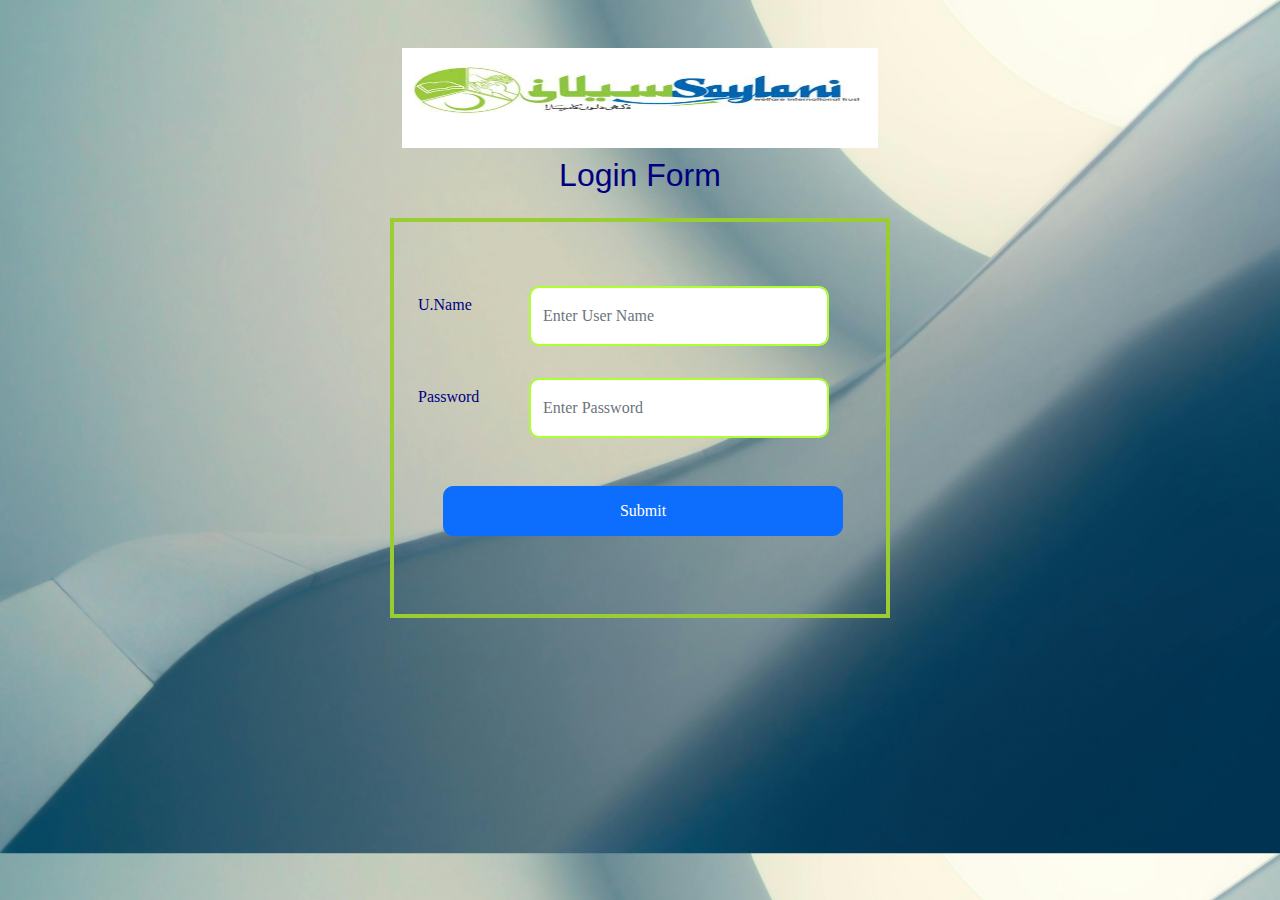
==== commit b70f51af: "login form updated" ====
--- a/index.html
+++ b/index.html
@@ -8,27 +8,54 @@
     <link rel="stylesheet" href="style.css">
 </head>
 <body>
-      <div class="container main mt-5 justify-content-cener d-flex">
-   
-        <div class="box3">
+
+  <div class="container justify-content-center mt-5 ">
+    <div class="row">
+      <div class="col-md-12 logo">
+        <img  class="logo" src="assets/logo.jpg" alt="">
+         </div>
+    </div>
+  </div>
+  
+
+  <div class="container justify-content-center mt-2 ">
+    <div class="row">
+      <div class="col-md-12">
+         <h3>Login Form</h3>
+      </div>
+    </div>
+  </div>
+  
 
 
-    <div class="box4">Enter User ID</div>
-    <div class="box5"><input type="text"placeholder="Enter your User ID" maxlength="20"></div>
-    <br>
-    <br>
-    <div class="box4">Enter Passward</div>
-    <div class="box5"><input type="password"placeholder="Enter Passward" maxlength="20"></div>
-    <br>
-    <br>
-    <div class="box6"><button>Sign In</button></div>
-    <div class="box7"> <button id="sp"></a>Sign-up</button></div>
+<div class="container main mt-3 justify-content-center">
+
+  <div class="mb-3 mt-3 row justify-content-center">
     
-    <p> <a href="#">forgot password</a>...........<a href="form.html"><b>Sign-up for new user</b></a></p>
-    
-            </div>
-       
-        </div>
+  <div class="mb-3 row mt-5">
+    <label for="inputname" class="col-sm-2 col-form-label">U.Name</label>
+    <div class="col-sm-10">
+      <input type="text" class="form-control w-200" id="input_user" placeholder="Enter User Name">
+    </div>
+  </div>
+
+  <div class="mb-3 row mt-3">
+    <label for="inputPassword" class="col-sm-2 col-form-label">Password</label>
+    <div class="col-sm-10">
+      <input type="password" class="form-control w-200" id="input_Password" placeholder="Enter Password">
+    </div>
+  
+    <div class="mb-3 row mt-5">
+      <div class="col-sm-10">
+        <button onclick="loginForm()" type="button" class="btn btn-primary">Submit</button>
+      </div>
+
+
+</div>     
+
+
+
+
 
   <script src="bundl.js"></script>
   <script src="popper.js"></script> 
--- a/style.css
+++ b/style.css
@@ -2,128 +2,62 @@
     padding: 0%;
     margin: 0%;
     font-family: 'Gill Sans', 'Gill Sans MT', Calibri;
-    color: white;
+    color:navy;
     
 }
 
 body{
-    background-image: url(assets/back\ ground.jpg);
+    background-image: url(assets/pexels-jplenio-1103970.jpg);
     background-size: cover;
 }
 
-.Box1{
-  
-    display: inline-block;
-    height: 120px;
-    width: 120px;
-    padding: 20px;
-    margin-left: 20px;
-    margin-top: 20px;
-    background-image: url(assets/pngaaa.com-2523587.png);
-    background-size: cover;
+.logo{
+    justify-content: center;
+    text-align: center;
+    width: 500px;
+    height: 100px;
+    display: flex;
+    margin: auto;
+}
+h3{
+    justify-content: center;
+    text-align: center;
+    font-size: xx-large;
+    font-family: 'Franklin Gothic Medium', 'Arial Narrow', Arial, sans-serif;
+}
+#input_user{
+    width: 300px;
+    height: 60px;
+    justify-content: center;
+    margin: auto;
+    border: 2px solid greenyellow;
+    border-radius: 10px;
+
+}
+
+#input_Password{
+    width: 300px;
+    height: 60px;
+    justify-content: center;
+    margin: auto;
+    border: 2px solid greenyellow;
+    border-radius: 10px;
     
     
 }
-.box2{
-    height: 150px;
-  font-size: 25px;
-  text-decoration-line: underline;
-  display: inline-flex;
-  margin-top: 30px;
-padding: 20px;
-position: absolute;
 
+.main{
+    width: 500px;
+    height: 400px;
+    border: 4px solid yellowgreen;
 }
 
-.box3{
-    height: 300px;
-    width:500px ;
-    border-radius: 25px;
-    border: 10px solid white;
-    padding: 20px;
-    margin-left: 30%;
-
-}
-.box4{
-    width: 150px;
+.btn{
     height: 50px;
-    display: inline-block;
-    font-size: large;
-    display: inline-block;
-    font-weight: 700px;
-    margin-left: 20px;
-    
-
-}
-input{
-    height: 50px;
-    width: 300px;
-    display: inline-flex;
-    border-radius: 25px;
-    border: 3px solid black;
-    color: blue;
-    font-size: medium;
-}
-
-.box5{
-    display: inline-block;
-}
-
-.box6{
-    display: inline-block;
-    height: 100px;
-    width: 100px;
-    padding: auto;
-    margin-left: 20px;
-}
-.box7{
-    display: inline-block;
-    height: 100px;
-    width: 100px;
-    margin-left: 50px;
-}
-
-button{
-    height: 40px;
-    width: 100px;
-    border: 2px solid rgb(133, 25, 221);
-    color: black;
-    font-size: medium;
+    width: 400px;
     padding: 5px;
-    margin-left: 100px;
-    display: inline-block;
-    background-color: white;
-    border-color: rgb(0, 0, 0);
+    margin-left: 25px;
+    justify-content: center;
     text-align: center;
     border-radius: 10px;
-}
-p{
-    margin-left: 100px;
-    text-align:justify
-}
-.head{
-    height: 200px;
-    background-color: rgba(54, 50, 50, .5);
-    background-image: url(assets/high-tech-view-futuristic-earth_23-2151100324.jpg);
-    background-size: cover;
-}
-.PI{
-    display: inline-block;
-    margin-left: 20px;
-
-}
-.IPP1{
-    margin-left: px;
-    height: 50px;
-    border-radius: 10px;
-    }
-.IPP{
-    margin-left: px;
-    height: 50px;
-    border-radius: 10px;
-}
-.PI2{
-    margin-top: 50px;
-    margin-left: 0%;
-    display: inline-block;
 }